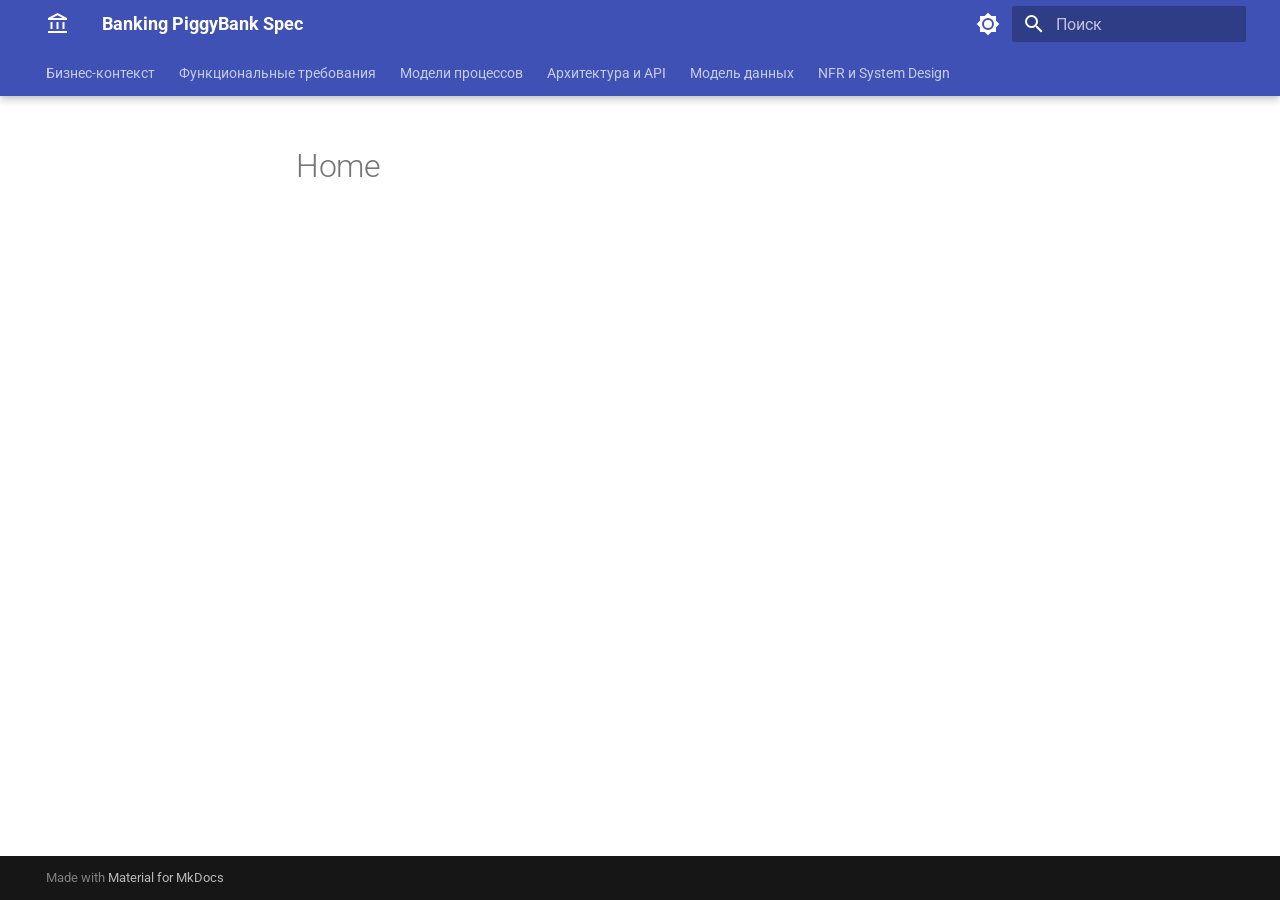
==== index.html @ 7bf96f74 "Deployed 687c444 with MkDocs version: 1.6.1" ====
<!doctype html>
<html lang="ru" class="no-js">
  <head>
    
      <meta charset="utf-8">
      <meta name="viewport" content="width=device-width,initial-scale=1">
      
        <meta name="description" content="Спецификация и ТЗ для банковского сервиса автонакоплений "Копилка"">
      
      
        <meta name="author" content="Ksenia">
      
      
        <link rel="canonical" href="https://ubivator5000.github.io/banking-piggybank-spec/">
      
      
      
      
        
      
      
      <link rel="icon" href="assets/images/favicon.png">
      <meta name="generator" content="mkdocs-1.6.1, mkdocs-material-9.7.7">
    
    
      
        <title>Banking PiggyBank Spec</title>
      
    
    
      <link rel="stylesheet" href="assets/stylesheets/main.ec1eaa64.min.css">
      
        
        <link rel="stylesheet" href="assets/stylesheets/palette.ab4e12ef.min.css">
      
      


    
    
      
    
    
      
        
        
        <link rel="preconnect" href="https://fonts.gstatic.com" crossorigin>
        <link rel="stylesheet" href="https://fonts.googleapis.com/css?family=Roboto:300,300i,400,400i,700,700i%7CRoboto+Mono:400,400i,700,700i&display=fallback">
        <style>:root{--md-text-font:"Roboto";--md-code-font:"Roboto Mono"}</style>
      
    
    
    <script>__md_scope=new URL(".",location),__md_hash=e=>[...e].reduce(((e,_)=>(e<<5)-e+_.charCodeAt(0)),0),__md_get=(e,_=localStorage,t=__md_scope)=>JSON.parse(_.getItem(t.pathname+"."+e)),__md_set=(e,_,t=localStorage,a=__md_scope)=>{try{t.setItem(a.pathname+"."+e,JSON.stringify(_))}catch(e){}}</script>
    
      

    
    
  </head>
  
  
    
    
      
    
    
    
    
    <body dir="ltr" data-md-color-scheme="default" data-md-color-primary="indigo" data-md-color-accent="blue">
  
    
    <input class="md-toggle" data-md-toggle="drawer" type="checkbox" id="__drawer" autocomplete="off">
    <input class="md-toggle" data-md-toggle="search" type="checkbox" id="__search" autocomplete="off">
    <label class="md-overlay" for="__drawer"></label>
    <div data-md-component="skip">
      
    </div>
    <div data-md-component="announce">
      
    </div>
    
    
      

  

<header class="md-header md-header--shadow md-header--lifted" data-md-component="header">
  <nav class="md-header__inner md-grid" aria-label="Верхний колонтитул">
    <a href="." title="Banking PiggyBank Spec" class="md-header__button md-logo" aria-label="Banking PiggyBank Spec" data-md-component="logo">
      
  
  <svg xmlns="http://www.w3.org/2000/svg" viewBox="0 0 24 24"><path d="M6.5 10h-2v7h2zm6 0h-2v7h2zm8.5 9H2v2h19zm-2.5-9h-2v7h2zm-7-6.74L16.71 6H6.29zm0-2.26L2 6v2h19V6z"/></svg>

    </a>
    <label class="md-header__button md-icon" for="__drawer">
      
      <svg xmlns="http://www.w3.org/2000/svg" viewBox="0 0 24 24"><path d="M3 6h18v2H3zm0 5h18v2H3zm0 5h18v2H3z"/></svg>
    </label>
    <div class="md-header__title" data-md-component="header-title">
      <div class="md-header__ellipsis">
        <div class="md-header__topic">
          <span class="md-ellipsis">
            Banking PiggyBank Spec
          </span>
        </div>
        <div class="md-header__topic" data-md-component="header-topic">
          <span class="md-ellipsis">
            
              Home
            
          </span>
        </div>
      </div>
    </div>
    
      
        <form class="md-header__option" data-md-component="palette">
  
    
    
    
    <input class="md-option" data-md-color-media="" data-md-color-scheme="default" data-md-color-primary="indigo" data-md-color-accent="blue"  aria-label="Переключить на тёмную тему"  type="radio" name="__palette" id="__palette_0">
    
      <label class="md-header__button md-icon" title="Переключить на тёмную тему" for="__palette_1" hidden>
        <svg xmlns="http://www.w3.org/2000/svg" viewBox="0 0 24 24"><path d="M12 8a4 4 0 0 0-4 4 4 4 0 0 0 4 4 4 4 0 0 0 4-4 4 4 0 0 0-4-4m0 10a6 6 0 0 1-6-6 6 6 0 0 1 6-6 6 6 0 0 1 6 6 6 6 0 0 1-6 6m8-9.31V4h-4.69L12 .69 8.69 4H4v4.69L.69 12 4 15.31V20h4.69L12 23.31 15.31 20H20v-4.69L23.31 12z"/></svg>
      </label>
    
  
    
    
    
    <input class="md-option" data-md-color-media="" data-md-color-scheme="slate" data-md-color-primary="indigo" data-md-color-accent="blue"  aria-label="Переключить на светлую тему"  type="radio" name="__palette" id="__palette_1">
    
      <label class="md-header__button md-icon" title="Переключить на светлую тему" for="__palette_0" hidden>
        <svg xmlns="http://www.w3.org/2000/svg" viewBox="0 0 24 24"><path d="M12 18c-.89 0-1.74-.2-2.5-.55C11.56 16.5 13 14.42 13 12s-1.44-4.5-3.5-5.45C10.26 6.2 11.11 6 12 6a6 6 0 0 1 6 6 6 6 0 0 1-6 6m8-9.31V4h-4.69L12 .69 8.69 4H4v4.69L.69 12 4 15.31V20h4.69L12 23.31 15.31 20H20v-4.69L23.31 12z"/></svg>
      </label>
    
  
</form>
      
    
    
      <script>var palette=__md_get("__palette");if(palette&&palette.color){if("(prefers-color-scheme)"===palette.color.media){var media=matchMedia("(prefers-color-scheme: light)"),input=document.querySelector(media.matches?"[data-md-color-media='(prefers-color-scheme: light)']":"[data-md-color-media='(prefers-color-scheme: dark)']");palette.color.media=input.getAttribute("data-md-color-media"),palette.color.scheme=input.getAttribute("data-md-color-scheme"),palette.color.primary=input.getAttribute("data-md-color-primary"),palette.color.accent=input.getAttribute("data-md-color-accent")}for(var[key,value]of Object.entries(palette.color))document.body.setAttribute("data-md-color-"+key,value)}</script>
    
    
    
      
      
        <label class="md-header__button md-icon" for="__search">
          
          <svg xmlns="http://www.w3.org/2000/svg" viewBox="0 0 24 24"><path d="M9.5 3A6.5 6.5 0 0 1 16 9.5c0 1.61-.59 3.09-1.56 4.23l.27.27h.79l5 5-1.5 1.5-5-5v-.79l-.27-.27A6.52 6.52 0 0 1 9.5 16 6.5 6.5 0 0 1 3 9.5 6.5 6.5 0 0 1 9.5 3m0 2C7 5 5 7 5 9.5S7 14 9.5 14 14 12 14 9.5 12 5 9.5 5"/></svg>
        </label>
        <div class="md-search" data-md-component="search" role="dialog">
  <label class="md-search__overlay" for="__search"></label>
  <div class="md-search__inner" role="search">
    <form class="md-search__form" name="search">
      <input type="text" class="md-search__input" name="query" aria-label="Поиск" placeholder="Поиск" autocapitalize="off" autocorrect="off" autocomplete="off" spellcheck="false" data-md-component="search-query" required>
      <label class="md-search__icon md-icon" for="__search">
        
        <svg xmlns="http://www.w3.org/2000/svg" viewBox="0 0 24 24"><path d="M9.5 3A6.5 6.5 0 0 1 16 9.5c0 1.61-.59 3.09-1.56 4.23l.27.27h.79l5 5-1.5 1.5-5-5v-.79l-.27-.27A6.52 6.52 0 0 1 9.5 16 6.5 6.5 0 0 1 3 9.5 6.5 6.5 0 0 1 9.5 3m0 2C7 5 5 7 5 9.5S7 14 9.5 14 14 12 14 9.5 12 5 9.5 5"/></svg>
        
        <svg xmlns="http://www.w3.org/2000/svg" viewBox="0 0 24 24"><path d="M20 11v2H8l5.5 5.5-1.42 1.42L4.16 12l7.92-7.92L13.5 5.5 8 11z"/></svg>
      </label>
      <nav class="md-search__options" aria-label="Поиск">
        
        <button type="reset" class="md-search__icon md-icon" title="Очистить" aria-label="Очистить" tabindex="-1">
          
          <svg xmlns="http://www.w3.org/2000/svg" viewBox="0 0 24 24"><path d="M19 6.41 17.59 5 12 10.59 6.41 5 5 6.41 10.59 12 5 17.59 6.41 19 12 13.41 17.59 19 19 17.59 13.41 12z"/></svg>
        </button>
      </nav>
      
        <div class="md-search__suggest" data-md-component="search-suggest"></div>
      
    </form>
    <div class="md-search__output">
      <div class="md-search__scrollwrap" tabindex="0" data-md-scrollfix>
        <div class="md-search-result" data-md-component="search-result">
          <div class="md-search-result__meta">
            Инициализация поиска
          </div>
          <ol class="md-search-result__list" role="presentation"></ol>
        </div>
      </div>
    </div>
  </div>
</div>
      
    
    
  </nav>
  
    
      
<nav class="md-tabs" aria-label="Вкладки" data-md-component="tabs">
  <div class="md-grid">
    <ul class="md-tabs__list">
      
        
  
  
  
  
    <li class="md-tabs__item">
      <a href="01-business-context/" class="md-tabs__link">
        
  
  
    
  
  Бизнес-контекст

      </a>
    </li>
  

      
        
  
  
  
  
    <li class="md-tabs__item">
      <a href="02-functional-reqs/" class="md-tabs__link">
        
  
  
    
  
  Функциональные требования

      </a>
    </li>
  

      
        
  
  
  
  
    <li class="md-tabs__item">
      <a href="03-process-models/" class="md-tabs__link">
        
  
  
    
  
  Модели процессов

      </a>
    </li>
  

      
        
  
  
  
  
    <li class="md-tabs__item">
      <a href="04-architecture-api/" class="md-tabs__link">
        
  
  
    
  
  Архитектура и API

      </a>
    </li>
  

      
        
  
  
  
  
    <li class="md-tabs__item">
      <a href="05-data-model/" class="md-tabs__link">
        
  
  
    
  
  Модель данных

      </a>
    </li>
  

      
        
  
  
  
  
    <li class="md-tabs__item">
      <a href="06-non-functional/" class="md-tabs__link">
        
  
  
    
  
  NFR и System Design

      </a>
    </li>
  

      
    </ul>
  </div>
</nav>
    
  
</header>
    
    <div class="md-container" data-md-component="container">
      
      
        
      
      <main class="md-main" data-md-component="main">
        <div class="md-main__inner md-grid">
          
            
              
              <div class="md-sidebar md-sidebar--primary" data-md-component="sidebar" data-md-type="navigation" >
                <div class="md-sidebar__scrollwrap">
                  <div class="md-sidebar__inner">
                    


  


<nav class="md-nav md-nav--primary md-nav--lifted" aria-label="Навигация" data-md-level="0">
  <label class="md-nav__title" for="__drawer">
    <a href="." title="Banking PiggyBank Spec" class="md-nav__button md-logo" aria-label="Banking PiggyBank Spec" data-md-component="logo">
      
  
  <svg xmlns="http://www.w3.org/2000/svg" viewBox="0 0 24 24"><path d="M6.5 10h-2v7h2zm6 0h-2v7h2zm8.5 9H2v2h19zm-2.5-9h-2v7h2zm-7-6.74L16.71 6H6.29zm0-2.26L2 6v2h19V6z"/></svg>

    </a>
    Banking PiggyBank Spec
  </label>
  
  <ul class="md-nav__list" data-md-scrollfix>
    
      
      
  
  
  
  
    <li class="md-nav__item">
      <a href="01-business-context/" class="md-nav__link">
        
  
  
  <span class="md-ellipsis">
    
  
    Бизнес-контекст
  

    
  </span>
  
  

      </a>
    </li>
  

    
      
      
  
  
  
  
    <li class="md-nav__item">
      <a href="02-functional-reqs/" class="md-nav__link">
        
  
  
  <span class="md-ellipsis">
    
  
    Функциональные требования
  

    
  </span>
  
  

      </a>
    </li>
  

    
      
      
  
  
  
  
    <li class="md-nav__item">
      <a href="03-process-models/" class="md-nav__link">
        
  
  
  <span class="md-ellipsis">
    
  
    Модели процессов
  

    
  </span>
  
  

      </a>
    </li>
  

    
      
      
  
  
  
  
    <li class="md-nav__item">
      <a href="04-architecture-api/" class="md-nav__link">
        
  
  
  <span class="md-ellipsis">
    
  
    Архитектура и API
  

    
  </span>
  
  

      </a>
    </li>
  

    
      
      
  
  
  
  
    <li class="md-nav__item">
      <a href="05-data-model/" class="md-nav__link">
        
  
  
  <span class="md-ellipsis">
    
  
    Модель данных
  

    
  </span>
  
  

      </a>
    </li>
  

    
      
      
  
  
  
  
    <li class="md-nav__item">
      <a href="06-non-functional/" class="md-nav__link">
        
  
  
  <span class="md-ellipsis">
    
  
    NFR и System Design
  

    
  </span>
  
  

      </a>
    </li>
  

    
  </ul>
</nav>
                  </div>
                </div>
              </div>
            
            
              
              <div class="md-sidebar md-sidebar--secondary" data-md-component="sidebar" data-md-type="toc" >
                <div class="md-sidebar__scrollwrap">
                  <div class="md-sidebar__inner">
                    

<nav class="md-nav md-nav--secondary" aria-label="Содержание">
  
  
  
  
</nav>
                  </div>
                </div>
              </div>
            
          
          
            <div class="md-content" data-md-component="content">
              
              <article class="md-content__inner md-typeset">
                
                  



  <h1>Home</h1>

<p><meta http-stream="refresh" content="0; url=01-business-context/"></p>












                
              </article>
            </div>
          
          
<script>var target=document.getElementById(location.hash.slice(1));target&&target.name&&(target.checked=target.name.startsWith("__tabbed_"))</script>
        </div>
        
          <button type="button" class="md-top md-icon" data-md-component="top" hidden>
  
  <svg xmlns="http://www.w3.org/2000/svg" viewBox="0 0 24 24"><path d="M13 20h-2V8l-5.5 5.5-1.42-1.42L12 4.16l7.92 7.92-1.42 1.42L13 8z"/></svg>
  К началу
</button>
        
      </main>
      
        <footer class="md-footer">
  
  <div class="md-footer-meta md-typeset">
    <div class="md-footer-meta__inner md-grid">
      <div class="md-copyright">
  
  
    Made with
    <a href="https://squidfunk.github.io/mkdocs-material/" target="_blank" rel="noopener">
      Material for MkDocs
    </a>
  
</div>
      
    </div>
  </div>
</footer>
      
    </div>
    <div class="md-dialog" data-md-component="dialog">
      <div class="md-dialog__inner md-typeset"></div>
    </div>
    
    
    
      
      
      <script id="__config" type="application/json">{"annotate": null, "base": ".", "features": ["navigation.instant", "navigation.tracking", "navigation.tabs", "navigation.tabs.sticky", "navigation.sections", "navigation.expand", "navigation.top", "search.suggest", "search.highlight", "content.code.copy", "content.code.annotate"], "search": "assets/javascripts/workers/search.2c215733.min.js", "tags": null, "translations": {"clipboard.copied": "\u0421\u043a\u043e\u043f\u0438\u0440\u043e\u0432\u0430\u043d\u043e \u0432 \u0431\u0443\u0444\u0435\u0440", "clipboard.copy": "\u041a\u043e\u043f\u0438\u0440\u043e\u0432\u0430\u0442\u044c \u0432 \u0431\u0443\u0444\u0435\u0440", "search.result.more.one": "\u0415\u0449\u0451 1 \u043d\u0430 \u044d\u0442\u043e\u0439 \u0441\u0442\u0440\u0430\u043d\u0438\u0446\u0435", "search.result.more.other": "\u0415\u0449\u0451 # \u043d\u0430 \u044d\u0442\u043e\u0439 \u0441\u0442\u0440\u0430\u043d\u0438\u0446\u0435", "search.result.none": "\u0421\u043e\u0432\u043f\u0430\u0434\u0435\u043d\u0438\u0439 \u043d\u0435 \u043d\u0430\u0439\u0434\u0435\u043d\u043e", "search.result.one": "\u041d\u0430\u0439\u0434\u0435\u043d\u043e 1 \u0441\u043e\u0432\u043f\u0430\u0434\u0435\u043d\u0438\u0435", "search.result.other": "\u041d\u0430\u0439\u0434\u0435\u043d\u043e \u0441\u043e\u0432\u043f\u0430\u0434\u0435\u043d\u0438\u0439: #", "search.result.placeholder": "\u041d\u0430\u0447\u043d\u0438\u0442\u0435 \u043f\u0435\u0447\u0430\u0442\u0430\u0442\u044c \u0434\u043b\u044f \u043f\u043e\u0438\u0441\u043a\u0430", "search.result.term.missing": "\u041e\u0442\u0441\u0443\u0442\u0441\u0442\u0432\u0443\u0435\u0442", "select.version": "\u0412\u044b\u0431\u0435\u0440\u0438\u0442\u0435 \u0432\u0435\u0440\u0441\u0438\u044e"}, "version": null}</script>
    
    
      <script src="assets/javascripts/bundle.d7400e89.min.js"></script>
      
    
  </body>
</html>
---- assets/stylesheets/main.ec1eaa64.min.css ----
@charset "UTF-8";html{-webkit-text-size-adjust:none;-moz-text-size-adjust:none;text-size-adjust:none;box-sizing:border-box}*,:after,:before{box-sizing:inherit}@media (prefers-reduced-motion){*,:after,:before{transition:none!important}}body{margin:0}a,button,input,label{-webkit-tap-highlight-color:transparent}a{color:inherit;text-decoration:none}hr{border:0;box-sizing:initial;display:block;height:.05rem;overflow:visible;padding:0}small{font-size:80%}sub,sup{line-height:1em}img{border-style:none}table{border-collapse:initial;border-spacing:0}td,th{font-weight:400;vertical-align:top}button{background:#0000;border:0;font-family:inherit;font-size:inherit;margin:0;padding:0}input{border:0;outline:none}:root{--md-primary-fg-color:#4051b5;--md-primary-fg-color--light:#5d6cc0;--md-primary-fg-color--dark:#303fa1;--md-primary-bg-color:#fff;--md-primary-bg-color--light:#ffffffb3;--md-accent-fg-color:#526cfe;--md-accent-fg-color--transparent:#526cfe1a;--md-accent-bg-color:#fff;--md-accent-bg-color--light:#ffffffb3}[data-md-color-scheme=default]{color-scheme:light}[data-md-color-scheme=default] img[src$="#gh-dark-mode-only"],[data-md-color-scheme=default] img[src$="#only-dark"]{display:none}:root,[data-md-color-scheme=default]{--md-hue:225deg;--md-default-fg-color:#000000de;--md-default-fg-color--light:#0000008a;--md-default-fg-color--lighter:#00000052;--md-default-fg-color--lightest:#00000012;--md-default-bg-color:#fff;--md-default-bg-color--light:#ffffffb3;--md-default-bg-color--lighter:#ffffff4d;--md-default-bg-color--lightest:#ffffff1f;--md-code-fg-color:#36464e;--md-code-bg-color:#f5f5f5;--md-code-bg-color--light:#f5f5f5b3;--md-code-bg-color--lighter:#f5f5f54d;--md-code-hl-color:#4287ff;--md-code-hl-color--light:#4287ff1a;--md-code-hl-number-color:#d52a2a;--md-code-hl-special-color:#db1457;--md-code-hl-function-color:#a846b9;--md-code-hl-constant-color:#6e59d9;--md-code-hl-keyword-color:#3f6ec6;--md-code-hl-string-color:#1c7d4d;--md-code-hl-name-color:var(--md-code-fg-color);--md-code-hl-operator-color:var(--md-default-fg-color--light);--md-code-hl-punctuation-color:var(--md-default-fg-color--light);--md-code-hl-comment-color:var(--md-default-fg-color--light);--md-code-hl-generic-color:var(--md-default-fg-color--light);--md-code-hl-variable-color:var(--md-default-fg-color--light);--md-typeset-color:var(--md-default-fg-color);--md-typeset-a-color:var(--md-primary-fg-color);--md-typeset-del-color:#f5503d26;--md-typeset-ins-color:#0bd57026;--md-typeset-kbd-color:#fafafa;--md-typeset-kbd-accent-color:#fff;--md-typeset-kbd-border-color:#b8b8b8;--md-typeset-mark-color:#ffff0080;--md-typeset-table-color:#0000001f;--md-typeset-table-color--light:rgba(0,0,0,.035);--md-admonition-fg-color:var(--md-default-fg-color);--md-admonition-bg-color:var(--md-default-bg-color);--md-warning-fg-color:#000000de;--md-warning-bg-color:#ff9;--md-footer-fg-color:#fff;--md-footer-fg-color--light:#ffffffb3;--md-footer-fg-color--lighter:#ffffff73;--md-footer-bg-color:#000000de;--md-footer-bg-color--dark:#00000052;--md-shadow-z1:0 0.2rem 0.5rem #0000000d,0 0 0.05rem #0000001a;--md-shadow-z2:0 0.2rem 0.5rem #0000001a,0 0 0.05rem #00000040;--md-shadow-z3:0 0.2rem 0.5rem #0003,0 0 0.05rem #00000059}.md-icon svg{fill:currentcolor;display:block;height:1.2rem;width:1.2rem}body{-webkit-font-smoothing:antialiased;-moz-osx-font-smoothing:grayscale;--md-text-font-family:var(--md-text-font,_),-apple-system,BlinkMacSystemFont,Helvetica,Arial,sans-serif;--md-code-font-family:var(--md-code-font,_),SFMono-Regular,Consolas,Menlo,monospace}aside,body,input{font-feature-settings:"kern","liga";color:var(--md-typeset-color);font-family:var(--md-text-font-family)}code,kbd,pre{font-feature-settings:"kern";font-family:var(--md-code-font-family)}:root{--md-typeset-table-sort-icon:url('data:image/svg+xml;charset=utf-8,<svg xmlns="http://www.w3.org/2000/svg" viewBox="0 0 24 24"><path d="m18 21-4-4h3V7h-3l4-4 4 4h-3v10h3M2 19v-2h10v2M2 13v-2h7v2M2 7V5h4v2z"/></svg>');--md-typeset-table-sort-icon--asc:url('data:image/svg+xml;charset=utf-8,<svg xmlns="http://www.w3.org/2000/svg" viewBox="0 0 24 24"><path d="M19 17h3l-4 4-4-4h3V3h2M2 17h10v2H2M6 5v2H2V5m0 6h7v2H2z"/></svg>');--md-typeset-table-sort-icon--desc:url('data:image/svg+xml;charset=utf-8,<svg xmlns="http://www.w3.org/2000/svg" viewBox="0 0 24 24"><path d="M19 7h3l-4-4-4 4h3v14h2M2 17h10v2H2M6 5v2H2V5m0 6h7v2H2z"/></svg>')}.md-typeset{-webkit-print-color-adjust:exact;color-adjust:exact;font-size:.8rem;line-height:1.6;overflow-wrap:break-word}@media print{.md-typeset{font-size:.68rem}}.md-typeset blockquote,.md-typeset dl,.md-typeset figure,.md-typeset ol,.md-typeset pre,.md-typeset ul{margin-bottom:1em;margin-top:1em}.md-typeset h1{color:var(--md-default-fg-color--light);font-size:2em;line-height:1.3;margin:0 0 1.25em}.md-typeset h1,.md-typeset h2{font-weight:300;letter-spacing:-.01em}.md-typeset h2{font-size:1.5625em;line-height:1.4;margin:1.6em 0 .64em}.md-typeset h3{font-size:1.25em;font-weight:400;letter-spacing:-.01em;line-height:1.5;margin:1.6em 0 .8em}.md-typeset h2+h3{margin-top:.8em}.md-typeset h4{font-weight:700;letter-spacing:-.01em;margin:1em 0}.md-typeset h5,.md-typeset h6{color:var(--md-default-fg-color--light);font-size:.8em;font-weight:700;letter-spacing:-.01em;margin:1.25em 0}.md-typeset h5{text-transform:uppercase}.md-typeset h5 code{text-transform:none}.md-typeset hr{border-bottom:.05rem solid var(--md-default-fg-color--lightest);display:flow-root;margin:1.5em 0}.md-typeset a{color:var(--md-typeset-a-color);word-break:break-word}.md-typeset a,.md-typeset a:before{transition:color 125ms}.md-typeset a:focus,.md-typeset a:hover{color:var(--md-accent-fg-color)}.md-typeset a:focus code,.md-typeset a:hover code{background-color:var(--md-accent-fg-color--transparent);color:var(--md-accent-fg-color)}.md-typeset a code{color:var(--md-typeset-a-color)}.md-typeset a.focus-visible{outline-color:var(--md-accent-fg-color);outline-offset:.2rem}.md-typeset code,.md-typeset kbd,.md-typeset pre{color:var(--md-code-fg-color);direction:ltr;font-variant-ligatures:none;transition:background-color 125ms}@media print{.md-typeset code,.md-typeset kbd,.md-typeset pre{white-space:pre-wrap}}.md-typeset code{background-color:var(--md-code-bg-color);border-radius:.1rem;-webkit-box-decoration-break:clone;box-decoration-break:clone;font-size:.85em;padding:0 .2941176471em;transition:color 125ms,background-color 125ms;word-break:break-word}.md-typeset code:not(.focus-visible){-webkit-tap-highlight-color:transparent;outline:none}.md-typeset pre{display:flow-root;line-height:1.4;position:relative}.md-typeset pre>code{-webkit-box-decoration-break:slice;box-decoration-break:slice;box-shadow:none;display:block;margin:0;outline-color:var(--md-accent-fg-color);overflow:auto;padding:.7720588235em 1.1764705882em;scrollbar-color:var(--md-default-fg-color--lighter) #0000;scrollbar-width:thin;touch-action:auto;word-break:normal}.md-typeset pre>code:hover{scrollbar-color:var(--md-accent-fg-color) #0000}.md-typeset pre>code::-webkit-scrollbar{height:.2rem;width:.2rem}.md-typeset pre>code::-webkit-scrollbar-thumb{background-color:var(--md-default-fg-color--lighter)}.md-typeset pre>code::-webkit-scrollbar-thumb:hover{background-color:var(--md-accent-fg-color)}.md-typeset kbd{background-color:var(--md-typeset-kbd-color);border-radius:.1rem;box-shadow:0 .1rem 0 .05rem var(--md-typeset-kbd-border-color),0 .1rem 0 var(--md-typeset-kbd-border-color),0 -.1rem .2rem var(--md-typeset-kbd-accent-color) inset;color:var(--md-default-fg-color);display:inline-block;font-size:.75em;padding:0 .6666666667em;vertical-align:text-top;word-break:break-word}.md-typeset mark{background-color:var(--md-typeset-mark-color);-webkit-box-decoration-break:clone;box-decoration-break:clone;color:inherit;word-break:break-word}.md-typeset abbr{cursor:help;text-decoration:none}.md-typeset [data-preview],.md-typeset abbr{border-bottom:.05rem dotted var(--md-default-fg-color--light)}.md-typeset small{opacity:.75}[dir=ltr] .md-typeset sub,[dir=ltr] .md-typeset sup{margin-left:.078125em}[dir=rtl] .md-typeset sub,[dir=rtl] .md-typeset sup{margin-right:.078125em}[dir=ltr] .md-typeset blockquote{padding-left:.6rem}[dir=rtl] .md-typeset blockquote{padding-right:.6rem}[dir=ltr] .md-typeset blockquote{border-left:.2rem solid var(--md-default-fg-color--lighter)}[dir=rtl] .md-typeset blockquote{border-right:.2rem solid var(--md-default-fg-color--lighter)}.md-typeset blockquote{color:var(--md-default-fg-color--light);margin-left:0;margin-right:0}.md-typeset ul{list-style-type:disc}.md-typeset ul[type]{list-style-type:revert-layer}[dir=ltr] .md-typeset ol,[dir=ltr] .md-typeset ul{margin-left:.625em}[dir=rtl] .md-typeset ol,[dir=rtl] .md-typeset ul{margin-right:.625em}.md-typeset ol,.md-typeset ul{padding:0}.md-typeset ol:not([hidden]),.md-typeset ul:not([hidden]){display:flow-root}.md-typeset ol ol,.md-typeset ul ol{list-style-type:lower-alpha}.md-typeset ol ol ol,.md-typeset ul ol ol{list-style-type:lower-roman}.md-typeset ol ol ol ol,.md-typeset ul ol ol ol{list-style-type:upper-alpha}.md-typeset ol ol ol ol ol,.md-typeset ul ol ol ol ol{list-style-type:upper-roman}.md-typeset ol[type],.md-typeset ul[type]{list-style-type:revert-layer}[dir=ltr] .md-typeset ol li,[dir=ltr] .md-typeset ul li{margin-left:1.25em}[dir=rtl] .md-typeset ol li,[dir=rtl] .md-typeset ul li{margin-right:1.25em}.md-typeset ol li,.md-typeset ul li{margin-bottom:.5em}.md-typeset ol li blockquote,.md-typeset ol li p,.md-typeset ul li blockquote,.md-typeset ul li p{margin:.5em 0}.md-typeset ol li:last-child,.md-typeset ul li:last-child{margin-bottom:0}[dir=ltr] .md-typeset ol li ol,[dir=ltr] .md-typeset ol li ul,[dir=ltr] .md-typeset ul li ol,[dir=ltr] .md-typeset ul li ul{margin-left:.625em}[dir=rtl] .md-typeset ol li ol,[dir=rtl] .md-typeset ol li ul,[dir=rtl] .md-typeset ul li ol,[dir=rtl] .md-typeset ul li ul{margin-right:.625em}.md-typeset ol li ol,.md-typeset ol li ul,.md-typeset ul li ol,.md-typeset ul li ul{margin-bottom:.5em;margin-top:.5em}[dir=ltr] .md-typeset dd{margin-left:1.875em}[dir=rtl] .md-typeset dd{margin-right:1.875em}.md-typeset dd{margin-bottom:1.5em;margin-top:1em}.md-typeset img,.md-typeset svg,.md-typeset video{height:auto;max-width:100%}.md-typeset img[align=left]{margin:1em 1em 1em 0}.md-typeset img[align=right]{margin:1em 0 1em 1em}.md-typeset img[align]:only-child{margin-top:0}.md-typeset figure{display:flow-root;margin:1em auto;max-width:100%;text-align:center;width:fit-content}.md-typeset figure img{display:block;margin:0 auto}.md-typeset figcaption{font-style:italic;margin:1em auto;max-width:24rem}.md-typeset iframe{max-width:100%}.md-typeset table:not([class]){background-color:var(--md-default-bg-color);border:.05rem solid var(--md-typeset-table-color);border-radius:.1rem;display:inline-block;font-size:.64rem;max-width:100%;overflow:auto;touch-action:auto}@media print{.md-typeset table:not([class]){display:table}}.md-typeset table:not([class])+*{margin-top:1.5em}.md-typeset table:not([class]) td>:first-child,.md-typeset table:not([class]) th>:first-child{margin-top:0}.md-typeset table:not([class]) td>:last-child,.md-typeset table:not([class]) th>:last-child{margin-bottom:0}.md-typeset table:not([class]) td:not([align]),.md-typeset table:not([class]) th:not([align]){text-align:left}[dir=rtl] .md-typeset table:not([class]) td:not([align]),[dir=rtl] .md-typeset table:not([class]) th:not([align]){text-align:right}.md-typeset table:not([class]) th{font-weight:700;min-width:5rem;padding:.9375em 1.25em;vertical-align:top}.md-typeset table:not([class]) td{border-top:.05rem solid var(--md-typeset-table-color);padding:.9375em 1.25em;vertical-align:top}.md-typeset table:not([class]) tbody tr{transition:background-color 125ms}.md-typeset table:not([class]) tbody tr:hover{background-color:var(--md-typeset-table-color--light);box-shadow:0 .05rem 0 var(--md-default-bg-color) inset}.md-typeset table:not([class]) a{word-break:normal}.md-typeset table th[role=columnheader]{cursor:pointer}[dir=ltr] .md-typeset table th[role=columnheader]:after{margin-left:.5em}[dir=rtl] .md-typeset table th[role=columnheader]:after{margin-right:.5em}.md-typeset table th[role=columnheader]:after{content:"";display:inline-block;height:1.2em;-webkit-mask-image:var(--md-typeset-table-sort-icon);mask-image:var(--md-typeset-table-sort-icon);-webkit-mask-repeat:no-repeat;mask-repeat:no-repeat;-webkit-mask-size:contain;mask-size:contain;transition:background-color 125ms;vertical-align:text-bottom;width:1.2em}.md-typeset table th[role=columnheader]:hover:after{background-color:var(--md-default-fg-color--lighter)}.md-typeset table th[role=columnheader][aria-sort=ascending]:after{background-color:var(--md-default-fg-color--light);-webkit-mask-image:var(--md-typeset-table-sort-icon--asc);mask-image:var(--md-typeset-table-sort-icon--asc)}.md-typeset table th[role=columnheader][aria-sort=descending]:after{background-color:var(--md-default-fg-color--light);-webkit-mask-image:var(--md-typeset-table-sort-icon--desc);mask-image:var(--md-typeset-table-sort-icon--desc)}.md-typeset__scrollwrap{margin:1em -.8rem;overflow-x:auto;touch-action:auto}.md-typeset__table{display:inline-block;margin-bottom:.5em;padding:0 .8rem}@media print{.md-typeset__table{display:block}}html .md-typeset__table table{display:table;margin:0;overflow:hidden;width:100%}@media screen and (max-width:44.984375em){.md-content__inner>pre{margin:1em -.8rem}.md-content__inner>pre code{border-radius:0}}.md-typeset .md-author{border-radius:100%;display:block;flex-shrink:0;height:1.6rem;overflow:hidden;position:relative;transition:color 125ms,transform 125ms;width:1.6rem}.md-typeset .md-author img{display:block}.md-typeset .md-author--more{background:var(--md-default-fg-color--lightest);color:var(--md-default-fg-color--lighter);font-size:.6rem;font-weight:700;line-height:1.6rem;text-align:center}.md-typeset .md-author--long{height:2.4rem;width:2.4rem}.md-typeset a.md-author{transform:scale(1)}.md-typeset a.md-author img{border-radius:100%;filter:grayscale(100%) opacity(75%);transition:filter 125ms}.md-typeset a.md-author:focus,.md-typeset a.md-author:hover{transform:scale(1.1);z-index:1}.md-typeset a.md-author:focus img,.md-typeset a.md-author:hover img{filter:grayscale(0)}.md-banner{background-color:var(--md-footer-bg-color);color:var(--md-footer-fg-color);overflow:auto}@media print{.md-banner{display:none}}.md-banner--warning{background-color:var(--md-warning-bg-color);color:var(--md-warning-fg-color)}.md-banner__inner{font-size:.7rem;margin:.6rem auto;padding:0 .8rem}[dir=ltr] .md-banner__button{float:right}[dir=rtl] .md-banner__button{float:left}.md-banner__button{color:inherit;cursor:pointer;transition:opacity .25s}.no-js .md-banner__button{display:none}.md-banner__button:hover{opacity:.7}html{font-size:125%;height:100%;overflow-x:hidden}@media screen and (min-width:100em){html{font-size:137.5%}}@media screen and (min-width:125em){html{font-size:150%}}body{background-color:var(--md-default-bg-color);display:flex;flex-direction:column;font-size:.5rem;min-height:100%;position:relative;width:100%}@media print{body{display:block}}@media screen and (max-width:59.984375em){body[data-md-scrolllock]{position:fixed}}.md-grid{margin-left:auto;margin-right:auto;max-width:61rem}.md-container{display:flex;flex-direction:column;flex-grow:1}@media print{.md-container{display:block}}.md-main{flex-grow:1}.md-main__inner{display:flex;height:100%;margin-top:1.5rem}.md-ellipsis{overflow:hidden;text-overflow:ellipsis}.md-toggle{display:none}.md-option{height:0;opacity:0;position:absolute;width:0}.md-option:checked+label:not([hidden]){display:block}.md-option.focus-visible+label{outline-color:var(--md-accent-fg-color);outline-style:auto}.md-skip{background-color:var(--md-default-fg-color);border-radius:.1rem;color:var(--md-default-bg-color);font-size:.64rem;margin:.5rem;opacity:0;outline-color:var(--md-accent-fg-color);padding:.3rem .5rem;position:fixed;transform:translateY(.4rem);z-index:-1}.md-skip:focus{opacity:1;transform:translateY(0);transition:transform .25s cubic-bezier(.4,0,.2,1),opacity 175ms 75ms;z-index:10}@page{margin:25mm}:root{--md-clipboard-icon:url('data:image/svg+xml;charset=utf-8,<svg xmlns="http://www.w3.org/2000/svg" viewBox="0 0 24 24"><path d="M19 21H8V7h11m0-2H8a2 2 0 0 0-2 2v14a2 2 0 0 0 2 2h11a2 2 0 0 0 2-2V7a2 2 0 0 0-2-2m-3-4H4a2 2 0 0 0-2 2v14h2V3h12z"/></svg>')}.md-clipboard{border-radius:.1rem;color:var(--md-default-fg-color--lightest);cursor:pointer;height:1.5em;outline-color:var(--md-accent-fg-color);outline-offset:.1rem;transition:color .25s;width:1.5em;z-index:1}@media print{.md-clipboard{display:none}}.md-clipboard:not(.focus-visible){-webkit-tap-highlight-color:transparent;outline:none}:hover>.md-clipboard{color:var(--md-default-fg-color--light)}.md-clipboard:focus,.md-clipboard:hover{color:var(--md-accent-fg-color)}.md-clipboard:after{background-color:currentcolor;content:"";display:block;height:1.125em;margin:0 auto;-webkit-mask-image:var(--md-clipboard-icon);mask-image:var(--md-clipboard-icon);-webkit-mask-position:center;mask-position:center;-webkit-mask-repeat:no-repeat;mask-repeat:no-repeat;-webkit-mask-size:contain;mask-size:contain;width:1.125em}.md-clipboard--inline{cursor:pointer}.md-clipboard--inline code{transition:color .25s,background-color .25s}.md-clipboard--inline:focus code,.md-clipboard--inline:hover code{background-color:var(--md-accent-fg-color--transparent);color:var(--md-accent-fg-color)}:root{--md-code-select-icon:url('data:image/svg+xml;charset=utf-8,<svg xmlns="http://www.w3.org/2000/svg" viewBox="0 0 24 24"><path d="M19 19h-4v2h4c1.1 0 2-.9 2-2v-4h-2m0-12h-4v2h4v4h2V5c0-1.1-.9-2-2-2M5 5h4V3H5c-1.1 0-2 .9-2 2v4h2m0 6H3v4c0 1.1.9 2 2 2h4v-2H5zm2-4h2v2H7zm4 0h2v2h-2zm4 0h2v2h-2zM7 7h2v2H7zm4 0h2v2h-2zm4 0h2v2h-2zm-8 8h2v2H7zm4 0h2v2h-2zm4 0h2v2h-2z"/></svg>');--md-code-copy-icon:url('data:image/svg+xml;charset=utf-8,<svg xmlns="http://www.w3.org/2000/svg" viewBox="0 0 24 24"><path d="M19 21H8V7h11m0-2H8a2 2 0 0 0-2 2v14a2 2 0 0 0 2 2h11a2 2 0 0 0 2-2V7a2 2 0 0 0-2-2m-3-4H4a2 2 0 0 0-2 2v14h2V3h12z"/></svg>')}.md-typeset .md-code__content{display:grid}.md-code__nav{background-color:var(--md-code-bg-color--lighter);border-radius:.1rem;display:flex;gap:.2rem;padding:.2rem;position:absolute;right:.25em;top:.25em;transition:background-color .25s;z-index:1}:hover>.md-code__nav{background-color:var(--md-code-bg-color--light)}.md-code__button{color:var(--md-default-fg-color--lightest);cursor:pointer;display:block;height:1.5em;outline-color:var(--md-accent-fg-color);outline-offset:.1rem;transition:color .25s;width:1.5em}:hover>*>.md-code__button{color:var(--md-default-fg-color--light)}.md-code__button.focus-visible,.md-code__button:hover{color:var(--md-accent-fg-color)}.md-code__button--active{color:var(--md-default-fg-color)!important}.md-code__button:after{background-color:currentcolor;content:"";display:block;height:1.125em;margin:0 auto;-webkit-mask-position:center;mask-position:center;-webkit-mask-repeat:no-repeat;mask-repeat:no-repeat;-webkit-mask-size:contain;mask-size:contain;width:1.125em}.md-code__button[data-md-type=select]:after{-webkit-mask-image:var(--md-code-select-icon);mask-image:var(--md-code-select-icon)}.md-code__button[data-md-type=copy]:after{-webkit-mask-image:var(--md-code-copy-icon);mask-image:var(--md-code-copy-icon)}@keyframes consent{0%{opacity:0;transform:translateY(100%)}to{opacity:1;transform:translateY(0)}}@keyframes overlay{0%{opacity:0}to{opacity:1}}.md-consent__overlay{animation:overlay .25s both;-webkit-backdrop-filter:blur(.1rem);backdrop-filter:blur(.1rem);background-color:#0000008a;height:100%;opacity:1;position:fixed;top:0;width:100%;z-index:5}.md-consent__inner{animation:consent .5s cubic-bezier(.1,.7,.1,1) both;background-color:var(--md-default-bg-color);border:0;border-radius:.1rem;bottom:0;box-shadow:0 0 .2rem #0000001a,0 .2rem .4rem #0003;max-height:100%;overflow:auto;padding:0;position:fixed;width:100%;z-index:5}.md-consent__form{padding:.8rem}.md-consent__settings{display:none;margin:1em 0}input:checked+.md-consent__settings{display:block}.md-consent__controls{margin-bottom:.8rem}.md-typeset .md-consent__controls .md-button{display:inline}@media screen and (max-width:44.984375em){.md-typeset .md-consent__controls .md-button{display:block;margin-top:.4rem;text-align:center;width:100%}}.md-consent label{cursor:pointer}.md-content{flex-grow:1;min-width:0}.md-content__inner{margin:0 .8rem 1.2rem;padding-top:.6rem}@media screen and (min-width:76.25em){[dir=ltr] .md-sidebar--primary:not([hidden])~.md-content>.md-content__inner{margin-left:1.2rem}[dir=ltr] .md-sidebar--secondary:not([hidden])~.md-content>.md-content__inner,[dir=rtl] .md-sidebar--primary:not([hidden])~.md-content>.md-content__inner{margin-right:1.2rem}[dir=rtl] .md-sidebar--secondary:not([hidden])~.md-content>.md-content__inner{margin-left:1.2rem}}.md-content__inner:before{content:"";display:block;height:.4rem}.md-content__inner>:last-child{margin-bottom:0}[dir=ltr] .md-content__button{float:right}[dir=rtl] .md-content__button{float:left}[dir=ltr] .md-content__button{margin-left:.4rem}[dir=rtl] .md-content__button{margin-right:.4rem}.md-content__button{margin:.4rem 0;padding:0}@media print{.md-content__button{display:none}}.md-typeset .md-content__button{color:var(--md-default-fg-color--lighter)}.md-content__button svg{display:inline;vertical-align:top}[dir=rtl] .md-content__button svg{transform:scaleX(-1)}[dir=ltr] .md-dialog{right:.8rem}[dir=rtl] .md-dialog{left:.8rem}.md-dialog{background-color:var(--md-default-fg-color);border-radius:.1rem;bottom:.8rem;box-shadow:var(--md-shadow-z3);min-width:11.1rem;opacity:0;padding:.4rem .6rem;pointer-events:none;position:fixed;transform:translateY(100%);transition:transform 0ms .4s,opacity .4s;z-index:4}@media print{.md-dialog{display:none}}.md-dialog--active{opacity:1;pointer-events:auto;transform:translateY(0);transition:transform .4s cubic-bezier(.075,.85,.175,1),opacity .4s}.md-dialog__inner{color:var(--md-default-bg-color);font-size:.7rem}.md-feedback{margin:2em 0 1em;text-align:center}.md-feedback fieldset{border:none;margin:0;padding:0}.md-feedback__title{font-weight:700;margin:1em auto}.md-feedback__inner{position:relative}.md-feedback__list{display:flex;flex-wrap:wrap;place-content:baseline center;position:relative}.md-feedback__list:hover .md-icon:not(:disabled){color:var(--md-default-fg-color--lighter)}:disabled .md-feedback__list{min-height:1.8rem}.md-feedback__icon{color:var(--md-default-fg-color--light);cursor:pointer;flex-shrink:0;margin:0 .1rem;transition:color 125ms}.md-feedback__icon:not(:disabled).md-icon:hover{color:var(--md-accent-fg-color)}.md-feedback__icon:disabled{color:var(--md-default-fg-color--lightest);pointer-events:none}.md-feedback__note{opacity:0;position:relative;transform:translateY(.4rem);transition:transform .4s cubic-bezier(.1,.7,.1,1),opacity .15s}.md-feedback__note>*{margin:0 auto;max-width:16rem}:disabled .md-feedback__note{opacity:1;transform:translateY(0)}@media print{.md-feedback{display:none}}.md-footer{background-color:var(--md-footer-bg-color);color:var(--md-footer-fg-color)}@media print{.md-footer{display:none}}.md-footer__inner{justify-content:space-between;overflow:auto;padding:.2rem}.md-footer__inner:not([hidden]){display:flex}.md-footer__link{align-items:end;display:flex;flex-grow:0.01;margin-bottom:.4rem;margin-top:1rem;max-width:100%;outline-color:var(--md-accent-fg-color);overflow:hidden;transition:opacity .25s}.md-footer__link:focus,.md-footer__link:hover{opacity:.7}[dir=rtl] .md-footer__link svg{transform:scaleX(-1)}@media screen and (max-width:44.984375em){.md-footer__link--prev{flex-shrink:0}.md-footer__link--prev .md-footer__title{display:none}}[dir=ltr] .md-footer__link--next{margin-left:auto}[dir=rtl] .md-footer__link--next{margin-right:auto}.md-footer__link--next{text-align:right}[dir=rtl] .md-footer__link--next{text-align:left}.md-footer__title{flex-grow:1;font-size:.9rem;margin-bottom:.7rem;max-width:calc(100% - 2.4rem);padding:0 1rem;white-space:nowrap}.md-footer__button{margin:.2rem;padding:.4rem}.md-footer__direction{font-size:.64rem;opacity:.7}.md-footer-meta{background-color:var(--md-footer-bg-color--dark)}.md-footer-meta__inner{display:flex;flex-wrap:wrap;justify-content:space-between;padding:.2rem}html .md-footer-meta.md-typeset a{color:var(--md-footer-fg-color--light)}html .md-footer-meta.md-typeset a:focus,html .md-footer-meta.md-typeset a:hover{color:var(--md-footer-fg-color)}.md-copyright{color:var(--md-footer-fg-color--lighter);font-size:.64rem;margin:auto .6rem;padding:.4rem 0;width:100%}@media screen and (min-width:45em){.md-copyright{width:auto}}.md-copyright__highlight{color:var(--md-footer-fg-color--light)}.md-social{display:inline-flex;gap:.2rem;margin:0 .4rem;padding:.2rem 0 .6rem}@media screen and (min-width:45em){.md-social{padding:.6rem 0}}.md-social__link{display:inline-block;height:1.6rem;text-align:center;width:1.6rem}.md-social__link:before{line-height:1.9}.md-social__link svg{fill:currentcolor;max-height:.8rem;vertical-align:-25%}.md-typeset .md-button{border:.1rem solid;border-radius:.1rem;color:var(--md-primary-fg-color);cursor:pointer;display:inline-block;font-weight:700;padding:.625em 2em;transition:color 125ms,background-color 125ms,border-color 125ms}.md-typeset .md-button--primary{background-color:var(--md-primary-fg-color);border-color:var(--md-primary-fg-color);color:var(--md-primary-bg-color)}.md-typeset .md-button:focus,.md-typeset .md-button:hover{background-color:var(--md-accent-fg-color);border-color:var(--md-accent-fg-color);color:var(--md-accent-bg-color)}[dir=ltr] .md-typeset .md-input{border-top-left-radius:.1rem}[dir=ltr] .md-typeset .md-input,[dir=rtl] .md-typeset .md-input{border-top-right-radius:.1rem}[dir=rtl] .md-typeset .md-input{border-top-left-radius:.1rem}.md-typeset .md-input{border-bottom:.1rem solid var(--md-default-fg-color--lighter);box-shadow:var(--md-shadow-z1);font-size:.8rem;height:1.8rem;padding:0 .6rem;transition:border .25s,box-shadow .25s}.md-typeset .md-input:focus,.md-typeset .md-input:hover{border-bottom-color:var(--md-accent-fg-color);box-shadow:var(--md-shadow-z2)}.md-typeset .md-input--stretch{width:100%}.md-header{background-color:var(--md-primary-fg-color);box-shadow:0 0 .2rem #0000,0 .2rem .4rem #0000;color:var(--md-primary-bg-color);display:block;left:0;position:sticky;right:0;top:0;z-index:4}@media print{.md-header{display:none}}.md-header[hidden]{transform:translateY(-100%);transition:transform .25s cubic-bezier(.8,0,.6,1),box-shadow .25s}.md-header--shadow{box-shadow:0 0 .2rem #0000001a,0 .2rem .4rem #0003;transition:transform .25s cubic-bezier(.1,.7,.1,1),box-shadow .25s}.md-header__inner{align-items:center;display:flex;padding:0 .2rem}.md-header__button{color:currentcolor;cursor:pointer;margin:.2rem;outline-color:var(--md-accent-fg-color);padding:.4rem;position:relative;transition:opacity .25s;vertical-align:middle;z-index:1}.md-header__button:hover{opacity:.7}.md-header__button:not([hidden]){display:inline-block}.md-header__button:not(.focus-visible){-webkit-tap-highlight-color:transparent;outline:none}.md-header__button.md-logo{margin:.2rem;padding:.4rem}@media screen and (max-width:76.234375em){.md-header__button.md-logo{display:none}}.md-header__button.md-logo img,.md-header__button.md-logo svg{fill:currentcolor;display:block;height:1.2rem;width:auto}@media screen and (min-width:60em){.md-header__button[for=__search]{display:none}}.no-js .md-header__button[for=__search]{display:none}[dir=rtl] .md-header__button[for=__search] svg{transform:scaleX(-1)}@media screen and (min-width:76.25em){.md-header__button[for=__drawer]{display:none}}.md-header__topic{display:flex;max-width:100%;position:absolute;transition:transform .4s cubic-bezier(.1,.7,.1,1),opacity .15s;white-space:nowrap}.md-header__topic+.md-header__topic{opacity:0;pointer-events:none;transform:translateX(1.25rem);transition:transform .4s cubic-bezier(1,.7,.1,.1),opacity .15s;z-index:-1}[dir=rtl] .md-header__topic+.md-header__topic{transform:translateX(-1.25rem)}.md-header__topic:first-child{font-weight:700}[dir=ltr] .md-header__title{margin-left:1rem;margin-right:.4rem}[dir=rtl] .md-header__title{margin-left:.4rem;margin-right:1rem}.md-header__title{flex-grow:1;font-size:.9rem;height:2.4rem;line-height:2.4rem}.md-header__title--active .md-header__topic{opacity:0;pointer-events:none;transform:translateX(-1.25rem);transition:transform .4s cubic-bezier(1,.7,.1,.1),opacity .15s;z-index:-1}[dir=rtl] .md-header__title--active .md-header__topic{transform:translateX(1.25rem)}.md-header__title--active .md-header__topic+.md-header__topic{opacity:1;pointer-events:auto;transform:translateX(0);transition:transform .4s cubic-bezier(.1,.7,.1,1),opacity .15s;z-index:0}.md-header__title>.md-header__ellipsis{height:100%;position:relative;width:100%}.md-header__option{display:flex;flex-shrink:0;max-width:100%;transition:max-width 0ms .25s,opacity .25s .25s;white-space:nowrap}[data-md-toggle=search]:checked~.md-header .md-header__option{max-width:0;opacity:0;transition:max-width 0ms,opacity 0ms}.md-header__option>input{bottom:0}.md-header__source{display:none}@media screen and (min-width:60em){[dir=ltr] .md-header__source{margin-left:1rem}[dir=rtl] .md-header__source{margin-right:1rem}.md-header__source{display:block;max-width:11.7rem;width:11.7rem}}@media screen and (min-width:76.25em){[dir=ltr] .md-header__source{margin-left:1.4rem}[dir=rtl] .md-header__source{margin-right:1.4rem}}.md-meta{color:var(--md-default-fg-color--light);font-size:.7rem;line-height:1.3}.md-meta__list{display:inline-flex;flex-wrap:wrap;list-style:none;margin:0;padding:0}.md-meta__item:not(:last-child):after{content:"·";margin-left:.2rem;margin-right:.2rem}.md-meta__link{color:var(--md-typeset-a-color)}.md-meta__link:focus,.md-meta__link:hover{color:var(--md-accent-fg-color)}.md-draft{background-color:#ff1744;border-radius:.125em;color:#fff;display:inline-block;font-weight:700;padding-left:.5714285714em;padding-right:.5714285714em}:root{--md-nav-icon--prev:url('data:image/svg+xml;charset=utf-8,<svg xmlns="http://www.w3.org/2000/svg" viewBox="0 0 24 24"><path d="M20 11v2H8l5.5 5.5-1.42 1.42L4.16 12l7.92-7.92L13.5 5.5 8 11z"/></svg>');--md-nav-icon--next:url('data:image/svg+xml;charset=utf-8,<svg xmlns="http://www.w3.org/2000/svg" viewBox="0 0 24 24"><path d="M8.59 16.58 13.17 12 8.59 7.41 10 6l6 6-6 6z"/></svg>');--md-toc-icon:url('data:image/svg+xml;charset=utf-8,<svg xmlns="http://www.w3.org/2000/svg" viewBox="0 0 24 24"><path d="M3 9h14V7H3zm0 4h14v-2H3zm0 4h14v-2H3zm16 0h2v-2h-2zm0-10v2h2V7zm0 6h2v-2h-2z"/></svg>')}.md-nav{font-size:.7rem;line-height:1.3}.md-nav__title{color:var(--md-default-fg-color--light);display:block;font-weight:700;overflow:hidden;padding:0 .6rem;text-overflow:ellipsis}.md-nav__title .md-nav__button{display:none}.md-nav__title .md-nav__button img{height:100%;width:auto}.md-nav__title .md-nav__button.md-logo img,.md-nav__title .md-nav__button.md-logo svg{fill:currentcolor;display:block;height:2.4rem;max-width:100%;object-fit:contain;width:auto}.md-nav__list{list-style:none;margin:0;padding:0}.md-nav__link{align-items:flex-start;display:flex;gap:.4rem;margin-top:.625em;scroll-snap-align:start;transition:color 125ms}.md-nav__link--passed,.md-nav__link--passed code{color:var(--md-default-fg-color--light)}.md-nav__item .md-nav__link--active,.md-nav__item .md-nav__link--active code{color:var(--md-typeset-a-color)}.md-nav__link .md-ellipsis{position:relative}.md-nav__link .md-ellipsis code{word-break:normal}[dir=ltr] .md-nav__link .md-icon:last-child{margin-left:auto}[dir=rtl] .md-nav__link .md-icon:last-child{margin-right:auto}.md-nav__link .md-typeset{font-size:.7rem;line-height:1.3}.md-nav__link svg{fill:currentcolor;flex-shrink:0;height:1.3em;position:relative}.md-nav__link[for]:focus,.md-nav__link[for]:hover,.md-nav__link[href]:focus,.md-nav__link[href]:hover{color:var(--md-accent-fg-color);cursor:pointer}.md-nav__link[for]:focus code,.md-nav__link[for]:hover code,.md-nav__link[href]:focus code,.md-nav__link[href]:hover code{background-color:var(--md-accent-fg-color--transparent);color:var(--md-accent-fg-color)}.md-nav__link.focus-visible{outline-color:var(--md-accent-fg-color);outline-offset:.2rem}.md-nav--primary .md-nav__link[for=__toc]{display:none}.md-nav--primary .md-nav__link[for=__toc] .md-icon:after{background-color:currentcolor;display:block;height:100%;-webkit-mask-image:var(--md-toc-icon);mask-image:var(--md-toc-icon);width:100%}.md-nav--primary .md-nav__link[for=__toc]~.md-nav{display:none}.md-nav__container>.md-nav__link{margin-top:0}.md-nav__container>.md-nav__link:first-child{flex-grow:1;min-width:0}.md-nav__icon{flex-shrink:0}.md-nav__source{display:none}@media screen and (max-width:76.234375em){.md-nav--primary,.md-nav--primary .md-nav{background-color:var(--md-default-bg-color);display:flex;flex-direction:column;height:100%;left:0;position:absolute;right:0;top:0;z-index:1}.md-nav--primary .md-nav__item,.md-nav--primary .md-nav__title{font-size:.8rem;line-height:1.5}.md-nav--primary .md-nav__title{background-color:var(--md-default-fg-color--lightest);color:var(--md-default-fg-color--light);cursor:pointer;height:5.6rem;line-height:2.4rem;padding:3rem .8rem .2rem;position:relative;white-space:nowrap}[dir=ltr] .md-nav--primary .md-nav__title .md-nav__icon{left:.4rem}[dir=rtl] .md-nav--primary .md-nav__title .md-nav__icon{right:.4rem}.md-nav--primary .md-nav__title .md-nav__icon{display:block;height:1.2rem;margin:.2rem;position:absolute;top:.4rem;width:1.2rem}.md-nav--primary .md-nav__title .md-nav__icon:after{background-color:currentcolor;content:"";display:block;height:100%;-webkit-mask-image:var(--md-nav-icon--prev);mask-image:var(--md-nav-icon--prev);-webkit-mask-position:center;mask-position:center;-webkit-mask-repeat:no-repeat;mask-repeat:no-repeat;-webkit-mask-size:contain;mask-size:contain;width:100%}.md-nav--primary .md-nav__title~.md-nav__list{background-color:var(--md-default-bg-color);box-shadow:0 .05rem 0 var(--md-default-fg-color--lightest) inset;overflow-y:auto;scroll-snap-type:y mandatory;touch-action:pan-y}.md-nav--primary .md-nav__title~.md-nav__list>:first-child{border-top:0}.md-nav--primary .md-nav__title[for=__drawer]{background-color:var(--md-primary-fg-color);color:var(--md-primary-bg-color);font-weight:700}.md-nav--primary .md-nav__title .md-logo{display:block;left:.2rem;margin:.2rem;padding:.4rem;position:absolute;right:.2rem;top:.2rem}.md-nav--primary .md-nav__list{flex:1}.md-nav--primary .md-nav__item{border-top:.05rem solid var(--md-default-fg-color--lightest)}.md-nav--primary .md-nav__item--active>.md-nav__link{color:var(--md-typeset-a-color)}.md-nav--primary .md-nav__item--active>.md-nav__link:focus,.md-nav--primary .md-nav__item--active>.md-nav__link:hover{color:var(--md-accent-fg-color)}.md-nav--primary .md-nav__link{margin-top:0;padding:.6rem .8rem}.md-nav--primary .md-nav__link svg{margin-top:.1em}.md-nav--primary .md-nav__link>.md-nav__link{padding:0}[dir=ltr] .md-nav--primary .md-nav__link .md-nav__icon{margin-right:-.2rem}[dir=rtl] .md-nav--primary .md-nav__link .md-nav__icon{margin-left:-.2rem}.md-nav--primary .md-nav__link .md-nav__icon{font-size:1.2rem;height:1.2rem;width:1.2rem}.md-nav--primary .md-nav__link .md-nav__icon:after{background-color:currentcolor;content:"";display:block;height:100%;-webkit-mask-image:var(--md-nav-icon--next);mask-image:var(--md-nav-icon--next);-webkit-mask-position:center;mask-position:center;-webkit-mask-repeat:no-repeat;mask-repeat:no-repeat;-webkit-mask-size:contain;mask-size:contain;width:100%}[dir=rtl] .md-nav--primary .md-nav__icon:after{transform:scale(-1)}.md-nav--primary .md-nav--secondary .md-nav{background-color:initial;position:static}[dir=ltr] .md-nav--primary .md-nav--secondary .md-nav .md-nav__link{padding-left:1.4rem}[dir=rtl] .md-nav--primary .md-nav--secondary .md-nav .md-nav__link{padding-right:1.4rem}[dir=ltr] .md-nav--primary .md-nav--secondary .md-nav .md-nav .md-nav__link{padding-left:2rem}[dir=rtl] .md-nav--primary .md-nav--secondary .md-nav .md-nav .md-nav__link{padding-right:2rem}[dir=ltr] .md-nav--primary .md-nav--secondary .md-nav .md-nav .md-nav .md-nav__link{padding-left:2.6rem}[dir=rtl] .md-nav--primary .md-nav--secondary .md-nav .md-nav .md-nav .md-nav__link{padding-right:2.6rem}[dir=ltr] .md-nav--primary .md-nav--secondary .md-nav .md-nav .md-nav .md-nav .md-nav__link{padding-left:3.2rem}[dir=rtl] .md-nav--primary .md-nav--secondary .md-nav .md-nav .md-nav .md-nav .md-nav__link{padding-right:3.2rem}.md-nav--secondary{background-color:initial}.md-nav__toggle~.md-nav{display:flex;opacity:0;transform:translateX(100%);transition:transform .25s cubic-bezier(.8,0,.6,1),opacity 125ms 50ms}[dir=rtl] .md-nav__toggle~.md-nav{transform:translateX(-100%)}.md-nav__toggle:checked~.md-nav{opacity:1;transform:translateX(0);transition:transform .25s cubic-bezier(.4,0,.2,1),opacity 125ms 125ms}.md-nav__toggle:checked~.md-nav>.md-nav__list{backface-visibility:hidden}}@media screen and (max-width:59.984375em){.md-nav--primary .md-nav__link[for=__toc]{display:flex}.md-nav--primary .md-nav__link[for=__toc] .md-icon:after{content:""}.md-nav--primary .md-nav__link[for=__toc]+.md-nav__link{display:none}.md-nav--primary .md-nav__link[for=__toc]~.md-nav{display:flex}.md-nav__source{background-color:var(--md-primary-fg-color--dark);color:var(--md-primary-bg-color);display:block;padding:0 .2rem}}@media screen and (min-width:60em) and (max-width:76.234375em){.md-nav--integrated .md-nav__link[for=__toc]{display:flex}.md-nav--integrated .md-nav__link[for=__toc] .md-icon:after{content:""}.md-nav--integrated .md-nav__link[for=__toc]+.md-nav__link{display:none}.md-nav--integrated .md-nav__link[for=__toc]~.md-nav{display:flex}}@media screen and (min-width:60em){.md-nav{margin-bottom:-.4rem}.md-nav--secondary .md-nav__title{background:var(--md-default-bg-color);box-shadow:0 0 .4rem .4rem var(--md-default-bg-color);position:sticky;top:0;z-index:1}.md-nav--secondary .md-nav__title[for=__toc]{scroll-snap-align:start}.md-nav--secondary .md-nav__title .md-nav__icon{display:none}[dir=ltr] .md-nav--secondary .md-nav__list{padding-left:.6rem}[dir=rtl] .md-nav--secondary .md-nav__list{padding-right:.6rem}.md-nav--secondary .md-nav__list{padding-bottom:.4rem}[dir=ltr] .md-nav--secondary .md-nav__item>.md-nav__link{margin-right:.4rem}[dir=rtl] .md-nav--secondary .md-nav__item>.md-nav__link{margin-left:.4rem}}@media screen and (min-width:76.25em){.md-nav{margin-bottom:-.4rem;transition:max-height .25s cubic-bezier(.86,0,.07,1)}.md-nav--primary .md-nav__title{background:var(--md-default-bg-color);box-shadow:0 0 .4rem .4rem var(--md-default-bg-color);position:sticky;top:0;z-index:1}.md-nav--primary .md-nav__title[for=__drawer]{scroll-snap-align:start}.md-nav--primary .md-nav__title .md-nav__icon{display:none}[dir=ltr] .md-nav--primary .md-nav__list{padding-left:.6rem}[dir=rtl] .md-nav--primary .md-nav__list{padding-right:.6rem}.md-nav--primary .md-nav__list{padding-bottom:.4rem}[dir=ltr] .md-nav--primary .md-nav__item>.md-nav__link{margin-right:.4rem}[dir=rtl] .md-nav--primary .md-nav__item>.md-nav__link{margin-left:.4rem}.md-nav__toggle~.md-nav{display:grid;grid-template-rows:minmax(.4rem,0fr);opacity:0;transition:grid-template-rows .25s cubic-bezier(.86,0,.07,1),opacity .25s,visibility 0ms .25s;visibility:collapse}.md-nav__toggle~.md-nav>.md-nav__list{overflow:hidden}.md-nav__toggle.md-toggle--indeterminate~.md-nav,.md-nav__toggle:checked~.md-nav{grid-template-rows:minmax(.4rem,1fr);opacity:1;transition:grid-template-rows .25s cubic-bezier(.86,0,.07,1),opacity .15s .1s,visibility 0ms;visibility:visible}.md-nav__toggle.md-toggle--indeterminate~.md-nav{transition:none}.md-nav__item--nested>.md-nav>.md-nav__title{display:none}.md-nav__item--section{display:block;margin:1.25em 0}.md-nav__item--section:last-child{margin-bottom:0}.md-nav__item--section>.md-nav__link{font-weight:700}.md-nav__item--section>.md-nav__link[for]{color:var(--md-default-fg-color--light)}.md-nav__item--section>.md-nav__link:not(.md-nav__container){pointer-events:none}.md-nav__item--section>.md-nav__link .md-icon,.md-nav__item--section>.md-nav__link>[for]{display:none}[dir=ltr] .md-nav__item--section>.md-nav{margin-left:-.6rem}[dir=rtl] .md-nav__item--section>.md-nav{margin-right:-.6rem}.md-nav__item--section>.md-nav{display:block;opacity:1;visibility:visible}.md-nav__item--section>.md-nav>.md-nav__list>.md-nav__item{padding:0}.md-nav__icon{border-radius:100%;height:.9rem;transition:background-color .25s;width:.9rem}.md-nav__icon:hover{background-color:var(--md-accent-fg-color--transparent)}.md-nav__icon:after{background-color:currentcolor;border-radius:100%;content:"";display:inline-block;height:100%;-webkit-mask-image:var(--md-nav-icon--next);mask-image:var(--md-nav-icon--next);-webkit-mask-position:center;mask-position:center;-webkit-mask-repeat:no-repeat;mask-repeat:no-repeat;-webkit-mask-size:contain;mask-size:contain;transition:transform .25s;vertical-align:-.1rem;width:100%}[dir=rtl] .md-nav__icon:after{transform:rotate(180deg)}.md-nav__item--nested .md-nav__toggle:checked~.md-nav__link .md-nav__icon:after,.md-nav__item--nested .md-toggle--indeterminate~.md-nav__link .md-nav__icon:after{transform:rotate(90deg)}.md-nav--lifted>.md-nav__list>.md-nav__item,.md-nav--lifted>.md-nav__title{display:none}.md-nav--lifted>.md-nav__list>.md-nav__item--active{display:block}.md-nav--lifted>.md-nav__list>.md-nav__item--active>.md-nav__link{background:var(--md-default-bg-color);box-shadow:0 0 .4rem .4rem var(--md-default-bg-color);margin-top:0;position:sticky;top:0;z-index:1}.md-nav--lifted>.md-nav__list>.md-nav__item--active>.md-nav__link:not(.md-nav__container){pointer-events:none}.md-nav--lifted>.md-nav__list>.md-nav__item--active.md-nav__item--section{margin:0}[dir=ltr] .md-nav--lifted>.md-nav__list>.md-nav__item>.md-nav:not(.md-nav--secondary){margin-left:-.6rem}[dir=rtl] .md-nav--lifted>.md-nav__list>.md-nav__item>.md-nav:not(.md-nav--secondary){margin-right:-.6rem}.md-nav--lifted>.md-nav__list>.md-nav__item>[for]{color:var(--md-default-fg-color--light)}.md-nav--lifted .md-nav[data-md-level="1"]{grid-template-rows:minmax(.4rem,1fr);opacity:1;visibility:visible}[dir=ltr] .md-nav--integrated>.md-nav__list>.md-nav__item--active .md-nav--secondary{border-left:.05rem solid var(--md-primary-fg-color)}[dir=rtl] .md-nav--integrated>.md-nav__list>.md-nav__item--active .md-nav--secondary{border-right:.05rem solid var(--md-primary-fg-color)}.md-nav--integrated>.md-nav__list>.md-nav__item--active .md-nav--secondary{display:block;margin-bottom:1.25em;opacity:1;visibility:visible}.md-nav--integrated>.md-nav__list>.md-nav__item--active .md-nav--secondary>.md-nav__list{overflow:visible;padding-bottom:0}.md-nav--integrated>.md-nav__list>.md-nav__item--active .md-nav--secondary>.md-nav__title{display:none}}.md-pagination{font-size:.8rem;font-weight:700;gap:.4rem}.md-pagination,.md-pagination>*{align-items:center;display:flex;justify-content:center}.md-pagination>*{border-radius:.2rem;height:1.8rem;min-width:1.8rem;text-align:center}.md-pagination__current{background-color:var(--md-default-fg-color--lightest);color:var(--md-default-fg-color--light)}.md-pagination__link{transition:color 125ms,background-color 125ms}.md-pagination__link:focus,.md-pagination__link:hover{background-color:var(--md-accent-fg-color--transparent);color:var(--md-accent-fg-color)}.md-pagination__link:focus svg,.md-pagination__link:hover svg{color:var(--md-accent-fg-color)}.md-pagination__link.focus-visible{outline-color:var(--md-accent-fg-color);outline-offset:.2rem}.md-pagination__link svg{fill:currentcolor;color:var(--md-default-fg-color--lighter);display:block;max-height:100%;width:1.2rem}:root{--md-path-icon:url('data:image/svg+xml;charset=utf-8,<svg xmlns="http://www.w3.org/2000/svg" viewBox="0 0 24 24"><path d="M8.59 16.58 13.17 12 8.59 7.41 10 6l6 6-6 6z"/></svg>')}.md-path{font-size:.7rem;margin:0 .8rem;overflow:auto;padding-top:1.2rem}.md-path:not([hidden]){display:block}@media screen and (min-width:76.25em){.md-path{margin:0 1.2rem}}.md-path__list{align-items:center;display:flex;gap:.2rem;list-style:none;margin:0;padding:0}.md-path__item:not(:first-child){display:inline-flex;gap:.2rem;white-space:nowrap}.md-path__item:not(:first-child):before{background-color:var(--md-default-fg-color--lighter);content:"";display:inline;height:.8rem;-webkit-mask-image:var(--md-path-icon);mask-image:var(--md-path-icon);width:.8rem}.md-path__link{align-items:center;color:var(--md-default-fg-color--light);display:flex}.md-path__link:focus,.md-path__link:hover{color:var(--md-accent-fg-color)}:root{--md-post-pin-icon:url('data:image/svg+xml;charset=utf-8,<svg xmlns="http://www.w3.org/2000/svg" viewBox="0 0 24 24"><path d="M16 12V4h1V2H7v2h1v8l-2 2v2h5.2v6h1.6v-6H18v-2z"/></svg>')}.md-post__back{border-bottom:.05rem solid var(--md-default-fg-color--lightest);margin-bottom:1.2rem;padding-bottom:1.2rem}@media screen and (max-width:76.234375em){.md-post__back{display:none}}[dir=rtl] .md-post__back svg{transform:scaleX(-1)}.md-post__authors{display:flex;flex-direction:column;gap:.6rem;margin:0 .6rem 1.2rem}.md-post .md-post__meta a{transition:color 125ms}.md-post .md-post__meta a:focus,.md-post .md-post__meta a:hover{color:var(--md-accent-fg-color)}.md-post__title{color:var(--md-default-fg-color--light);font-weight:700}.md-post--excerpt{margin-bottom:3.2rem}.md-post--excerpt .md-post__header{align-items:center;display:flex;gap:.6rem;min-height:1.6rem}.md-post--excerpt .md-post__authors{align-items:center;display:inline-flex;flex-direction:row;gap:.2rem;margin:0;min-height:2.4rem}[dir=ltr] .md-post--excerpt .md-post__meta .md-meta__list{margin-right:.4rem}[dir=rtl] .md-post--excerpt .md-post__meta .md-meta__list{margin-left:.4rem}.md-post--excerpt .md-post__content>:first-child{--md-scroll-margin:6rem;margin-top:0}.md-post>.md-nav--secondary{margin:1em 0}.md-pin{background:var(--md-default-fg-color--lightest);border-radius:1rem;margin-top:-.05rem;padding:.2rem}.md-pin:after{background-color:currentcolor;content:"";display:block;height:.6rem;margin:0 auto;-webkit-mask-image:var(--md-post-pin-icon);mask-image:var(--md-post-pin-icon);-webkit-mask-position:center;mask-position:center;-webkit-mask-repeat:no-repeat;mask-repeat:no-repeat;-webkit-mask-size:contain;mask-size:contain;width:.6rem}.md-profile{align-items:center;display:flex;font-size:.7rem;gap:.6rem;line-height:1.4;width:100%}.md-profile__description{flex-grow:1}.md-content--post{display:flex}@media screen and (max-width:76.234375em){.md-content--post{flex-flow:column-reverse}}.md-content--post>.md-content__inner{flex-grow:1;min-width:0}@media screen and (min-width:76.25em){[dir=ltr] .md-content--post>.md-content__inner{margin-left:1.2rem}[dir=rtl] .md-content--post>.md-content__inner{margin-right:1.2rem}}@media screen and (max-width:76.234375em){.md-sidebar.md-sidebar--post{padding:0;position:static;width:100%}.md-sidebar.md-sidebar--post .md-sidebar__scrollwrap{overflow:visible}.md-sidebar.md-sidebar--post .md-sidebar__inner{padding:0}.md-sidebar.md-sidebar--post .md-post__meta{margin-left:.6rem;margin-right:.6rem}.md-sidebar.md-sidebar--post .md-nav__item{border:none;display:inline}.md-sidebar.md-sidebar--post .md-nav__list{display:inline-flex;flex-wrap:wrap;gap:.6rem;padding-bottom:.6rem;padding-top:.6rem}.md-sidebar.md-sidebar--post .md-nav__link{padding:0}.md-sidebar.md-sidebar--post .md-nav{height:auto;margin-bottom:0;position:static}}:root{--md-progress-value:0;--md-progress-delay:400ms}.md-progress{background:var(--md-primary-bg-color);height:.075rem;opacity:min(clamp(0,var(--md-progress-value),1),clamp(0,100 - var(--md-progress-value),1));position:fixed;top:0;transform:scaleX(calc(var(--md-progress-value)*1%));transform-origin:left;transition:transform .5s cubic-bezier(.19,1,.22,1),opacity .25s var(--md-progress-delay);width:100%;z-index:4}:root{--md-search-result-icon:url('data:image/svg+xml;charset=utf-8,<svg xmlns="http://www.w3.org/2000/svg" viewBox="0 0 24 24"><path d="M14 2H6a2 2 0 0 0-2 2v16a2 2 0 0 0 2 2h7c-.41-.25-.8-.56-1.14-.9-.33-.33-.61-.7-.86-1.1H6V4h7v5h5v1.18c.71.16 1.39.43 2 .82V8zm6.31 16.9c1.33-2.11.69-4.9-1.4-6.22-2.11-1.33-4.91-.68-6.22 1.4-1.34 2.11-.69 4.89 1.4 6.22 1.46.93 3.32.93 4.79.02L22 23.39 23.39 22zm-3.81.1a2.5 2.5 0 0 1-2.5-2.5 2.5 2.5 0 0 1 2.5-2.5 2.5 2.5 0 0 1 2.5 2.5 2.5 2.5 0 0 1-2.5 2.5"/></svg>')}.md-search{position:relative}@media screen and (min-width:60em){.md-search{padding:.2rem 0}}.no-js .md-search{display:none}.md-search__overlay{opacity:0;z-index:1}@media screen and (max-width:59.984375em){[dir=ltr] .md-search__overlay{left:-2.2rem}[dir=rtl] .md-search__overlay{right:-2.2rem}.md-search__overlay{background-color:var(--md-default-bg-color);border-radius:1rem;height:2rem;overflow:hidden;pointer-events:none;position:absolute;top:-1rem;transform-origin:center;transition:transform .3s .1s,opacity .2s .2s;width:2rem}[data-md-toggle=search]:checked~.md-header .md-search__overlay{opacity:1;transition:transform .4s,opacity .1s}}@media screen and (min-width:60em){[dir=ltr] .md-search__overlay{left:0}[dir=rtl] .md-search__overlay{right:0}.md-search__overlay{background-color:#0000008a;cursor:pointer;height:0;position:fixed;top:0;transition:width 0ms .25s,height 0ms .25s,opacity .25s;width:0}[data-md-toggle=search]:checked~.md-header .md-search__overlay{height:200vh;opacity:1;transition:width 0ms,height 0ms,opacity .25s;width:100%}}@media screen and (max-width:29.984375em){[data-md-toggle=search]:checked~.md-header .md-search__overlay{transform:scale(45)}}@media screen and (min-width:30em) and (max-width:44.984375em){[data-md-toggle=search]:checked~.md-header .md-search__overlay{transform:scale(60)}}@media screen and (min-width:45em) and (max-width:59.984375em){[data-md-toggle=search]:checked~.md-header .md-search__overlay{transform:scale(75)}}.md-search__inner{backface-visibility:hidden}@media screen and (max-width:59.984375em){[dir=ltr] .md-search__inner{left:0}[dir=rtl] .md-search__inner{right:0}.md-search__inner{height:0;opacity:0;overflow:hidden;position:fixed;top:0;transform:translateX(5%);transition:width 0ms .3s,height 0ms .3s,transform .15s cubic-bezier(.4,0,.2,1) .15s,opacity .15s .15s;width:0;z-index:2}[dir=rtl] .md-search__inner{transform:translateX(-5%)}[data-md-toggle=search]:checked~.md-header .md-search__inner{height:100%;opacity:1;transform:translateX(0);transition:width 0ms 0ms,height 0ms 0ms,transform .15s cubic-bezier(.1,.7,.1,1) .15s,opacity .15s .15s;width:100%}}@media screen and (min-width:60em){[dir=ltr] .md-search__inner{float:right}[dir=rtl] .md-search__inner{float:left}.md-search__inner{padding:.1rem 0;position:relative;transition:width .25s cubic-bezier(.1,.7,.1,1);width:11.7rem}}@media screen and (min-width:60em) and (max-width:76.234375em){[data-md-toggle=search]:checked~.md-header .md-search__inner{width:23.4rem}}@media screen and (min-width:76.25em){[data-md-toggle=search]:checked~.md-header .md-search__inner{width:34.4rem}}.md-search__form{background-color:var(--md-default-bg-color);box-shadow:0 0 .6rem #0000;height:2.4rem;position:relative;transition:color .25s,background-color .25s;z-index:2}@media screen and (min-width:60em){.md-search__form{background-color:#00000042;border-radius:.1rem;height:1.8rem}.md-search__form:hover{background-color:#ffffff1f}}[data-md-toggle=search]:checked~.md-header .md-search__form{background-color:var(--md-default-bg-color);border-radius:.1rem .1rem 0 0;box-shadow:0 0 .6rem #00000012;color:var(--md-default-fg-color)}[dir=ltr] .md-search__input{padding-left:3.6rem;padding-right:2.2rem}[dir=rtl] .md-search__input{padding-left:2.2rem;padding-right:3.6rem}.md-search__input{background:#0000;font-size:.9rem;height:100%;position:relative;text-overflow:ellipsis;width:100%;z-index:2}.md-search__input::placeholder{transition:color .25s}.md-search__input::placeholder,.md-search__input~.md-search__icon{color:var(--md-default-fg-color--light)}.md-search__input::-ms-clear{display:none}@media screen and (max-width:59.984375em){.md-search__input{font-size:.9rem;height:2.4rem;width:100%}}@media screen and (min-width:60em){[dir=ltr] .md-search__input{padding-left:2.2rem}[dir=rtl] .md-search__input{padding-right:2.2rem}.md-search__input{color:inherit;font-size:.8rem}.md-search__input::placeholder{color:var(--md-primary-bg-color--light)}.md-search__input+.md-search__icon{color:var(--md-primary-bg-color)}[data-md-toggle=search]:checked~.md-header .md-search__input{text-overflow:clip}[data-md-toggle=search]:checked~.md-header .md-search__input+.md-search__icon{color:var(--md-default-fg-color--light)}[data-md-toggle=search]:checked~.md-header .md-search__input::placeholder{color:#0000}}.md-search__icon{cursor:pointer;display:inline-block;height:1.2rem;transition:color .25s,opacity .25s;width:1.2rem}.md-search__icon:hover{opacity:.7}[dir=ltr] .md-search__icon[for=__search]{left:.5rem}[dir=rtl] .md-search__icon[for=__search]{right:.5rem}.md-search__icon[for=__search]{position:absolute;top:.3rem;z-index:2}[dir=rtl] .md-search__icon[for=__search] svg{transform:scaleX(-1)}@media screen and (max-width:59.984375em){[dir=ltr] .md-search__icon[for=__search]{left:.8rem}[dir=rtl] .md-search__icon[for=__search]{right:.8rem}.md-search__icon[for=__search]{top:.6rem}.md-search__icon[for=__search] svg:first-child{display:none}}@media screen and (min-width:60em){.md-search__icon[for=__search]{pointer-events:none}.md-search__icon[for=__search] svg:last-child{display:none}}[dir=ltr] .md-search__options{right:.5rem}[dir=rtl] .md-search__options{left:.5rem}.md-search__options{pointer-events:none;position:absolute;top:.3rem;z-index:2}@media screen and (max-width:59.984375em){[dir=ltr] .md-search__options{right:.8rem}[dir=rtl] .md-search__options{left:.8rem}.md-search__options{top:.6rem}}[dir=ltr] .md-search__options>.md-icon{margin-left:.2rem}[dir=rtl] .md-search__options>.md-icon{margin-right:.2rem}.md-search__options>.md-icon{color:var(--md-default-fg-color--light);opacity:0;transform:scale(.75);transition:transform .15s cubic-bezier(.1,.7,.1,1),opacity .15s}.md-search__options>.md-icon:not(.focus-visible){-webkit-tap-highlight-color:transparent;outline:none}[data-md-toggle=search]:checked~.md-header .md-search__input:valid~.md-search__options>.md-icon{opacity:1;pointer-events:auto;transform:scale(1)}[data-md-toggle=search]:checked~.md-header .md-search__input:valid~.md-search__options>.md-icon:hover{opacity:.7}[dir=ltr] .md-search__suggest{padding-left:3.6rem;padding-right:2.2rem}[dir=rtl] .md-search__suggest{padding-left:2.2rem;padding-right:3.6rem}.md-search__suggest{align-items:center;color:var(--md-default-fg-color--lighter);display:flex;font-size:.9rem;height:100%;opacity:0;position:absolute;top:0;transition:opacity 50ms;white-space:pre;width:100%}@media screen and (min-width:60em){[dir=ltr] .md-search__suggest{padding-left:2.2rem}[dir=rtl] .md-search__suggest{padding-right:2.2rem}.md-search__suggest{font-size:.8rem}}[data-md-toggle=search]:checked~.md-header .md-search__suggest{opacity:1;transition:opacity .3s .1s}[dir=ltr] .md-search__output{border-bottom-left-radius:.1rem}[dir=ltr] .md-search__output,[dir=rtl] .md-search__output{border-bottom-right-radius:.1rem}[dir=rtl] .md-search__output{border-bottom-left-radius:.1rem}.md-search__output{overflow:hidden;position:absolute;width:100%;z-index:1}@media screen and (max-width:59.984375em){.md-search__output{bottom:0;top:2.4rem}}@media screen and (min-width:60em){.md-search__output{opacity:0;top:1.9rem;transition:opacity .4s}[data-md-toggle=search]:checked~.md-header .md-search__output{box-shadow:var(--md-shadow-z3);opacity:1}}.md-search__scrollwrap{backface-visibility:hidden;background-color:var(--md-default-bg-color);height:100%;overflow-y:auto;touch-action:pan-y}@media (-webkit-max-device-pixel-ratio:1),(max-resolution:1dppx){.md-search__scrollwrap{transform:translateZ(0)}}@media screen and (min-width:60em) and (max-width:76.234375em){.md-search__scrollwrap{width:23.4rem}}@media screen and (min-width:76.25em){.md-search__scrollwrap{width:34.4rem}}@media screen and (min-width:60em){.md-search__scrollwrap{max-height:0;scrollbar-color:var(--md-default-fg-color--lighter) #0000;scrollbar-width:thin}[data-md-toggle=search]:checked~.md-header .md-search__scrollwrap{max-height:75vh}.md-search__scrollwrap:hover{scrollbar-color:var(--md-accent-fg-color) #0000}.md-search__scrollwrap::-webkit-scrollbar{height:.2rem;width:.2rem}.md-search__scrollwrap::-webkit-scrollbar-thumb{background-color:var(--md-default-fg-color--lighter)}.md-search__scrollwrap::-webkit-scrollbar-thumb:hover{background-color:var(--md-accent-fg-color)}}.md-search-result{color:var(--md-default-fg-color);word-break:break-word}.md-search-result__meta{background-color:var(--md-default-fg-color--lightest);color:var(--md-default-fg-color--light);font-size:.64rem;line-height:1.8rem;padding:0 .8rem;scroll-snap-align:start}@media screen and (min-width:60em){[dir=ltr] .md-search-result__meta{padding-left:2.2rem}[dir=rtl] .md-search-result__meta{padding-right:2.2rem}}.md-search-result__list{list-style:none;margin:0;padding:0;-webkit-user-select:none;user-select:none}.md-search-result__item{box-shadow:0 -.05rem var(--md-default-fg-color--lightest)}.md-search-result__item:first-child{box-shadow:none}.md-search-result__link{display:block;outline:none;scroll-snap-align:start;transition:background-color .25s}.md-search-result__link:focus,.md-search-result__link:hover{background-color:var(--md-accent-fg-color--transparent)}.md-search-result__link:last-child p:last-child{margin-bottom:.6rem}.md-search-result__more>summary{cursor:pointer;display:block;outline:none;position:sticky;scroll-snap-align:start;top:0;z-index:1}.md-search-result__more>summary::marker{display:none}.md-search-result__more>summary::-webkit-details-marker{display:none}.md-search-result__more>summary>div{color:var(--md-typeset-a-color);font-size:.64rem;padding:.75em .8rem;transition:color .25s,background-color .25s}@media screen and (min-width:60em){[dir=ltr] .md-search-result__more>summary>div{padding-left:2.2rem}[dir=rtl] .md-search-result__more>summary>div{padding-right:2.2rem}}.md-search-result__more>summary:focus>div,.md-search-result__more>summary:hover>div{background-color:var(--md-accent-fg-color--transparent);color:var(--md-accent-fg-color)}.md-search-result__more[open]>summary{background-color:var(--md-default-bg-color)}.md-search-result__article{overflow:hidden;padding:0 .8rem;position:relative}@media screen and (min-width:60em){[dir=ltr] .md-search-result__article{padding-left:2.2rem}[dir=rtl] .md-search-result__article{padding-right:2.2rem}}[dir=ltr] .md-search-result__icon{left:0}[dir=rtl] .md-search-result__icon{right:0}.md-search-result__icon{color:var(--md-default-fg-color--light);height:1.2rem;margin:.5rem;position:absolute;width:1.2rem}@media screen and (max-width:59.984375em){.md-search-result__icon{display:none}}.md-search-result__icon:after{background-color:currentcolor;content:"";display:inline-block;height:100%;-webkit-mask-image:var(--md-search-result-icon);mask-image:var(--md-search-result-icon);-webkit-mask-position:center;mask-position:center;-webkit-mask-repeat:no-repeat;mask-repeat:no-repeat;-webkit-mask-size:contain;mask-size:contain;width:100%}[dir=rtl] .md-search-result__icon:after{transform:scaleX(-1)}.md-search-result .md-typeset{color:var(--md-default-fg-color--light);font-size:.64rem;line-height:1.6}.md-search-result .md-typeset h1{color:var(--md-default-fg-color);font-size:.8rem;font-weight:400;line-height:1.4;margin:.55rem 0}.md-search-result .md-typeset h1 mark{text-decoration:none}.md-search-result .md-typeset h2{color:var(--md-default-fg-color);font-size:.64rem;font-weight:700;line-height:1.6;margin:.5em 0}.md-search-result .md-typeset h2 mark{text-decoration:none}.md-search-result__terms{color:var(--md-default-fg-color);display:block;font-size:.64rem;font-style:italic;margin:.5em 0}.md-search-result mark{background-color:initial;color:var(--md-accent-fg-color);text-decoration:underline}.md-select{position:relative;z-index:1}.md-select__inner{background-color:var(--md-default-bg-color);border-radius:.1rem;box-shadow:var(--md-shadow-z2);color:var(--md-default-fg-color);left:50%;margin-top:.2rem;max-height:0;opacity:0;position:absolute;top:calc(100% - .2rem);transform:translate3d(-50%,.3rem,0);transition:transform .25s 375ms,opacity .25s .25s,max-height 0ms .5s}.md-select:focus-within .md-select__inner,.md-select:hover .md-select__inner{max-height:10rem;opacity:1;transform:translate3d(-50%,0,0);transition:transform .25s cubic-bezier(.1,.7,.1,1),opacity .25s,max-height 0ms}.md-select__inner:after{border-bottom:.2rem solid #0000;border-bottom-color:var(--md-default-bg-color);border-left:.2rem solid #0000;border-right:.2rem solid #0000;border-top:0;content:"";height:0;left:50%;margin-left:-.2rem;margin-top:-.2rem;position:absolute;top:0;width:0}.md-select__list{border-radius:.1rem;font-size:.8rem;list-style-type:none;margin:0;max-height:inherit;overflow:auto;padding:0}.md-select__item{line-height:1.8rem}[dir=ltr] .md-select__link{padding-left:.6rem;padding-right:1.2rem}[dir=rtl] .md-select__link{padding-left:1.2rem;padding-right:.6rem}.md-select__link{cursor:pointer;display:block;outline:none;scroll-snap-align:start;transition:background-color .25s,color .25s;width:100%}.md-select__link:focus,.md-select__link:hover{color:var(--md-accent-fg-color)}.md-select__link:focus{background-color:var(--md-default-fg-color--lightest)}.md-sidebar{align-self:flex-start;flex-shrink:0;padding:1.2rem 0;position:sticky;top:2.4rem;width:12.1rem}@media print{.md-sidebar{display:none}}@media screen and (max-width:76.234375em){[dir=ltr] .md-sidebar--primary{left:-12.1rem}[dir=rtl] .md-sidebar--primary{right:-12.1rem}.md-sidebar--primary{background-color:var(--md-default-bg-color);display:block;height:100%;position:fixed;top:0;transform:translateX(0);transition:transform .25s cubic-bezier(.4,0,.2,1),box-shadow .25s;width:12.1rem;z-index:5}[data-md-toggle=drawer]:checked~.md-container .md-sidebar--primary{box-shadow:var(--md-shadow-z3);transform:translateX(12.1rem)}[dir=rtl] [data-md-toggle=drawer]:checked~.md-container .md-sidebar--primary{transform:translateX(-12.1rem)}.md-sidebar--primary .md-sidebar__scrollwrap{bottom:0;left:0;margin:0;overflow:hidden;position:absolute;right:0;scroll-snap-type:none;top:0}}@media screen and (min-width:76.25em){.md-sidebar{height:0}.no-js .md-sidebar{height:auto}.md-header--lifted~.md-container .md-sidebar{top:4.8rem}}.md-sidebar--secondary{display:none;order:2}@media screen and (min-width:60em){.md-sidebar--secondary{height:0}.no-js .md-sidebar--secondary{height:auto}.md-sidebar--secondary:not([hidden]){display:block}.md-sidebar--secondary .md-sidebar__scrollwrap{touch-action:pan-y}}.md-sidebar__scrollwrap{backface-visibility:hidden;margin:0 .2rem;overflow-y:auto;scrollbar-color:var(--md-default-fg-color--lighter) #0000}@media screen and (min-width:60em){.md-sidebar__scrollwrap{scrollbar-gutter:stable;scrollbar-width:thin}}.md-sidebar__scrollwrap::-webkit-scrollbar{height:.2rem;width:.2rem}.md-sidebar__scrollwrap:focus-within,.md-sidebar__scrollwrap:hover{scrollbar-color:var(--md-accent-fg-color) #0000}.md-sidebar__scrollwrap:focus-within::-webkit-scrollbar-thumb,.md-sidebar__scrollwrap:hover::-webkit-scrollbar-thumb{background-color:var(--md-default-fg-color--lighter)}.md-sidebar__scrollwrap:focus-within::-webkit-scrollbar-thumb:hover,.md-sidebar__scrollwrap:hover::-webkit-scrollbar-thumb:hover{background-color:var(--md-accent-fg-color)}@supports selector(::-webkit-scrollbar){.md-sidebar__scrollwrap{scrollbar-gutter:auto}[dir=ltr] .md-sidebar__inner{padding-right:calc(100% - 11.5rem)}[dir=rtl] .md-sidebar__inner{padding-left:calc(100% - 11.5rem)}}@media screen and (max-width:76.234375em){.md-overlay{background-color:#0000008a;height:0;opacity:0;position:fixed;top:0;transition:width 0ms .25s,height 0ms .25s,opacity .25s;width:0;z-index:5}[data-md-toggle=drawer]:checked~.md-overlay{height:100%;opacity:1;transition:width 0ms,height 0ms,opacity .25s;width:100%}}@keyframes facts{0%{height:0}to{height:.65rem}}@keyframes fact{0%{opacity:0;transform:translateY(100%)}50%{opacity:0}to{opacity:1;transform:translateY(0)}}:root{--md-source-forks-icon:url('data:image/svg+xml;charset=utf-8,<svg xmlns="http://www.w3.org/2000/svg" viewBox="0 0 16 16"><path d="M5 5.372v.878c0 .414.336.75.75.75h4.5a.75.75 0 0 0 .75-.75v-.878a2.25 2.25 0 1 1 1.5 0v.878a2.25 2.25 0 0 1-2.25 2.25h-1.5v2.128a2.251 2.251 0 1 1-1.5 0V8.5h-1.5A2.25 2.25 0 0 1 3.5 6.25v-.878a2.25 2.25 0 1 1 1.5 0M5 3.25a.75.75 0 1 0-1.5 0 .75.75 0 0 0 1.5 0m6.75.75a.75.75 0 1 0 0-1.5.75.75 0 0 0 0 1.5m-3 8.75a.75.75 0 1 0-1.5 0 .75.75 0 0 0 1.5 0"/></svg>');--md-source-repositories-icon:url('data:image/svg+xml;charset=utf-8,<svg xmlns="http://www.w3.org/2000/svg" viewBox="0 0 16 16"><path d="M2 2.5A2.5 2.5 0 0 1 4.5 0h8.75a.75.75 0 0 1 .75.75v12.5a.75.75 0 0 1-.75.75h-2.5a.75.75 0 0 1 0-1.5h1.75v-2h-8a1 1 0 0 0-.714 1.7.75.75 0 1 1-1.072 1.05A2.5 2.5 0 0 1 2 11.5Zm10.5-1h-8a1 1 0 0 0-1 1v6.708A2.5 2.5 0 0 1 4.5 9h8ZM5 12.25a.25.25 0 0 1 .25-.25h3.5a.25.25 0 0 1 .25.25v3.25a.25.25 0 0 1-.4.2l-1.45-1.087a.25.25 0 0 0-.3 0L5.4 15.7a.25.25 0 0 1-.4-.2Z"/></svg>');--md-source-stars-icon:url('data:image/svg+xml;charset=utf-8,<svg xmlns="http://www.w3.org/2000/svg" viewBox="0 0 16 16"><path d="M8 .25a.75.75 0 0 1 .673.418l1.882 3.815 4.21.612a.75.75 0 0 1 .416 1.279l-3.046 2.97.719 4.192a.751.751 0 0 1-1.088.791L8 12.347l-3.766 1.98a.75.75 0 0 1-1.088-.79l.72-4.194L.818 6.374a.75.75 0 0 1 .416-1.28l4.21-.611L7.327.668A.75.75 0 0 1 8 .25m0 2.445L6.615 5.5a.75.75 0 0 1-.564.41l-3.097.45 2.24 2.184a.75.75 0 0 1 .216.664l-.528 3.084 2.769-1.456a.75.75 0 0 1 .698 0l2.77 1.456-.53-3.084a.75.75 0 0 1 .216-.664l2.24-2.183-3.096-.45a.75.75 0 0 1-.564-.41z"/></svg>');--md-source-version-icon:url('data:image/svg+xml;charset=utf-8,<svg xmlns="http://www.w3.org/2000/svg" viewBox="0 0 16 16"><path d="M1 7.775V2.75C1 1.784 1.784 1 2.75 1h5.025c.464 0 .91.184 1.238.513l6.25 6.25a1.75 1.75 0 0 1 0 2.474l-5.026 5.026a1.75 1.75 0 0 1-2.474 0l-6.25-6.25A1.75 1.75 0 0 1 1 7.775m1.5 0c0 .066.026.13.073.177l6.25 6.25a.25.25 0 0 0 .354 0l5.025-5.025a.25.25 0 0 0 0-.354l-6.25-6.25a.25.25 0 0 0-.177-.073H2.75a.25.25 0 0 0-.25.25ZM6 5a1 1 0 1 1 0 2 1 1 0 0 1 0-2"/></svg>')}.md-source{backface-visibility:hidden;display:block;font-size:.65rem;line-height:1.2;outline-color:var(--md-accent-fg-color);transition:opacity .25s;white-space:nowrap}.md-source:hover{opacity:.7}.md-source__icon{display:inline-block;height:2.4rem;vertical-align:middle;width:2rem}[dir=ltr] .md-source__icon svg{margin-left:.6rem}[dir=rtl] .md-source__icon svg{margin-right:.6rem}.md-source__icon svg{margin-top:.6rem}[dir=ltr] .md-source__icon+.md-source__repository{padding-left:2rem}[dir=rtl] .md-source__icon+.md-source__repository{padding-right:2rem}[dir=ltr] .md-source__icon+.md-source__repository{margin-left:-2rem}[dir=rtl] .md-source__icon+.md-source__repository{margin-right:-2rem}[dir=ltr] .md-source__repository{margin-left:.6rem}[dir=rtl] .md-source__repository{margin-right:.6rem}.md-source__repository{display:inline-block;max-width:calc(100% - 1.2rem);overflow:hidden;text-overflow:ellipsis;vertical-align:middle}.md-source__facts{display:flex;font-size:.55rem;gap:.4rem;list-style-type:none;margin:.1rem 0 0;opacity:.75;overflow:hidden;padding:0;width:100%}.md-source__repository--active .md-source__facts{animation:facts .25s ease-in}.md-source__fact{overflow:hidden;text-overflow:ellipsis}.md-source__repository--active .md-source__fact{animation:fact .4s ease-out}[dir=ltr] .md-source__fact:before{margin-right:.1rem}[dir=rtl] .md-source__fact:before{margin-left:.1rem}.md-source__fact:before{background-color:currentcolor;content:"";display:inline-block;height:.6rem;-webkit-mask-position:center;mask-position:center;-webkit-mask-repeat:no-repeat;mask-repeat:no-repeat;-webkit-mask-size:contain;mask-size:contain;vertical-align:text-top;width:.6rem}.md-source__fact:nth-child(1n+2){flex-shrink:0}.md-source__fact--version:before{-webkit-mask-image:var(--md-source-version-icon);mask-image:var(--md-source-version-icon)}.md-source__fact--stars:before{-webkit-mask-image:var(--md-source-stars-icon);mask-image:var(--md-source-stars-icon)}.md-source__fact--forks:before{-webkit-mask-image:var(--md-source-forks-icon);mask-image:var(--md-source-forks-icon)}.md-source__fact--repositories:before{-webkit-mask-image:var(--md-source-repositories-icon);mask-image:var(--md-source-repositories-icon)}.md-source-file{margin:1em 0}[dir=ltr] .md-source-file__fact{margin-right:.6rem}[dir=rtl] .md-source-file__fact{margin-left:.6rem}.md-source-file__fact{align-items:center;color:var(--md-default-fg-color--light);display:inline-flex;font-size:.68rem;gap:.3rem}.md-source-file__fact .md-icon{flex-shrink:0;margin-bottom:.05rem}[dir=ltr] .md-source-file__fact .md-author{float:left}[dir=rtl] .md-source-file__fact .md-author{float:right}.md-source-file__fact .md-author{margin-right:.2rem}.md-source-file__fact svg{width:.9rem}:root{--md-status:url('data:image/svg+xml;charset=utf-8,<svg xmlns="http://www.w3.org/2000/svg" viewBox="0 0 24 24"><path d="M11 9h2V7h-2m1 13c-4.41 0-8-3.59-8-8s3.59-8 8-8 8 3.59 8 8-3.59 8-8 8m0-18A10 10 0 0 0 2 12a10 10 0 0 0 10 10 10 10 0 0 0 10-10A10 10 0 0 0 12 2m-1 15h2v-6h-2z"/></svg>');--md-status--new:url('data:image/svg+xml;charset=utf-8,<svg xmlns="http://www.w3.org/2000/svg" viewBox="0 0 24 24"><path d="m23 12-2.44-2.78.34-3.68-3.61-.82-1.89-3.18L12 3 8.6 1.54 6.71 4.72l-3.61.81.34 3.68L1 12l2.44 2.78-.34 3.69 3.61.82 1.89 3.18L12 21l3.4 1.46 1.89-3.18 3.61-.82-.34-3.68zm-10 5h-2v-2h2zm0-4h-2V7h2z"/></svg>');--md-status--deprecated:url('data:image/svg+xml;charset=utf-8,<svg xmlns="http://www.w3.org/2000/svg" viewBox="0 0 24 24"><path d="M9 3v1H4v2h1v13a2 2 0 0 0 2 2h10a2 2 0 0 0 2-2V6h1V4h-5V3zm0 5h2v9H9zm4 0h2v9h-2z"/></svg>');--md-status--encrypted:url('data:image/svg+xml;charset=utf-8,<svg xmlns="http://www.w3.org/2000/svg" viewBox="0 0 24 24"><path d="M12 1 3 5v6c0 5.55 3.84 10.74 9 12 5.16-1.26 9-6.45 9-12V5zm0 6c1.4 0 2.8 1.1 2.8 2.5V11c.6 0 1.2.6 1.2 1.3v3.5c0 .6-.6 1.2-1.3 1.2H9.2c-.6 0-1.2-.6-1.2-1.3v-3.5c0-.6.6-1.2 1.2-1.2V9.5C9.2 8.1 10.6 7 12 7m0 1.2c-.8 0-1.5.5-1.5 1.3V11h3V9.5c0-.8-.7-1.3-1.5-1.3"/></svg>')}.md-status:after{background-color:var(--md-default-fg-color--light);content:"";display:inline-block;height:1.125em;-webkit-mask-image:var(--md-status);mask-image:var(--md-status);-webkit-mask-position:center;mask-position:center;-webkit-mask-repeat:no-repeat;mask-repeat:no-repeat;-webkit-mask-size:contain;mask-size:contain;vertical-align:text-bottom;width:1.125em}.md-status:hover:after{background-color:currentcolor}.md-status--new:after{-webkit-mask-image:var(--md-status--new);mask-image:var(--md-status--new)}.md-status--deprecated:after{-webkit-mask-image:var(--md-status--deprecated);mask-image:var(--md-status--deprecated)}.md-status--encrypted:after{-webkit-mask-image:var(--md-status--encrypted);mask-image:var(--md-status--encrypted)}.md-tabs{background-color:var(--md-primary-fg-color);color:var(--md-primary-bg-color);display:block;line-height:1.3;overflow:auto;width:100%;z-index:3}@media print{.md-tabs{display:none}}@media screen and (max-width:76.234375em){.md-tabs{display:none}}.md-tabs[hidden]{pointer-events:none}[dir=ltr] .md-tabs__list{margin-left:.2rem}[dir=rtl] .md-tabs__list{margin-right:.2rem}.md-tabs__list{contain:content;display:flex;list-style:none;margin:0;overflow:auto;padding:0;scrollbar-width:none;white-space:nowrap}.md-tabs__list::-webkit-scrollbar{display:none}.md-tabs__item{height:2.4rem;padding-left:.6rem;padding-right:.6rem}.md-tabs__item--active .md-tabs__link{color:inherit;opacity:1}.md-tabs__link{backface-visibility:hidden;display:flex;font-size:.7rem;margin-top:.8rem;opacity:.7;outline-color:var(--md-accent-fg-color);outline-offset:.2rem;transition:transform .4s cubic-bezier(.1,.7,.1,1),opacity .25s}.md-tabs__link:focus,.md-tabs__link:hover{color:inherit;opacity:1}[dir=ltr] .md-tabs__link svg{margin-right:.4rem}[dir=rtl] .md-tabs__link svg{margin-left:.4rem}.md-tabs__link svg{fill:currentcolor;height:1.3em}.md-tabs__item:nth-child(2) .md-tabs__link{transition-delay:20ms}.md-tabs__item:nth-child(3) .md-tabs__link{transition-delay:40ms}.md-tabs__item:nth-child(4) .md-tabs__link{transition-delay:60ms}.md-tabs__item:nth-child(5) .md-tabs__link{transition-delay:80ms}.md-tabs__item:nth-child(6) .md-tabs__link{transition-delay:.1s}.md-tabs__item:nth-child(7) .md-tabs__link{transition-delay:.12s}.md-tabs__item:nth-child(8) .md-tabs__link{transition-delay:.14s}.md-tabs__item:nth-child(9) .md-tabs__link{transition-delay:.16s}.md-tabs__item:nth-child(10) .md-tabs__link{transition-delay:.18s}.md-tabs__item:nth-child(11) .md-tabs__link{transition-delay:.2s}.md-tabs__item:nth-child(12) .md-tabs__link{transition-delay:.22s}.md-tabs__item:nth-child(13) .md-tabs__link{transition-delay:.24s}.md-tabs__item:nth-child(14) .md-tabs__link{transition-delay:.26s}.md-tabs__item:nth-child(15) .md-tabs__link{transition-delay:.28s}.md-tabs__item:nth-child(16) .md-tabs__link{transition-delay:.3s}.md-tabs[hidden] .md-tabs__link{opacity:0;transform:translateY(50%);transition:transform 0ms .1s,opacity .1s}:root{--md-tag-icon:url('data:image/svg+xml;charset=utf-8,<svg xmlns="http://www.w3.org/2000/svg" viewBox="0 0 24 24"><path d="m5.41 21 .71-4h-4l.35-2h4l1.06-6h-4l.35-2h4l.71-4h2l-.71 4h6l.71-4h2l-.71 4h4l-.35 2h-4l-1.06 6h4l-.35 2h-4l-.71 4h-2l.71-4h-6l-.71 4zM9.53 9l-1.06 6h6l1.06-6z"/></svg>')}.md-typeset .md-tags:not([hidden]){display:inline-flex;flex-wrap:wrap;gap:.5em;margin-bottom:.75em;margin-top:-.125em}.md-typeset .md-tag{align-items:center;background:var(--md-default-fg-color--lightest);border-radius:2.4rem;display:inline-flex;font-size:.64rem;font-size:min(.8em,.64rem);font-weight:700;gap:.5em;letter-spacing:normal;line-height:1.6;padding:.3125em .78125em}.md-typeset .md-tag[href]{-webkit-tap-highlight-color:transparent;color:inherit;outline:none;transition:color 125ms,background-color 125ms}.md-typeset .md-tag[href]:focus,.md-typeset .md-tag[href]:hover{background-color:var(--md-accent-fg-color);color:var(--md-accent-bg-color)}[id]>.md-typeset .md-tag{vertical-align:text-top}.md-typeset .md-tag-shadow{opacity:.5}.md-typeset .md-tag-icon:before{background-color:var(--md-default-fg-color--lighter);content:"";display:inline-block;height:1.2em;-webkit-mask-image:var(--md-tag-icon);mask-image:var(--md-tag-icon);-webkit-mask-position:center;mask-position:center;-webkit-mask-repeat:no-repeat;mask-repeat:no-repeat;-webkit-mask-size:contain;mask-size:contain;transition:background-color 125ms;vertical-align:text-bottom;width:1.2em}.md-typeset .md-tag-icon[href]:focus:before,.md-typeset .md-tag-icon[href]:hover:before{background-color:var(--md-accent-bg-color)}@keyframes pulse{0%{transform:scale(.95)}75%{transform:scale(1)}to{transform:scale(.95)}}:root{--md-annotation-bg-icon:url('data:image/svg+xml;charset=utf-8,<svg xmlns="http://www.w3.org/2000/svg" viewBox="0 0 24 24"><path d="M12 2A10 10 0 0 0 2 12a10 10 0 0 0 10 10 10 10 0 0 0 10-10A10 10 0 0 0 12 2"/></svg>');--md-annotation-icon:url('data:image/svg+xml;charset=utf-8,<svg xmlns="http://www.w3.org/2000/svg" viewBox="0 0 24 24"><path d="M17 13h-4v4h-2v-4H7v-2h4V7h2v4h4m-5-9A10 10 0 0 0 2 12a10 10 0 0 0 10 10 10 10 0 0 0 10-10A10 10 0 0 0 12 2"/></svg>')}.md-tooltip{backface-visibility:hidden;background-color:var(--md-default-bg-color);border-radius:.1rem;box-shadow:var(--md-shadow-z2);color:var(--md-default-fg-color);font-family:var(--md-text-font-family);left:clamp(var(--md-tooltip-0,0rem) + .8rem,var(--md-tooltip-x),100vw + var(--md-tooltip-0,0rem) + .8rem - var(--md-tooltip-width) - 2 * .8rem);max-width:calc(100vw - 1.6rem);opacity:0;position:absolute;top:var(--md-tooltip-y);transform:translateY(-.4rem);transition:transform 0ms .25s,opacity .25s,z-index .25s;width:var(--md-tooltip-width);z-index:0}.md-tooltip--active{opacity:1;transform:translateY(0);transition:transform .25s cubic-bezier(.1,.7,.1,1),opacity .25s,z-index 0ms;z-index:2}.md-tooltip--inline{font-weight:700;-webkit-user-select:none;user-select:none;width:auto}.md-tooltip--inline:not(.md-tooltip--active){transform:translateY(.2rem) scale(.9)}.md-tooltip--inline .md-tooltip__inner{font-size:.5rem;padding:.2rem .4rem}[hidden]+.md-tooltip--inline{display:none}.focus-visible>.md-tooltip,.md-tooltip:target{outline:var(--md-accent-fg-color) auto}.md-tooltip__inner{font-size:.64rem;padding:.8rem}.md-tooltip__inner.md-typeset>:first-child{margin-top:0}.md-tooltip__inner.md-typeset>:last-child{margin-bottom:0}.md-annotation{font-style:normal;font-weight:400;outline:none;text-align:initial;vertical-align:text-bottom;white-space:normal}[dir=rtl] .md-annotation{direction:rtl}code .md-annotation{font-family:var(--md-code-font-family);font-size:inherit}.md-annotation:not([hidden]){display:inline-block;line-height:1.25}.md-annotation__index{border-radius:.01px;cursor:pointer;display:inline-block;margin-left:.4ch;margin-right:.4ch;outline:none;overflow:hidden;position:relative;-webkit-user-select:none;user-select:none;vertical-align:text-top;z-index:0}.md-annotation .md-annotation__index{transition:z-index .25s}@media screen{.md-annotation__index{width:2.2ch}[data-md-visible]>.md-annotation__index{animation:pulse 2s infinite}.md-annotation__index:before{background:var(--md-default-bg-color);-webkit-mask-image:var(--md-annotation-bg-icon);mask-image:var(--md-annotation-bg-icon)}.md-annotation__index:after,.md-annotation__index:before{content:"";height:2.2ch;-webkit-mask-position:center;mask-position:center;-webkit-mask-repeat:no-repeat;mask-repeat:no-repeat;-webkit-mask-size:contain;mask-size:contain;position:absolute;top:-.1ch;width:2.2ch;z-index:-1}.md-annotation__index:after{background-color:var(--md-default-fg-color--lighter);-webkit-mask-image:var(--md-annotation-icon);mask-image:var(--md-annotation-icon);transform:scale(1.0001);transition:background-color .25s,transform .25s}.md-tooltip--active+.md-annotation__index:after{transform:rotate(45deg)}.md-tooltip--active+.md-annotation__index:after,:hover>.md-annotation__index:after{background-color:var(--md-accent-fg-color)}}.md-tooltip--active+.md-annotation__index{animation-play-state:paused;transition-duration:0ms;z-index:2}.md-annotation__index [data-md-annotation-id]{display:inline-block}@media print{.md-annotation__index [data-md-annotation-id]{background:var(--md-default-fg-color--lighter);border-radius:2ch;color:var(--md-default-bg-color);font-weight:700;padding:0 .6ch;white-space:nowrap}.md-annotation__index [data-md-annotation-id]:after{content:attr(data-md-annotation-id)}}.md-typeset .md-annotation-list{counter-reset:annotation;list-style:none!important}.md-typeset .md-annotation-list li{position:relative}[dir=ltr] .md-typeset .md-annotation-list li:before{left:-2.125em}[dir=rtl] .md-typeset .md-annotation-list li:before{right:-2.125em}.md-typeset .md-annotation-list li:before{background:var(--md-default-fg-color--lighter);border-radius:2ch;color:var(--md-default-bg-color);content:counter(annotation);counter-increment:annotation;font-size:.8875em;font-weight:700;height:2ch;line-height:1.25;min-width:2ch;padding:0 .6ch;position:absolute;text-align:center;top:.25em}:root{--md-tooltip-width:20rem;--md-tooltip-tail:0.3rem}.md-tooltip2{backface-visibility:hidden;color:var(--md-default-fg-color);font-family:var(--md-text-font-family);opacity:0;pointer-events:none;position:absolute;top:calc(var(--md-tooltip-host-y) + var(--md-tooltip-y));transform:translateY(-.4rem);transform-origin:calc(var(--md-tooltip-host-x) + var(--md-tooltip-x)) 0;transition:transform 0ms .25s,opacity .25s,z-index .25s;width:100%;z-index:0}.md-tooltip2:before{border-left:var(--md-tooltip-tail) solid #0000;border-right:var(--md-tooltip-tail) solid #0000;content:"";display:block;left:clamp(1.5 * .8rem,var(--md-tooltip-host-x) + var(--md-tooltip-x) - var(--md-tooltip-tail),100vw - 2 * var(--md-tooltip-tail) - 1.5 * .8rem);position:absolute;z-index:1}.md-tooltip2--top:before{border-top:var(--md-tooltip-tail) solid var(--md-default-bg-color);bottom:calc(var(--md-tooltip-tail)*-1 + .025rem);filter:drop-shadow(0 1px 0 hsla(0,0%,0%,.05))}.md-tooltip2--bottom:before{border-bottom:var(--md-tooltip-tail) solid var(--md-default-bg-color);filter:drop-shadow(0 -1px 0 hsla(0,0%,0%,.05));top:calc(var(--md-tooltip-tail)*-1 + .025rem)}.md-tooltip2--active{opacity:1;transform:translateY(0);transition:transform .4s cubic-bezier(0,1,.5,1),opacity .25s,z-index 0ms;z-index:2}.md-tooltip2__inner{scrollbar-gutter:stable;background-color:var(--md-default-bg-color);border-radius:.1rem;box-shadow:var(--md-shadow-z2);left:clamp(.8rem,var(--md-tooltip-host-x) - .8rem,100vw - var(--md-tooltip-width) - .8rem);max-height:40vh;max-width:calc(100vw - 1.6rem);position:relative;scrollbar-width:thin}.md-tooltip2__inner::-webkit-scrollbar{height:.2rem;width:.2rem}.md-tooltip2__inner::-webkit-scrollbar-thumb{background-color:var(--md-default-fg-color--lighter)}.md-tooltip2__inner::-webkit-scrollbar-thumb:hover{background-color:var(--md-accent-fg-color)}[role=dialog]>.md-tooltip2__inner{font-size:.64rem;overflow:auto;padding:0 .8rem;pointer-events:auto;width:var(--md-tooltip-width)}[role=dialog]>.md-tooltip2__inner:after,[role=dialog]>.md-tooltip2__inner:before{content:"";display:block;height:.8rem;position:sticky;width:100%;z-index:10}[role=dialog]>.md-tooltip2__inner:before{background:linear-gradient(var(--md-default-bg-color),#0000 75%);top:0}[role=dialog]>.md-tooltip2__inner:after{background:linear-gradient(#0000,var(--md-default-bg-color) 75%);bottom:0}[role=tooltip]>.md-tooltip2__inner{font-size:.5rem;font-weight:700;left:clamp(.8rem,var(--md-tooltip-host-x) + var(--md-tooltip-x) - var(--md-tooltip-width)/2,100vw - var(--md-tooltip-width) - .8rem);max-width:min(100vw - 2 * .8rem,400px);padding:.2rem .4rem;-webkit-user-select:none;user-select:none;width:fit-content}.md-tooltip2__inner.md-typeset>:first-child{margin-top:0}.md-tooltip2__inner.md-typeset>:last-child{margin-bottom:0}[dir=ltr] .md-top{margin-left:50%}[dir=rtl] .md-top{margin-right:50%}.md-top{background-color:var(--md-default-bg-color);border-radius:1.6rem;box-shadow:var(--md-shadow-z2);color:var(--md-default-fg-color--light);cursor:pointer;display:block;font-size:.7rem;outline:none;padding:.4rem .8rem;position:fixed;top:3.2rem;transform:translate(-50%);transition:color 125ms,background-color 125ms,transform 125ms cubic-bezier(.4,0,.2,1),opacity 125ms;z-index:2}@media print{.md-top{display:none}}[dir=rtl] .md-top{transform:translate(50%)}.md-top[hidden]{opacity:0;pointer-events:none;transform:translate(-50%,.2rem);transition-duration:0ms}[dir=rtl] .md-top[hidden]{transform:translate(50%,.2rem)}.md-top:focus,.md-top:hover{background-color:var(--md-accent-fg-color);color:var(--md-accent-bg-color)}.md-top svg{display:inline-block;vertical-align:-.5em}@keyframes hoverfix{0%{pointer-events:none}}:root{--md-version-icon:url('data:image/svg+xml;charset=utf-8,<svg xmlns="http://www.w3.org/2000/svg" viewBox="0 0 320 512"><!--! Font Awesome Free 7.1.0 by @fontawesome - https://fontawesome.com License - https://fontawesome.com/license/free (Icons: CC BY 4.0, Fonts: SIL OFL 1.1, Code: MIT License) Copyright 2025 Fonticons, Inc.--><path d="M140.3 376.8c12.6 10.2 31.1 9.5 42.8-2.2l128-128c9.2-9.2 11.9-22.9 6.9-34.9S301.4 192 288.5 192h-256c-12.9 0-24.6 7.8-29.6 19.8s-2.2 25.7 7 34.8l128 128z"/></svg>')}.md-version{flex-shrink:0;font-size:.8rem;height:2.4rem}[dir=ltr] .md-version__current{margin-left:1.4rem;margin-right:.4rem}[dir=rtl] .md-version__current{margin-left:.4rem;margin-right:1.4rem}.md-version__current{color:inherit;cursor:pointer;outline:none;position:relative;top:.05rem}[dir=ltr] .md-version__current:after{margin-left:.4rem}[dir=rtl] .md-version__current:after{margin-right:.4rem}.md-version__current:after{background-color:currentcolor;content:"";display:inline-block;height:.6rem;-webkit-mask-image:var(--md-version-icon);mask-image:var(--md-version-icon);-webkit-mask-position:center;mask-position:center;-webkit-mask-repeat:no-repeat;mask-repeat:no-repeat;-webkit-mask-size:contain;mask-size:contain;width:.4rem}.md-version__alias{margin-left:.3rem;opacity:.7}.md-version__list{background-color:var(--md-default-bg-color);border-radius:.1rem;box-shadow:var(--md-shadow-z2);color:var(--md-default-fg-color);list-style-type:none;margin:.2rem .8rem;max-height:0;opacity:0;overflow:auto;padding:0;position:absolute;scroll-snap-type:y mandatory;top:.15rem;transition:max-height 0ms .5s,opacity .25s .25s;z-index:3}.md-version:focus-within .md-version__list,.md-version:hover .md-version__list{max-height:10rem;opacity:1;transition:max-height 0ms,opacity .25s}@media (hover:none),(pointer:coarse){.md-version:hover .md-version__list{animation:hoverfix .25s forwards}.md-version:focus-within .md-version__list{animation:none}}.md-version__item{line-height:1.8rem}[dir=ltr] .md-version__link{padding-left:.6rem;padding-right:1.2rem}[dir=rtl] .md-version__link{padding-left:1.2rem;padding-right:.6rem}.md-version__link{cursor:pointer;display:block;outline:none;scroll-snap-align:start;transition:color .25s,background-color .25s;white-space:nowrap;width:100%}.md-version__link:focus,.md-version__link:hover{color:var(--md-accent-fg-color)}.md-version__link:focus{background-color:var(--md-default-fg-color--lightest)}:root{--md-admonition-icon--note:url('data:image/svg+xml;charset=utf-8,<svg xmlns="http://www.w3.org/2000/svg" viewBox="0 0 24 24"><path d="M12 2C6.47 2 2 6.47 2 12s4.47 10 10 10 10-4.47 10-10S17.53 2 12 2m3.1 5.07c.14 0 .28.05.4.16l1.27 1.27c.23.22.23.57 0 .78l-1 1-2.05-2.05 1-1c.1-.11.24-.16.38-.16m-1.97 1.74 2.06 2.06-6.06 6.06H7.07v-2.06z"/></svg>');--md-admonition-icon--abstract:url('data:image/svg+xml;charset=utf-8,<svg xmlns="http://www.w3.org/2000/svg" viewBox="0 0 24 24"><path d="M17 9H7V7h10m0 6H7v-2h10m-3 6H7v-2h7M12 3a1 1 0 0 1 1 1 1 1 0 0 1-1 1 1 1 0 0 1-1-1 1 1 0 0 1 1-1m7 0h-4.18C14.4 1.84 13.3 1 12 1s-2.4.84-2.82 2H5a2 2 0 0 0-2 2v14a2 2 0 0 0 2 2h14a2 2 0 0 0 2-2V5a2 2 0 0 0-2-2"/></svg>');--md-admonition-icon--info:url('data:image/svg+xml;charset=utf-8,<svg xmlns="http://www.w3.org/2000/svg" viewBox="0 0 24 24"><path d="M13 9h-2V7h2m0 10h-2v-6h2m-1-9A10 10 0 0 0 2 12a10 10 0 0 0 10 10 10 10 0 0 0 10-10A10 10 0 0 0 12 2"/></svg>');--md-admonition-icon--tip:url('data:image/svg+xml;charset=utf-8,<svg xmlns="http://www.w3.org/2000/svg" viewBox="0 0 24 24"><path d="M17.66 11.2c-.23-.3-.51-.56-.77-.82-.67-.6-1.43-1.03-2.07-1.66C13.33 7.26 13 4.85 13.95 3c-.95.23-1.78.75-2.49 1.32-2.59 2.08-3.61 5.75-2.39 8.9.04.1.08.2.08.33 0 .22-.15.42-.35.5-.23.1-.47.04-.66-.12a.6.6 0 0 1-.14-.17c-1.13-1.43-1.31-3.48-.55-5.12C5.78 10 4.87 12.3 5 14.47c.06.5.12 1 .29 1.5.14.6.41 1.2.71 1.73 1.08 1.73 2.95 2.97 4.96 3.22 2.14.27 4.43-.12 6.07-1.6 1.83-1.66 2.47-4.32 1.53-6.6l-.13-.26c-.21-.46-.77-1.26-.77-1.26m-3.16 6.3c-.28.24-.74.5-1.1.6-1.12.4-2.24-.16-2.9-.82 1.19-.28 1.9-1.16 2.11-2.05.17-.8-.15-1.46-.28-2.23-.12-.74-.1-1.37.17-2.06.19.38.39.76.63 1.06.77 1 1.98 1.44 2.24 2.8.04.14.06.28.06.43.03.82-.33 1.72-.93 2.27"/></svg>');--md-admonition-icon--success:url('data:image/svg+xml;charset=utf-8,<svg xmlns="http://www.w3.org/2000/svg" viewBox="0 0 24 24"><path d="M21 7 9 19l-5.5-5.5 1.41-1.41L9 16.17 19.59 5.59z"/></svg>');--md-admonition-icon--question:url('data:image/svg+xml;charset=utf-8,<svg xmlns="http://www.w3.org/2000/svg" viewBox="0 0 24 24"><path d="m15.07 11.25-.9.92C13.45 12.89 13 13.5 13 15h-2v-.5c0-1.11.45-2.11 1.17-2.83l1.24-1.26c.37-.36.59-.86.59-1.41a2 2 0 0 0-2-2 2 2 0 0 0-2 2H8a4 4 0 0 1 4-4 4 4 0 0 1 4 4 3.2 3.2 0 0 1-.93 2.25M13 19h-2v-2h2M12 2A10 10 0 0 0 2 12a10 10 0 0 0 10 10 10 10 0 0 0 10-10c0-5.53-4.5-10-10-10"/></svg>');--md-admonition-icon--warning:url('data:image/svg+xml;charset=utf-8,<svg xmlns="http://www.w3.org/2000/svg" viewBox="0 0 24 24"><path d="M13 14h-2V9h2m0 9h-2v-2h2M1 21h22L12 2z"/></svg>');--md-admonition-icon--failure:url('data:image/svg+xml;charset=utf-8,<svg xmlns="http://www.w3.org/2000/svg" viewBox="0 0 24 24"><path d="M19 6.41 17.59 5 12 10.59 6.41 5 5 6.41 10.59 12 5 17.59 6.41 19 12 13.41 17.59 19 19 17.59 13.41 12z"/></svg>');--md-admonition-icon--danger:url('data:image/svg+xml;charset=utf-8,<svg xmlns="http://www.w3.org/2000/svg" viewBox="0 0 24 24"><path d="m11.5 20 4.86-9.73H13V4l-5 9.73h3.5zM12 2c2.75 0 5.1 1 7.05 2.95S22 9.25 22 12s-1 5.1-2.95 7.05S14.75 22 12 22s-5.1-1-7.05-2.95S2 14.75 2 12s1-5.1 2.95-7.05S9.25 2 12 2"/></svg>');--md-admonition-icon--bug:url('data:image/svg+xml;charset=utf-8,<svg xmlns="http://www.w3.org/2000/svg" viewBox="0 0 24 24"><path d="M11 13h2v1h-2zm10-8v6c0 5.5-3.8 10.7-9 12-5.2-1.3-9-6.5-9-12V5l9-4zm-4 5h-2.2c-.2-.6-.6-1.1-1.1-1.5l1.2-1.2-.7-.7L12.8 8H12c-.2 0-.5 0-.7.1L9.9 6.6l-.8.8 1.2 1.2c-.5.3-.9.8-1.1 1.4H7v1h2v1H7v1h2v1H7v1h2.2c.4 1.2 1.5 2 2.8 2s2.4-.8 2.8-2H17v-1h-2v-1h2v-1h-2v-1h2zm-6 2h2v-1h-2z"/></svg>');--md-admonition-icon--example:url('data:image/svg+xml;charset=utf-8,<svg xmlns="http://www.w3.org/2000/svg" viewBox="0 0 24 24"><path d="M7 2v2h1v14a4 4 0 0 0 4 4 4 4 0 0 0 4-4V4h1V2zm4 14c-.6 0-1-.4-1-1s.4-1 1-1 1 .4 1 1-.4 1-1 1m2-4c-.6 0-1-.4-1-1s.4-1 1-1 1 .4 1 1-.4 1-1 1m1-5h-4V4h4z"/></svg>');--md-admonition-icon--quote:url('data:image/svg+xml;charset=utf-8,<svg xmlns="http://www.w3.org/2000/svg" viewBox="0 0 24 24"><path d="M14 17h3l2-4V7h-6v6h3M6 17h3l2-4V7H5v6h3z"/></svg>')}.md-typeset .admonition,.md-typeset details{background-color:var(--md-admonition-bg-color);border:.075rem solid #448aff;border-radius:.2rem;box-shadow:var(--md-shadow-z1);color:var(--md-admonition-fg-color);display:flow-root;font-size:.64rem;margin:1.5625em 0;padding:0 .6rem;page-break-inside:avoid;transition:box-shadow 125ms}@media print{.md-typeset .admonition,.md-typeset details{box-shadow:none}}.md-typeset .admonition:focus-within,.md-typeset details:focus-within{box-shadow:0 0 0 .2rem #448aff1a}.md-typeset .admonition>*,.md-typeset details>*{box-sizing:border-box}.md-typeset .admonition .admonition,.md-typeset .admonition details,.md-typeset details .admonition,.md-typeset details details{margin-bottom:1em;margin-top:1em}.md-typeset .admonition .md-typeset__scrollwrap,.md-typeset details .md-typeset__scrollwrap{margin:1em -.6rem}.md-typeset .admonition .md-typeset__table,.md-typeset details .md-typeset__table{padding:0 .6rem}.md-typeset .admonition>.tabbed-set:only-child,.md-typeset details>.tabbed-set:only-child{margin-top:0}html .md-typeset .admonition>:last-child,html .md-typeset details>:last-child{margin-bottom:.6rem}[dir=ltr] .md-typeset .admonition-title,[dir=ltr] .md-typeset summary{padding-left:2rem;padding-right:.6rem}[dir=rtl] .md-typeset .admonition-title,[dir=rtl] .md-typeset summary{padding-left:.6rem;padding-right:2rem}[dir=ltr] .md-typeset .admonition-title,[dir=ltr] .md-typeset summary{border-left-width:.2rem}[dir=rtl] .md-typeset .admonition-title,[dir=rtl] .md-typeset summary{border-right-width:.2rem}[dir=ltr] .md-typeset .admonition-title,[dir=ltr] .md-typeset summary{border-top-left-radius:.1rem}[dir=ltr] .md-typeset .admonition-title,[dir=ltr] .md-typeset summary,[dir=rtl] .md-typeset .admonition-title,[dir=rtl] .md-typeset summary{border-top-right-radius:.1rem}[dir=rtl] .md-typeset .admonition-title,[dir=rtl] .md-typeset summary{border-top-left-radius:.1rem}.md-typeset .admonition-title,.md-typeset summary{background-color:#448aff1a;border:none;font-weight:700;margin:0 -.6rem;padding-bottom:.4rem;padding-top:.4rem;position:relative}html .md-typeset .admonition-title:last-child,html .md-typeset summary:last-child{margin-bottom:0}[dir=ltr] .md-typeset .admonition-title:before,[dir=ltr] .md-typeset summary:before{left:.6rem}[dir=rtl] .md-typeset .admonition-title:before,[dir=rtl] .md-typeset summary:before{right:.6rem}.md-typeset .admonition-title:before,.md-typeset summary:before{background-color:#448aff;content:"";height:1rem;-webkit-mask-image:var(--md-admonition-icon--note);mask-image:var(--md-admonition-icon--note);-webkit-mask-position:center;mask-position:center;-webkit-mask-repeat:no-repeat;mask-repeat:no-repeat;-webkit-mask-size:contain;mask-size:contain;position:absolute;top:.625em;width:1rem}.md-typeset .admonition-title code,.md-typeset summary code{box-shadow:0 0 0 .05rem var(--md-default-fg-color--lightest)}.md-typeset .admonition.note,.md-typeset details.note{border-color:#448aff}.md-typeset .admonition.note:focus-within,.md-typeset details.note:focus-within{box-shadow:0 0 0 .2rem #448aff1a}.md-typeset .note>.admonition-title,.md-typeset .note>summary{background-color:#448aff1a}.md-typeset .note>.admonition-title:before,.md-typeset .note>summary:before{background-color:#448aff;-webkit-mask-image:var(--md-admonition-icon--note);mask-image:var(--md-admonition-icon--note)}.md-typeset .note>.admonition-title:after,.md-typeset .note>summary:after{color:#448aff}.md-typeset .admonition.abstract,.md-typeset details.abstract{border-color:#00b0ff}.md-typeset .admonition.abstract:focus-within,.md-typeset details.abstract:focus-within{box-shadow:0 0 0 .2rem #00b0ff1a}.md-typeset .abstract>.admonition-title,.md-typeset .abstract>summary{background-color:#00b0ff1a}.md-typeset .abstract>.admonition-title:before,.md-typeset .abstract>summary:before{background-color:#00b0ff;-webkit-mask-image:var(--md-admonition-icon--abstract);mask-image:var(--md-admonition-icon--abstract)}.md-typeset .abstract>.admonition-title:after,.md-typeset .abstract>summary:after{color:#00b0ff}.md-typeset .admonition.info,.md-typeset details.info{border-color:#00b8d4}.md-typeset .admonition.info:focus-within,.md-typeset details.info:focus-within{box-shadow:0 0 0 .2rem #00b8d41a}.md-typeset .info>.admonition-title,.md-typeset .info>summary{background-color:#00b8d41a}.md-typeset .info>.admonition-title:before,.md-typeset .info>summary:before{background-color:#00b8d4;-webkit-mask-image:var(--md-admonition-icon--info);mask-image:var(--md-admonition-icon--info)}.md-typeset .info>.admonition-title:after,.md-typeset .info>summary:after{color:#00b8d4}.md-typeset .admonition.tip,.md-typeset details.tip{border-color:#00bfa5}.md-typeset .admonition.tip:focus-within,.md-typeset details.tip:focus-within{box-shadow:0 0 0 .2rem #00bfa51a}.md-typeset .tip>.admonition-title,.md-typeset .tip>summary{background-color:#00bfa51a}.md-typeset .tip>.admonition-title:before,.md-typeset .tip>summary:before{background-color:#00bfa5;-webkit-mask-image:var(--md-admonition-icon--tip);mask-image:var(--md-admonition-icon--tip)}.md-typeset .tip>.admonition-title:after,.md-typeset .tip>summary:after{color:#00bfa5}.md-typeset .admonition.success,.md-typeset details.success{border-color:#00c853}.md-typeset .admonition.success:focus-within,.md-typeset details.success:focus-within{box-shadow:0 0 0 .2rem #00c8531a}.md-typeset .success>.admonition-title,.md-typeset .success>summary{background-color:#00c8531a}.md-typeset .success>.admonition-title:before,.md-typeset .success>summary:before{background-color:#00c853;-webkit-mask-image:var(--md-admonition-icon--success);mask-image:var(--md-admonition-icon--success)}.md-typeset .success>.admonition-title:after,.md-typeset .success>summary:after{color:#00c853}.md-typeset .admonition.question,.md-typeset details.question{border-color:#64dd17}.md-typeset .admonition.question:focus-within,.md-typeset details.question:focus-within{box-shadow:0 0 0 .2rem #64dd171a}.md-typeset .question>.admonition-title,.md-typeset .question>summary{background-color:#64dd171a}.md-typeset .question>.admonition-title:before,.md-typeset .question>summary:before{background-color:#64dd17;-webkit-mask-image:var(--md-admonition-icon--question);mask-image:var(--md-admonition-icon--question)}.md-typeset .question>.admonition-title:after,.md-typeset .question>summary:after{color:#64dd17}.md-typeset .admonition.warning,.md-typeset details.warning{border-color:#ff9100}.md-typeset .admonition.warning:focus-within,.md-typeset details.warning:focus-within{box-shadow:0 0 0 .2rem #ff91001a}.md-typeset .warning>.admonition-title,.md-typeset .warning>summary{background-color:#ff91001a}.md-typeset .warning>.admonition-title:before,.md-typeset .warning>summary:before{background-color:#ff9100;-webkit-mask-image:var(--md-admonition-icon--warning);mask-image:var(--md-admonition-icon--warning)}.md-typeset .warning>.admonition-title:after,.md-typeset .warning>summary:after{color:#ff9100}.md-typeset .admonition.failure,.md-typeset details.failure{border-color:#ff5252}.md-typeset .admonition.failure:focus-within,.md-typeset details.failure:focus-within{box-shadow:0 0 0 .2rem #ff52521a}.md-typeset .failure>.admonition-title,.md-typeset .failure>summary{background-color:#ff52521a}.md-typeset .failure>.admonition-title:before,.md-typeset .failure>summary:before{background-color:#ff5252;-webkit-mask-image:var(--md-admonition-icon--failure);mask-image:var(--md-admonition-icon--failure)}.md-typeset .failure>.admonition-title:after,.md-typeset .failure>summary:after{color:#ff5252}.md-typeset .admonition.danger,.md-typeset details.danger{border-color:#ff1744}.md-typeset .admonition.danger:focus-within,.md-typeset details.danger:focus-within{box-shadow:0 0 0 .2rem #ff17441a}.md-typeset .danger>.admonition-title,.md-typeset .danger>summary{background-color:#ff17441a}.md-typeset .danger>.admonition-title:before,.md-typeset .danger>summary:before{background-color:#ff1744;-webkit-mask-image:var(--md-admonition-icon--danger);mask-image:var(--md-admonition-icon--danger)}.md-typeset .danger>.admonition-title:after,.md-typeset .danger>summary:after{color:#ff1744}.md-typeset .admonition.bug,.md-typeset details.bug{border-color:#f50057}.md-typeset .admonition.bug:focus-within,.md-typeset details.bug:focus-within{box-shadow:0 0 0 .2rem #f500571a}.md-typeset .bug>.admonition-title,.md-typeset .bug>summary{background-color:#f500571a}.md-typeset .bug>.admonition-title:before,.md-typeset .bug>summary:before{background-color:#f50057;-webkit-mask-image:var(--md-admonition-icon--bug);mask-image:var(--md-admonition-icon--bug)}.md-typeset .bug>.admonition-title:after,.md-typeset .bug>summary:after{color:#f50057}.md-typeset .admonition.example,.md-typeset details.example{border-color:#7c4dff}.md-typeset .admonition.example:focus-within,.md-typeset details.example:focus-within{box-shadow:0 0 0 .2rem #7c4dff1a}.md-typeset .example>.admonition-title,.md-typeset .example>summary{background-color:#7c4dff1a}.md-typeset .example>.admonition-title:before,.md-typeset .example>summary:before{background-color:#7c4dff;-webkit-mask-image:var(--md-admonition-icon--example);mask-image:var(--md-admonition-icon--example)}.md-typeset .example>.admonition-title:after,.md-typeset .example>summary:after{color:#7c4dff}.md-typeset .admonition.quote,.md-typeset details.quote{border-color:#9e9e9e}.md-typeset .admonition.quote:focus-within,.md-typeset details.quote:focus-within{box-shadow:0 0 0 .2rem #9e9e9e1a}.md-typeset .quote>.admonition-title,.md-typeset .quote>summary{background-color:#9e9e9e1a}.md-typeset .quote>.admonition-title:before,.md-typeset .quote>summary:before{background-color:#9e9e9e;-webkit-mask-image:var(--md-admonition-icon--quote);mask-image:var(--md-admonition-icon--quote)}.md-typeset .quote>.admonition-title:after,.md-typeset .quote>summary:after{color:#9e9e9e}:root{--md-footnotes-icon:url('data:image/svg+xml;charset=utf-8,<svg xmlns="http://www.w3.org/2000/svg" viewBox="0 0 24 24"><path d="M19 7v4H5.83l3.58-3.59L8 6l-6 6 6 6 1.41-1.42L5.83 13H21V7z"/></svg>')}.md-typeset .footnote{color:var(--md-default-fg-color--light);font-size:.64rem}[dir=ltr] .md-typeset .footnote>ol{margin-left:0}[dir=rtl] .md-typeset .footnote>ol{margin-right:0}.md-typeset .footnote>ol>li{transition:color 125ms}.md-typeset .footnote>ol>li:target{color:var(--md-default-fg-color)}.md-typeset .footnote>ol>li:focus-within .footnote-backref{opacity:1;transform:translateX(0);transition:none}.md-typeset .footnote>ol>li:hover .footnote-backref,.md-typeset .footnote>ol>li:target .footnote-backref{opacity:1;transform:translateX(0)}.md-typeset .footnote>ol>li>:first-child{margin-top:0}.md-typeset .footnote-ref{font-size:.75em;font-weight:700}html .md-typeset .footnote-ref{outline-offset:.1rem}.md-typeset [id^="fnref:"]:target>.footnote-ref{outline:auto}.md-typeset .footnote-backref{color:var(--md-typeset-a-color);display:inline-block;font-size:0;opacity:0;transform:translateX(.25rem);transition:color .25s,transform .25s .25s,opacity 125ms .25s;vertical-align:text-bottom}@media print{.md-typeset .footnote-backref{color:var(--md-typeset-a-color);opacity:1;transform:translateX(0)}}[dir=rtl] .md-typeset .footnote-backref{transform:translateX(-.25rem)}.md-typeset .footnote-backref:hover{color:var(--md-accent-fg-color)}.md-typeset .footnote-backref:before{background-color:currentcolor;content:"";display:inline-block;height:.8rem;-webkit-mask-image:var(--md-footnotes-icon);mask-image:var(--md-footnotes-icon);-webkit-mask-position:center;mask-position:center;-webkit-mask-repeat:no-repeat;mask-repeat:no-repeat;-webkit-mask-size:contain;mask-size:contain;width:.8rem}[dir=rtl] .md-typeset .footnote-backref:before{transform:scaleX(-1)}[dir=ltr] .md-typeset .headerlink{margin-left:.5rem}[dir=rtl] .md-typeset .headerlink{margin-right:.5rem}.md-typeset .headerlink{color:var(--md-default-fg-color--lighter);display:inline-block;opacity:0;transition:color .25s,opacity 125ms}@media print{.md-typeset .headerlink{display:none}}.md-typeset .headerlink:focus,.md-typeset :hover>.headerlink,.md-typeset :target>.headerlink{opacity:1;transition:color .25s,opacity 125ms}.md-typeset .headerlink:focus,.md-typeset .headerlink:hover,.md-typeset :target>.headerlink{color:var(--md-accent-fg-color)}.md-typeset :target{--md-scroll-margin:3.6rem;--md-scroll-offset:0rem;scroll-margin-top:calc(var(--md-scroll-margin) - var(--md-scroll-offset))}@media screen and (min-width:76.25em){.md-header--lifted~.md-container .md-typeset :target{--md-scroll-margin:6rem}}.md-typeset h1:target,.md-typeset h2:target,.md-typeset h3:target{--md-scroll-offset:0.2rem}.md-typeset h4:target{--md-scroll-offset:0.15rem}.md-typeset div.arithmatex{overflow:auto}@media screen and (max-width:44.984375em){.md-typeset div.arithmatex{margin:0 -.8rem}.md-typeset div.arithmatex>*{width:min-content}}.md-typeset div.arithmatex>*{margin-left:auto!important;margin-right:auto!important;padding:0 .8rem;touch-action:auto}.md-typeset div.arithmatex>* mjx-container{margin:0!important}.md-typeset div.arithmatex mjx-assistive-mml{height:0}.md-typeset .katex-html svg{max-width:revert}.md-typeset del.critic{background-color:var(--md-typeset-del-color)}.md-typeset del.critic,.md-typeset ins.critic{-webkit-box-decoration-break:clone;box-decoration-break:clone}.md-typeset ins.critic{background-color:var(--md-typeset-ins-color)}.md-typeset .critic.comment{-webkit-box-decoration-break:clone;box-decoration-break:clone;color:var(--md-code-hl-comment-color)}.md-typeset .critic.comment:before{content:"/* "}.md-typeset .critic.comment:after{content:" */"}.md-typeset .critic.block{box-shadow:none;display:block;margin:1em 0;overflow:auto;padding-left:.8rem;padding-right:.8rem}.md-typeset .critic.block>:first-child{margin-top:.5em}.md-typeset .critic.block>:last-child{margin-bottom:.5em}:root{--md-details-icon:url('data:image/svg+xml;charset=utf-8,<svg xmlns="http://www.w3.org/2000/svg" viewBox="0 0 24 24"><path d="M8.59 16.58 13.17 12 8.59 7.41 10 6l6 6-6 6z"/></svg>')}.md-typeset details{display:flow-root;overflow:visible;padding-top:0}.md-typeset details[open]>summary:after{transform:rotate(90deg)}.md-typeset details:not([open]){box-shadow:none;padding-bottom:0}.md-typeset details:not([open])>summary{border-radius:.1rem}[dir=ltr] .md-typeset summary{padding-right:1.8rem}[dir=rtl] .md-typeset summary{padding-left:1.8rem}[dir=ltr] .md-typeset summary{border-top-left-radius:.1rem}[dir=ltr] .md-typeset summary,[dir=rtl] .md-typeset summary{border-top-right-radius:.1rem}[dir=rtl] .md-typeset summary{border-top-left-radius:.1rem}.md-typeset summary{cursor:pointer;display:block;min-height:1rem;overflow:hidden}.md-typeset summary.focus-visible{outline-color:var(--md-accent-fg-color);outline-offset:.2rem}.md-typeset summary:not(.focus-visible){-webkit-tap-highlight-color:transparent;outline:none}[dir=ltr] .md-typeset summary:after{right:.4rem}[dir=rtl] .md-typeset summary:after{left:.4rem}.md-typeset summary:after{background-color:currentcolor;content:"";height:1rem;-webkit-mask-image:var(--md-details-icon);mask-image:var(--md-details-icon);-webkit-mask-position:center;mask-position:center;-webkit-mask-repeat:no-repeat;mask-repeat:no-repeat;-webkit-mask-size:contain;mask-size:contain;position:absolute;top:.625em;transform:rotate(0deg);transition:transform .25s;width:1rem}[dir=rtl] .md-typeset summary:after{transform:rotate(180deg)}.md-typeset summary::marker{display:none}.md-typeset summary::-webkit-details-marker{display:none}.md-typeset .emojione,.md-typeset .gemoji,.md-typeset .twemoji{--md-icon-size:1.125em;display:inline-flex;height:var(--md-icon-size);vertical-align:text-top}.md-typeset .emojione svg,.md-typeset .gemoji svg,.md-typeset .twemoji svg{fill:currentcolor;max-height:100%;width:var(--md-icon-size)}.md-typeset .lg,.md-typeset .xl,.md-typeset .xxl,.md-typeset .xxxl{vertical-align:text-bottom}.md-typeset .middle{vertical-align:middle}.md-typeset .lg{--md-icon-size:1.5em}.md-typeset .xl{--md-icon-size:2.25em}.md-typeset .xxl{--md-icon-size:3em}.md-typeset .xxxl{--md-icon-size:4em}.highlight .o,.highlight .ow{color:var(--md-code-hl-operator-color)}.highlight .p{color:var(--md-code-hl-punctuation-color)}.highlight .cpf,.highlight .l,.highlight .s,.highlight .s1,.highlight .s2,.highlight .sb,.highlight .sc,.highlight .si,.highlight .ss{color:var(--md-code-hl-string-color)}.highlight .cp,.highlight .se,.highlight .sh,.highlight .sr,.highlight .sx{color:var(--md-code-hl-special-color)}.highlight .il,.highlight .m,.highlight .mb,.highlight .mf,.highlight .mh,.highlight .mi,.highlight .mo{color:var(--md-code-hl-number-color)}.highlight .k,.highlight .kd,.highlight .kn,.highlight .kp,.highlight .kr,.highlight .kt{color:var(--md-code-hl-keyword-color)}.highlight .kc,.highlight .n{color:var(--md-code-hl-name-color)}.highlight .bp,.highlight .nb,.highlight .no{color:var(--md-code-hl-constant-color)}.highlight .nc,.highlight .ne,.highlight .nf,.highlight .nn{color:var(--md-code-hl-function-color)}.highlight .nd,.highlight .ni,.highlight .nl,.highlight .nt{color:var(--md-code-hl-keyword-color)}.highlight .c,.highlight .c1,.highlight .ch,.highlight .cm,.highlight .cs,.highlight .sd{color:var(--md-code-hl-comment-color)}.highlight .na,.highlight .nv,.highlight .vc,.highlight .vg,.highlight .vi{color:var(--md-code-hl-variable-color)}.highlight .ge,.highlight .gh,.highlight .go,.highlight .gp,.highlight .gr,.highlight .gs,.highlight .gt,.highlight .gu{color:var(--md-code-hl-generic-color)}.highlight .gd,.highlight .gi{border-radius:.1rem;margin:0 -.125em;padding:0 .125em}.highlight .gd{background-color:var(--md-typeset-del-color)}.highlight .gi{background-color:var(--md-typeset-ins-color)}.highlight .hll{background-color:var(--md-code-hl-color--light);box-shadow:2px 0 0 0 var(--md-code-hl-color) inset;display:block;margin:0 -1.1764705882em;padding:0 1.1764705882em}.highlight span.filename{background-color:var(--md-code-bg-color);border-bottom:.05rem solid var(--md-default-fg-color--lightest);border-top-left-radius:.1rem;border-top-right-radius:.1rem;display:flow-root;font-size:.85em;font-weight:700;margin-top:1em;padding:.6617647059em 1.1764705882em;position:relative}.highlight span.filename+pre{margin-top:0}.highlight span.filename+pre>code{border-top-left-radius:0;border-top-right-radius:0}.highlight [data-linenos]:before{background-color:var(--md-code-bg-color);box-shadow:-.05rem 0 var(--md-default-fg-color--lightest) inset;color:var(--md-default-fg-color--light);content:attr(data-linenos);float:left;left:-1.1764705882em;margin-left:-1.1764705882em;margin-right:1.1764705882em;padding-left:1.1764705882em;position:sticky;-webkit-user-select:none;user-select:none;z-index:3}.highlight code a[id]{position:absolute;visibility:hidden}.highlight code[data-md-copying]{display:initial}.highlight code[data-md-copying] .hll{display:contents}.highlight code[data-md-copying] .md-annotation{display:none}.highlighttable{display:flow-root}.highlighttable tbody,.highlighttable td{display:block;padding:0}.highlighttable tr{display:flex}.highlighttable pre{margin:0}.highlighttable th.filename{flex-grow:1;padding:0;text-align:left}.highlighttable th.filename span.filename{margin-top:0}.highlighttable .linenos{background-color:var(--md-code-bg-color);border-bottom-left-radius:.1rem;border-top-left-radius:.1rem;font-size:.85em;padding:.7720588235em 0 .7720588235em 1.1764705882em;-webkit-user-select:none;user-select:none}.highlighttable .linenodiv{box-shadow:-.05rem 0 var(--md-default-fg-color--lightest) inset}.highlighttable .linenodiv pre{color:var(--md-default-fg-color--light);text-align:right}.highlighttable .linenodiv span[class]{padding-right:.5882352941em}.highlighttable .code{flex:1;min-width:0}.linenodiv a{color:inherit}.md-typeset .highlighttable{direction:ltr;margin:1em 0}.md-typeset .highlighttable>tbody>tr>.code>div>pre>code{border-bottom-left-radius:0;border-top-left-radius:0}.md-typeset .highlight+.result{border:.05rem solid var(--md-code-bg-color);border-bottom-left-radius:.1rem;border-bottom-right-radius:.1rem;border-top-width:.1rem;margin-top:-1.125em;overflow:visible;padding:0 1em}.md-typeset .highlight+.result:after{clear:both;content:"";display:block}@media screen and (max-width:44.984375em){.md-content__inner>.highlight{margin:1em -.8rem}.md-content__inner>.highlight>.filename,.md-content__inner>.highlight>.highlighttable>tbody>tr>.code>div>pre>code,.md-content__inner>.highlight>.highlighttable>tbody>tr>.filename span.filename,.md-content__inner>.highlight>.highlighttable>tbody>tr>.linenos,.md-content__inner>.highlight>pre>code{border-radius:0}.md-content__inner>.highlight+.result{border-left-width:0;border-radius:0;border-right-width:0;margin-left:-.8rem;margin-right:-.8rem}}.md-typeset .keys kbd:after,.md-typeset .keys kbd:before{-moz-osx-font-smoothing:initial;-webkit-font-smoothing:initial;color:inherit;margin:0;position:relative}.md-typeset .keys span{color:var(--md-default-fg-color--light);padding:0 .2em}.md-typeset .keys .key-alt:before,.md-typeset .keys .key-left-alt:before,.md-typeset .keys .key-right-alt:before{content:"⎇";padding-right:.4em}.md-typeset .keys .key-command:before,.md-typeset .keys .key-left-command:before,.md-typeset .keys .key-right-command:before{content:"⌘";padding-right:.4em}.md-typeset .keys .key-control:before,.md-typeset .keys .key-left-control:before,.md-typeset .keys .key-right-control:before{content:"⌃";padding-right:.4em}.md-typeset .keys .key-left-meta:before,.md-typeset .keys .key-meta:before,.md-typeset .keys .key-right-meta:before{content:"◆";padding-right:.4em}.md-typeset .keys .key-left-option:before,.md-typeset .keys .key-option:before,.md-typeset .keys .key-right-option:before{content:"⌥";padding-right:.4em}.md-typeset .keys .key-left-shift:before,.md-typeset .keys .key-right-shift:before,.md-typeset .keys .key-shift:before{content:"⇧";padding-right:.4em}.md-typeset .keys .key-left-super:before,.md-typeset .keys .key-right-super:before,.md-typeset .keys .key-super:before{content:"❖";padding-right:.4em}.md-typeset .keys .key-left-windows:before,.md-typeset .keys .key-right-windows:before,.md-typeset .keys .key-windows:before{content:"⊞";padding-right:.4em}.md-typeset .keys .key-arrow-down:before{content:"↓";padding-right:.4em}.md-typeset .keys .key-arrow-left:before{content:"←";padding-right:.4em}.md-typeset .keys .key-arrow-right:before{content:"→";padding-right:.4em}.md-typeset .keys .key-arrow-up:before{content:"↑";padding-right:.4em}.md-typeset .keys .key-backspace:before{content:"⌫";padding-right:.4em}.md-typeset .keys .key-backtab:before{content:"⇤";padding-right:.4em}.md-typeset .keys .key-caps-lock:before{content:"⇪";padding-right:.4em}.md-typeset .keys .key-clear:before{content:"⌧";padding-right:.4em}.md-typeset .keys .key-context-menu:before{content:"☰";padding-right:.4em}.md-typeset .keys .key-delete:before{content:"⌦";padding-right:.4em}.md-typeset .keys .key-eject:before{content:"⏏";padding-right:.4em}.md-typeset .keys .key-end:before{content:"⤓";padding-right:.4em}.md-typeset .keys .key-escape:before{content:"⎋";padding-right:.4em}.md-typeset .keys .key-home:before{content:"⤒";padding-right:.4em}.md-typeset .keys .key-insert:before{content:"⎀";padding-right:.4em}.md-typeset .keys .key-page-down:before{content:"⇟";padding-right:.4em}.md-typeset .keys .key-page-up:before{content:"⇞";padding-right:.4em}.md-typeset .keys .key-print-screen:before{content:"⎙";padding-right:.4em}.md-typeset .keys .key-tab:after{content:"⇥";padding-left:.4em}.md-typeset .keys .key-num-enter:after{content:"⌤";padding-left:.4em}.md-typeset .keys .key-enter:after{content:"⏎";padding-left:.4em}:root{--md-tabbed-icon--prev:url('data:image/svg+xml;charset=utf-8,<svg xmlns="http://www.w3.org/2000/svg" viewBox="0 0 24 24"><path d="M15.41 16.58 10.83 12l4.58-4.59L14 6l-6 6 6 6z"/></svg>');--md-tabbed-icon--next:url('data:image/svg+xml;charset=utf-8,<svg xmlns="http://www.w3.org/2000/svg" viewBox="0 0 24 24"><path d="M8.59 16.58 13.17 12 8.59 7.41 10 6l6 6-6 6z"/></svg>')}.md-typeset .tabbed-set{border-radius:.1rem;display:flex;flex-flow:column wrap;margin:1em 0;position:relative}.md-typeset .tabbed-set>input{height:0;opacity:0;position:absolute;width:0}.md-typeset .tabbed-set>input:target{--md-scroll-offset:0.625em}.md-typeset .tabbed-set>input.focus-visible~.tabbed-labels:before{background-color:var(--md-accent-fg-color)}.md-typeset .tabbed-labels{-ms-overflow-style:none;box-shadow:0 -.05rem var(--md-default-fg-color--lightest) inset;display:flex;max-width:100%;overflow:auto;scrollbar-width:none}@media print{.md-typeset .tabbed-labels{display:contents}}@media screen{.js .md-typeset .tabbed-labels{position:relative}.js .md-typeset .tabbed-labels:before{background:var(--md-default-fg-color);bottom:0;content:"";display:block;height:2px;left:0;position:absolute;transform:translateX(var(--md-indicator-x));transition:width 225ms,background-color .25s,transform .25s;transition-timing-function:cubic-bezier(.4,0,.2,1);width:var(--md-indicator-width)}}.md-typeset .tabbed-labels::-webkit-scrollbar{display:none}.md-typeset .tabbed-labels>label{border-bottom:.1rem solid #0000;border-radius:.1rem .1rem 0 0;color:var(--md-default-fg-color--light);cursor:pointer;flex-shrink:0;font-size:.64rem;font-weight:700;padding:.78125em 1.25em .625em;scroll-margin-inline-start:1rem;transition:background-color .25s,color .25s;white-space:nowrap;width:auto}@media print{.md-typeset .tabbed-labels>label:first-child{order:1}.md-typeset .tabbed-labels>label:nth-child(2){order:2}.md-typeset .tabbed-labels>label:nth-child(3){order:3}.md-typeset .tabbed-labels>label:nth-child(4){order:4}.md-typeset .tabbed-labels>label:nth-child(5){order:5}.md-typeset .tabbed-labels>label:nth-child(6){order:6}.md-typeset .tabbed-labels>label:nth-child(7){order:7}.md-typeset .tabbed-labels>label:nth-child(8){order:8}.md-typeset .tabbed-labels>label:nth-child(9){order:9}.md-typeset .tabbed-labels>label:nth-child(10){order:10}.md-typeset .tabbed-labels>label:nth-child(11){order:11}.md-typeset .tabbed-labels>label:nth-child(12){order:12}.md-typeset .tabbed-labels>label:nth-child(13){order:13}.md-typeset .tabbed-labels>label:nth-child(14){order:14}.md-typeset .tabbed-labels>label:nth-child(15){order:15}.md-typeset .tabbed-labels>label:nth-child(16){order:16}.md-typeset .tabbed-labels>label:nth-child(17){order:17}.md-typeset .tabbed-labels>label:nth-child(18){order:18}.md-typeset .tabbed-labels>label:nth-child(19){order:19}.md-typeset .tabbed-labels>label:nth-child(20){order:20}}.md-typeset .tabbed-labels>label:hover{color:var(--md-default-fg-color)}.md-typeset .tabbed-labels>label>[href]:first-child{color:inherit}.md-typeset .tabbed-labels--linked>label{padding:0}.md-typeset .tabbed-labels--linked>label>a{display:block;padding:.78125em 1.25em .625em}.md-typeset .tabbed-content{width:100%}@media print{.md-typeset .tabbed-content{display:contents}}.md-typeset .tabbed-block{display:none}@media print{.md-typeset .tabbed-block{display:block}.md-typeset .tabbed-block:first-child{order:1}.md-typeset .tabbed-block:nth-child(2){order:2}.md-typeset .tabbed-block:nth-child(3){order:3}.md-typeset .tabbed-block:nth-child(4){order:4}.md-typeset .tabbed-block:nth-child(5){order:5}.md-typeset .tabbed-block:nth-child(6){order:6}.md-typeset .tabbed-block:nth-child(7){order:7}.md-typeset .tabbed-block:nth-child(8){order:8}.md-typeset .tabbed-block:nth-child(9){order:9}.md-typeset .tabbed-block:nth-child(10){order:10}.md-typeset .tabbed-block:nth-child(11){order:11}.md-typeset .tabbed-block:nth-child(12){order:12}.md-typeset .tabbed-block:nth-child(13){order:13}.md-typeset .tabbed-block:nth-child(14){order:14}.md-typeset .tabbed-block:nth-child(15){order:15}.md-typeset .tabbed-block:nth-child(16){order:16}.md-typeset .tabbed-block:nth-child(17){order:17}.md-typeset .tabbed-block:nth-child(18){order:18}.md-typeset .tabbed-block:nth-child(19){order:19}.md-typeset .tabbed-block:nth-child(20){order:20}}.md-typeset .tabbed-block>.highlight:first-child>pre,.md-typeset .tabbed-block>pre:first-child{margin:0}.md-typeset .tabbed-block>.highlight:first-child>pre>code,.md-typeset .tabbed-block>pre:first-child>code{border-top-left-radius:0;border-top-right-radius:0}.md-typeset .tabbed-block>.highlight:first-child>.filename{border-top-left-radius:0;border-top-right-radius:0;margin:0}.md-typeset .tabbed-block>.highlight:first-child>.highlighttable{margin:0}.md-typeset .tabbed-block>.highlight:first-child>.highlighttable>tbody>tr>.filename span.filename,.md-typeset .tabbed-block>.highlight:first-child>.highlighttable>tbody>tr>.linenos{border-top-left-radius:0;border-top-right-radius:0;margin:0}.md-typeset .tabbed-block>.highlight:first-child>.highlighttable>tbody>tr>.code>div>pre>code{border-top-left-radius:0;border-top-right-radius:0}.md-typeset .tabbed-block>.highlight:first-child+.result{margin-top:-.125em}.md-typeset .tabbed-block>.tabbed-set{margin:0}.md-typeset .tabbed-button{align-self:center;border-radius:100%;color:var(--md-default-fg-color--light);cursor:pointer;display:block;height:.9rem;margin-top:.1rem;pointer-events:auto;transition:background-color .25s;width:.9rem}.md-typeset .tabbed-button:hover{background-color:var(--md-accent-fg-color--transparent);color:var(--md-accent-fg-color)}.md-typeset .tabbed-button:after{background-color:currentcolor;content:"";display:block;height:100%;-webkit-mask-image:var(--md-tabbed-icon--prev);mask-image:var(--md-tabbed-icon--prev);-webkit-mask-position:center;mask-position:center;-webkit-mask-repeat:no-repeat;mask-repeat:no-repeat;-webkit-mask-size:contain;mask-size:contain;transition:background-color .25s,transform .25s;width:100%}.md-typeset .tabbed-control{background:linear-gradient(to right,var(--md-default-bg-color) 60%,#0000);display:flex;height:1.9rem;justify-content:start;pointer-events:none;position:absolute;transition:opacity 125ms;width:1.2rem}[dir=rtl] .md-typeset .tabbed-control{transform:rotate(180deg)}.md-typeset .tabbed-control[hidden]{opacity:0}.md-typeset .tabbed-control--next{background:linear-gradient(to left,var(--md-default-bg-color) 60%,#0000);justify-content:end;right:0}.md-typeset .tabbed-control--next .tabbed-button:after{-webkit-mask-image:var(--md-tabbed-icon--next);mask-image:var(--md-tabbed-icon--next)}@media screen and (max-width:44.984375em){[dir=ltr] .md-content__inner>.tabbed-set .tabbed-labels{padding-left:.8rem}[dir=rtl] .md-content__inner>.tabbed-set .tabbed-labels{padding-right:.8rem}.md-content__inner>.tabbed-set .tabbed-labels{margin:0 -.8rem;max-width:100vw;scroll-padding-inline-start:.8rem}[dir=ltr] .md-content__inner>.tabbed-set .tabbed-labels:after{padding-right:.8rem}[dir=rtl] .md-content__inner>.tabbed-set .tabbed-labels:after{padding-left:.8rem}.md-content__inner>.tabbed-set .tabbed-labels:after{content:""}[dir=ltr] .md-content__inner>.tabbed-set .tabbed-labels~.tabbed-control--prev{padding-left:.8rem}[dir=rtl] .md-content__inner>.tabbed-set .tabbed-labels~.tabbed-control--prev{padding-right:.8rem}[dir=ltr] .md-content__inner>.tabbed-set .tabbed-labels~.tabbed-control--prev{margin-left:-.8rem}[dir=rtl] .md-content__inner>.tabbed-set .tabbed-labels~.tabbed-control--prev{margin-right:-.8rem}.md-content__inner>.tabbed-set .tabbed-labels~.tabbed-control--prev{width:2rem}[dir=ltr] .md-content__inner>.tabbed-set .tabbed-labels~.tabbed-control--next{padding-right:.8rem}[dir=rtl] .md-content__inner>.tabbed-set .tabbed-labels~.tabbed-control--next{padding-left:.8rem}[dir=ltr] .md-content__inner>.tabbed-set .tabbed-labels~.tabbed-control--next{margin-right:-.8rem}[dir=rtl] .md-content__inner>.tabbed-set .tabbed-labels~.tabbed-control--next{margin-left:-.8rem}.md-content__inner>.tabbed-set .tabbed-labels~.tabbed-control--next{width:2rem}}@media screen{.md-typeset .tabbed-set>input:first-child:checked~.tabbed-labels>:first-child,.md-typeset .tabbed-set>input:nth-child(10):checked~.tabbed-labels>:nth-child(10),.md-typeset .tabbed-set>input:nth-child(11):checked~.tabbed-labels>:nth-child(11),.md-typeset .tabbed-set>input:nth-child(12):checked~.tabbed-labels>:nth-child(12),.md-typeset .tabbed-set>input:nth-child(13):checked~.tabbed-labels>:nth-child(13),.md-typeset .tabbed-set>input:nth-child(14):checked~.tabbed-labels>:nth-child(14),.md-typeset .tabbed-set>input:nth-child(15):checked~.tabbed-labels>:nth-child(15),.md-typeset .tabbed-set>input:nth-child(16):checked~.tabbed-labels>:nth-child(16),.md-typeset .tabbed-set>input:nth-child(17):checked~.tabbed-labels>:nth-child(17),.md-typeset .tabbed-set>input:nth-child(18):checked~.tabbed-labels>:nth-child(18),.md-typeset .tabbed-set>input:nth-child(19):checked~.tabbed-labels>:nth-child(19),.md-typeset .tabbed-set>input:nth-child(2):checked~.tabbed-labels>:nth-child(2),.md-typeset .tabbed-set>input:nth-child(20):checked~.tabbed-labels>:nth-child(20),.md-typeset .tabbed-set>input:nth-child(3):checked~.tabbed-labels>:nth-child(3),.md-typeset .tabbed-set>input:nth-child(4):checked~.tabbed-labels>:nth-child(4),.md-typeset .tabbed-set>input:nth-child(5):checked~.tabbed-labels>:nth-child(5),.md-typeset .tabbed-set>input:nth-child(6):checked~.tabbed-labels>:nth-child(6),.md-typeset .tabbed-set>input:nth-child(7):checked~.tabbed-labels>:nth-child(7),.md-typeset .tabbed-set>input:nth-child(8):checked~.tabbed-labels>:nth-child(8),.md-typeset .tabbed-set>input:nth-child(9):checked~.tabbed-labels>:nth-child(9){color:var(--md-default-fg-color)}.md-typeset .no-js .tabbed-set>input:first-child:checked~.tabbed-labels>:first-child,.md-typeset .no-js .tabbed-set>input:nth-child(10):checked~.tabbed-labels>:nth-child(10),.md-typeset .no-js .tabbed-set>input:nth-child(11):checked~.tabbed-labels>:nth-child(11),.md-typeset .no-js .tabbed-set>input:nth-child(12):checked~.tabbed-labels>:nth-child(12),.md-typeset .no-js .tabbed-set>input:nth-child(13):checked~.tabbed-labels>:nth-child(13),.md-typeset .no-js .tabbed-set>input:nth-child(14):checked~.tabbed-labels>:nth-child(14),.md-typeset .no-js .tabbed-set>input:nth-child(15):checked~.tabbed-labels>:nth-child(15),.md-typeset .no-js .tabbed-set>input:nth-child(16):checked~.tabbed-labels>:nth-child(16),.md-typeset .no-js .tabbed-set>input:nth-child(17):checked~.tabbed-labels>:nth-child(17),.md-typeset .no-js .tabbed-set>input:nth-child(18):checked~.tabbed-labels>:nth-child(18),.md-typeset .no-js .tabbed-set>input:nth-child(19):checked~.tabbed-labels>:nth-child(19),.md-typeset .no-js .tabbed-set>input:nth-child(2):checked~.tabbed-labels>:nth-child(2),.md-typeset .no-js .tabbed-set>input:nth-child(20):checked~.tabbed-labels>:nth-child(20),.md-typeset .no-js .tabbed-set>input:nth-child(3):checked~.tabbed-labels>:nth-child(3),.md-typeset .no-js .tabbed-set>input:nth-child(4):checked~.tabbed-labels>:nth-child(4),.md-typeset .no-js .tabbed-set>input:nth-child(5):checked~.tabbed-labels>:nth-child(5),.md-typeset .no-js .tabbed-set>input:nth-child(6):checked~.tabbed-labels>:nth-child(6),.md-typeset .no-js .tabbed-set>input:nth-child(7):checked~.tabbed-labels>:nth-child(7),.md-typeset .no-js .tabbed-set>input:nth-child(8):checked~.tabbed-labels>:nth-child(8),.md-typeset .no-js .tabbed-set>input:nth-child(9):checked~.tabbed-labels>:nth-child(9),.md-typeset [role=dialog] .tabbed-set>input:first-child:checked~.tabbed-labels>:first-child,.md-typeset [role=dialog] .tabbed-set>input:nth-child(10):checked~.tabbed-labels>:nth-child(10),.md-typeset [role=dialog] .tabbed-set>input:nth-child(11):checked~.tabbed-labels>:nth-child(11),.md-typeset [role=dialog] .tabbed-set>input:nth-child(12):checked~.tabbed-labels>:nth-child(12),.md-typeset [role=dialog] .tabbed-set>input:nth-child(13):checked~.tabbed-labels>:nth-child(13),.md-typeset [role=dialog] .tabbed-set>input:nth-child(14):checked~.tabbed-labels>:nth-child(14),.md-typeset [role=dialog] .tabbed-set>input:nth-child(15):checked~.tabbed-labels>:nth-child(15),.md-typeset [role=dialog] .tabbed-set>input:nth-child(16):checked~.tabbed-labels>:nth-child(16),.md-typeset [role=dialog] .tabbed-set>input:nth-child(17):checked~.tabbed-labels>:nth-child(17),.md-typeset [role=dialog] .tabbed-set>input:nth-child(18):checked~.tabbed-labels>:nth-child(18),.md-typeset [role=dialog] .tabbed-set>input:nth-child(19):checked~.tabbed-labels>:nth-child(19),.md-typeset [role=dialog] .tabbed-set>input:nth-child(2):checked~.tabbed-labels>:nth-child(2),.md-typeset [role=dialog] .tabbed-set>input:nth-child(20):checked~.tabbed-labels>:nth-child(20),.md-typeset [role=dialog] .tabbed-set>input:nth-child(3):checked~.tabbed-labels>:nth-child(3),.md-typeset [role=dialog] .tabbed-set>input:nth-child(4):checked~.tabbed-labels>:nth-child(4),.md-typeset [role=dialog] .tabbed-set>input:nth-child(5):checked~.tabbed-labels>:nth-child(5),.md-typeset [role=dialog] .tabbed-set>input:nth-child(6):checked~.tabbed-labels>:nth-child(6),.md-typeset [role=dialog] .tabbed-set>input:nth-child(7):checked~.tabbed-labels>:nth-child(7),.md-typeset [role=dialog] .tabbed-set>input:nth-child(8):checked~.tabbed-labels>:nth-child(8),.md-typeset [role=dialog] .tabbed-set>input:nth-child(9):checked~.tabbed-labels>:nth-child(9),.no-js .md-typeset .tabbed-set>input:first-child:checked~.tabbed-labels>:first-child,.no-js .md-typeset .tabbed-set>input:nth-child(10):checked~.tabbed-labels>:nth-child(10),.no-js .md-typeset .tabbed-set>input:nth-child(11):checked~.tabbed-labels>:nth-child(11),.no-js .md-typeset .tabbed-set>input:nth-child(12):checked~.tabbed-labels>:nth-child(12),.no-js .md-typeset .tabbed-set>input:nth-child(13):checked~.tabbed-labels>:nth-child(13),.no-js .md-typeset .tabbed-set>input:nth-child(14):checked~.tabbed-labels>:nth-child(14),.no-js .md-typeset .tabbed-set>input:nth-child(15):checked~.tabbed-labels>:nth-child(15),.no-js .md-typeset .tabbed-set>input:nth-child(16):checked~.tabbed-labels>:nth-child(16),.no-js .md-typeset .tabbed-set>input:nth-child(17):checked~.tabbed-labels>:nth-child(17),.no-js .md-typeset .tabbed-set>input:nth-child(18):checked~.tabbed-labels>:nth-child(18),.no-js .md-typeset .tabbed-set>input:nth-child(19):checked~.tabbed-labels>:nth-child(19),.no-js .md-typeset .tabbed-set>input:nth-child(2):checked~.tabbed-labels>:nth-child(2),.no-js .md-typeset .tabbed-set>input:nth-child(20):checked~.tabbed-labels>:nth-child(20),.no-js .md-typeset .tabbed-set>input:nth-child(3):checked~.tabbed-labels>:nth-child(3),.no-js .md-typeset .tabbed-set>input:nth-child(4):checked~.tabbed-labels>:nth-child(4),.no-js .md-typeset .tabbed-set>input:nth-child(5):checked~.tabbed-labels>:nth-child(5),.no-js .md-typeset .tabbed-set>input:nth-child(6):checked~.tabbed-labels>:nth-child(6),.no-js .md-typeset .tabbed-set>input:nth-child(7):checked~.tabbed-labels>:nth-child(7),.no-js .md-typeset .tabbed-set>input:nth-child(8):checked~.tabbed-labels>:nth-child(8),.no-js .md-typeset .tabbed-set>input:nth-child(9):checked~.tabbed-labels>:nth-child(9),[role=dialog] .md-typeset .tabbed-set>input:first-child:checked~.tabbed-labels>:first-child,[role=dialog] .md-typeset .tabbed-set>input:nth-child(10):checked~.tabbed-labels>:nth-child(10),[role=dialog] .md-typeset .tabbed-set>input:nth-child(11):checked~.tabbed-labels>:nth-child(11),[role=dialog] .md-typeset .tabbed-set>input:nth-child(12):checked~.tabbed-labels>:nth-child(12),[role=dialog] .md-typeset .tabbed-set>input:nth-child(13):checked~.tabbed-labels>:nth-child(13),[role=dialog] .md-typeset .tabbed-set>input:nth-child(14):checked~.tabbed-labels>:nth-child(14),[role=dialog] .md-typeset .tabbed-set>input:nth-child(15):checked~.tabbed-labels>:nth-child(15),[role=dialog] .md-typeset .tabbed-set>input:nth-child(16):checked~.tabbed-labels>:nth-child(16),[role=dialog] .md-typeset .tabbed-set>input:nth-child(17):checked~.tabbed-labels>:nth-child(17),[role=dialog] .md-typeset .tabbed-set>input:nth-child(18):checked~.tabbed-labels>:nth-child(18),[role=dialog] .md-typeset .tabbed-set>input:nth-child(19):checked~.tabbed-labels>:nth-child(19),[role=dialog] .md-typeset .tabbed-set>input:nth-child(2):checked~.tabbed-labels>:nth-child(2),[role=dialog] .md-typeset .tabbed-set>input:nth-child(20):checked~.tabbed-labels>:nth-child(20),[role=dialog] .md-typeset .tabbed-set>input:nth-child(3):checked~.tabbed-labels>:nth-child(3),[role=dialog] .md-typeset .tabbed-set>input:nth-child(4):checked~.tabbed-labels>:nth-child(4),[role=dialog] .md-typeset .tabbed-set>input:nth-child(5):checked~.tabbed-labels>:nth-child(5),[role=dialog] .md-typeset .tabbed-set>input:nth-child(6):checked~.tabbed-labels>:nth-child(6),[role=dialog] .md-typeset .tabbed-set>input:nth-child(7):checked~.tabbed-labels>:nth-child(7),[role=dialog] .md-typeset .tabbed-set>input:nth-child(8):checked~.tabbed-labels>:nth-child(8),[role=dialog] .md-typeset .tabbed-set>input:nth-child(9):checked~.tabbed-labels>:nth-child(9){border-color:var(--md-default-fg-color)}}.md-typeset .tabbed-set>input:first-child.focus-visible~.tabbed-labels>:first-child,.md-typeset .tabbed-set>input:nth-child(10).focus-visible~.tabbed-labels>:nth-child(10),.md-typeset .tabbed-set>input:nth-child(11).focus-visible~.tabbed-labels>:nth-child(11),.md-typeset .tabbed-set>input:nth-child(12).focus-visible~.tabbed-labels>:nth-child(12),.md-typeset .tabbed-set>input:nth-child(13).focus-visible~.tabbed-labels>:nth-child(13),.md-typeset .tabbed-set>input:nth-child(14).focus-visible~.tabbed-labels>:nth-child(14),.md-typeset .tabbed-set>input:nth-child(15).focus-visible~.tabbed-labels>:nth-child(15),.md-typeset .tabbed-set>input:nth-child(16).focus-visible~.tabbed-labels>:nth-child(16),.md-typeset .tabbed-set>input:nth-child(17).focus-visible~.tabbed-labels>:nth-child(17),.md-typeset .tabbed-set>input:nth-child(18).focus-visible~.tabbed-labels>:nth-child(18),.md-typeset .tabbed-set>input:nth-child(19).focus-visible~.tabbed-labels>:nth-child(19),.md-typeset .tabbed-set>input:nth-child(2).focus-visible~.tabbed-labels>:nth-child(2),.md-typeset .tabbed-set>input:nth-child(20).focus-visible~.tabbed-labels>:nth-child(20),.md-typeset .tabbed-set>input:nth-child(3).focus-visible~.tabbed-labels>:nth-child(3),.md-typeset .tabbed-set>input:nth-child(4).focus-visible~.tabbed-labels>:nth-child(4),.md-typeset .tabbed-set>input:nth-child(5).focus-visible~.tabbed-labels>:nth-child(5),.md-typeset .tabbed-set>input:nth-child(6).focus-visible~.tabbed-labels>:nth-child(6),.md-typeset .tabbed-set>input:nth-child(7).focus-visible~.tabbed-labels>:nth-child(7),.md-typeset .tabbed-set>input:nth-child(8).focus-visible~.tabbed-labels>:nth-child(8),.md-typeset .tabbed-set>input:nth-child(9).focus-visible~.tabbed-labels>:nth-child(9){color:var(--md-accent-fg-color)}.md-typeset .tabbed-set>input:first-child:checked~.tabbed-content>:first-child,.md-typeset .tabbed-set>input:nth-child(10):checked~.tabbed-content>:nth-child(10),.md-typeset .tabbed-set>input:nth-child(11):checked~.tabbed-content>:nth-child(11),.md-typeset .tabbed-set>input:nth-child(12):checked~.tabbed-content>:nth-child(12),.md-typeset .tabbed-set>input:nth-child(13):checked~.tabbed-content>:nth-child(13),.md-typeset .tabbed-set>input:nth-child(14):checked~.tabbed-content>:nth-child(14),.md-typeset .tabbed-set>input:nth-child(15):checked~.tabbed-content>:nth-child(15),.md-typeset .tabbed-set>input:nth-child(16):checked~.tabbed-content>:nth-child(16),.md-typeset .tabbed-set>input:nth-child(17):checked~.tabbed-content>:nth-child(17),.md-typeset .tabbed-set>input:nth-child(18):checked~.tabbed-content>:nth-child(18),.md-typeset .tabbed-set>input:nth-child(19):checked~.tabbed-content>:nth-child(19),.md-typeset .tabbed-set>input:nth-child(2):checked~.tabbed-content>:nth-child(2),.md-typeset .tabbed-set>input:nth-child(20):checked~.tabbed-content>:nth-child(20),.md-typeset .tabbed-set>input:nth-child(3):checked~.tabbed-content>:nth-child(3),.md-typeset .tabbed-set>input:nth-child(4):checked~.tabbed-content>:nth-child(4),.md-typeset .tabbed-set>input:nth-child(5):checked~.tabbed-content>:nth-child(5),.md-typeset .tabbed-set>input:nth-child(6):checked~.tabbed-content>:nth-child(6),.md-typeset .tabbed-set>input:nth-child(7):checked~.tabbed-content>:nth-child(7),.md-typeset .tabbed-set>input:nth-child(8):checked~.tabbed-content>:nth-child(8),.md-typeset .tabbed-set>input:nth-child(9):checked~.tabbed-content>:nth-child(9){display:block}:root{--md-tasklist-icon:url('data:image/svg+xml;charset=utf-8,<svg xmlns="http://www.w3.org/2000/svg" viewBox="0 0 24 24"><path d="M1 12C1 5.925 5.925 1 12 1s11 4.925 11 11-4.925 11-11 11S1 18.075 1 12m16.28-2.72a.75.75 0 0 0-.018-1.042.75.75 0 0 0-1.042-.018l-5.97 5.97-2.47-2.47a.75.75 0 0 0-1.042.018.75.75 0 0 0-.018 1.042l3 3a.75.75 0 0 0 1.06 0Z"/></svg>');--md-tasklist-icon--checked:url('data:image/svg+xml;charset=utf-8,<svg xmlns="http://www.w3.org/2000/svg" viewBox="0 0 24 24"><path d="M1 12C1 5.925 5.925 1 12 1s11 4.925 11 11-4.925 11-11 11S1 18.075 1 12m16.28-2.72a.75.75 0 0 0-.018-1.042.75.75 0 0 0-1.042-.018l-5.97 5.97-2.47-2.47a.75.75 0 0 0-1.042.018.75.75 0 0 0-.018 1.042l3 3a.75.75 0 0 0 1.06 0Z"/></svg>')}.md-typeset .task-list-item{list-style-type:none;position:relative}[dir=ltr] .md-typeset .task-list-item [type=checkbox]{left:-2em}[dir=rtl] .md-typeset .task-list-item [type=checkbox]{right:-2em}.md-typeset .task-list-item [type=checkbox]{position:absolute;top:.45em}.md-typeset .task-list-control [type=checkbox]{opacity:0;z-index:-1}[dir=ltr] .md-typeset .task-list-indicator:before{left:-1.5em}[dir=rtl] .md-typeset .task-list-indicator:before{right:-1.5em}.md-typeset .task-list-indicator:before{background-color:var(--md-default-fg-color--lightest);content:"";height:1.25em;-webkit-mask-image:var(--md-tasklist-icon);mask-image:var(--md-tasklist-icon);-webkit-mask-position:center;mask-position:center;-webkit-mask-repeat:no-repeat;mask-repeat:no-repeat;-webkit-mask-size:contain;mask-size:contain;position:absolute;top:.15em;width:1.25em}.md-typeset [type=checkbox]:checked+.task-list-indicator:before{background-color:#00e676;-webkit-mask-image:var(--md-tasklist-icon--checked);mask-image:var(--md-tasklist-icon--checked)}@media print{.giscus,[id=__comments]{display:none}}:root>*{--md-mermaid-font-family:var(--md-text-font-family),sans-serif;--md-mermaid-edge-color:var(--md-code-fg-color);--md-mermaid-node-bg-color:var(--md-accent-fg-color--transparent);--md-mermaid-node-fg-color:var(--md-accent-fg-color);--md-mermaid-label-bg-color:var(--md-default-bg-color);--md-mermaid-label-fg-color:var(--md-code-fg-color);--md-mermaid-sequence-actor-bg-color:var(--md-mermaid-label-bg-color);--md-mermaid-sequence-actor-fg-color:var(--md-mermaid-label-fg-color);--md-mermaid-sequence-actor-border-color:var(--md-mermaid-node-fg-color);--md-mermaid-sequence-actor-line-color:var(--md-default-fg-color--lighter);--md-mermaid-sequence-actorman-bg-color:var(--md-mermaid-label-bg-color);--md-mermaid-sequence-actorman-line-color:var(--md-mermaid-node-fg-color);--md-mermaid-sequence-box-bg-color:var(--md-mermaid-node-bg-color);--md-mermaid-sequence-box-fg-color:var(--md-mermaid-edge-color);--md-mermaid-sequence-label-bg-color:var(--md-mermaid-node-bg-color);--md-mermaid-sequence-label-fg-color:var(--md-mermaid-node-fg-color);--md-mermaid-sequence-loop-bg-color:var(--md-mermaid-node-bg-color);--md-mermaid-sequence-loop-fg-color:var(--md-mermaid-edge-color);--md-mermaid-sequence-loop-border-color:var(--md-mermaid-node-fg-color);--md-mermaid-sequence-message-fg-color:var(--md-mermaid-edge-color);--md-mermaid-sequence-message-line-color:var(--md-mermaid-edge-color);--md-mermaid-sequence-note-bg-color:var(--md-mermaid-label-bg-color);--md-mermaid-sequence-note-fg-color:var(--md-mermaid-edge-color);--md-mermaid-sequence-note-border-color:var(--md-mermaid-label-fg-color);--md-mermaid-sequence-number-bg-color:var(--md-mermaid-node-fg-color);--md-mermaid-sequence-number-fg-color:var(--md-accent-bg-color)}.mermaid{line-height:normal;margin:1em 0}.md-typeset .grid{grid-gap:.4rem;display:grid;grid-template-columns:repeat(auto-fit,minmax(min(100%,16rem),1fr));margin:1em 0}.md-typeset .grid.cards>ol,.md-typeset .grid.cards>ul{display:contents}.md-typeset .grid.cards>ol>li,.md-typeset .grid.cards>ul>li,.md-typeset .grid>.card{border:.05rem solid var(--md-default-fg-color--lightest);border-radius:.1rem;display:block;margin:0;padding:.8rem;transition:border .25s,box-shadow .25s}.md-typeset .grid.cards>ol>li:focus-within,.md-typeset .grid.cards>ol>li:hover,.md-typeset .grid.cards>ul>li:focus-within,.md-typeset .grid.cards>ul>li:hover,.md-typeset .grid>.card:focus-within,.md-typeset .grid>.card:hover{border-color:#0000;box-shadow:var(--md-shadow-z2)}.md-typeset .grid.cards>ol>li>hr,.md-typeset .grid.cards>ul>li>hr,.md-typeset .grid>.card>hr{margin-bottom:1em;margin-top:1em}.md-typeset .grid.cards>ol>li>:first-child,.md-typeset .grid.cards>ul>li>:first-child,.md-typeset .grid>.card>:first-child{margin-top:0}.md-typeset .grid.cards>ol>li>:last-child,.md-typeset .grid.cards>ul>li>:last-child,.md-typeset .grid>.card>:last-child{margin-bottom:0}.md-typeset .grid>*,.md-typeset .grid>.admonition,.md-typeset .grid>.highlight>*,.md-typeset .grid>.highlighttable,.md-typeset .grid>.md-typeset details,.md-typeset .grid>details,.md-typeset .grid>pre{margin-bottom:0;margin-top:0}.md-typeset .grid>.highlight>pre:only-child,.md-typeset .grid>.highlight>pre>code,.md-typeset .grid>.highlighttable,.md-typeset .grid>.highlighttable>tbody,.md-typeset .grid>.highlighttable>tbody>tr,.md-typeset .grid>.highlighttable>tbody>tr>.code,.md-typeset .grid>.highlighttable>tbody>tr>.code>.highlight,.md-typeset .grid>.highlighttable>tbody>tr>.code>.highlight>pre,.md-typeset .grid>.highlighttable>tbody>tr>.code>.highlight>pre>code{height:100%}.md-typeset .grid>.tabbed-set{margin-bottom:0;margin-top:0}@media screen and (min-width:45em){[dir=ltr] .md-typeset .inline{float:left}[dir=rtl] .md-typeset .inline{float:right}[dir=ltr] .md-typeset .inline{margin-right:.8rem}[dir=rtl] .md-typeset .inline{margin-left:.8rem}.md-typeset .inline{margin-bottom:.8rem;margin-top:0;width:11.7rem}[dir=ltr] .md-typeset .inline.end{float:right}[dir=rtl] .md-typeset .inline.end{float:left}[dir=ltr] .md-typeset .inline.end{margin-left:.8rem;margin-right:0}[dir=rtl] .md-typeset .inline.end{margin-left:0;margin-right:.8rem}}
---- assets/stylesheets/palette.ab4e12ef.min.css ----
@media screen{[data-md-color-scheme=slate]{--md-default-fg-color:hsla(var(--md-hue),15%,90%,0.82);--md-default-fg-color--light:hsla(var(--md-hue),15%,90%,0.56);--md-default-fg-color--lighter:hsla(var(--md-hue),15%,90%,0.32);--md-default-fg-color--lightest:hsla(var(--md-hue),15%,90%,0.12);--md-default-bg-color:hsla(var(--md-hue),15%,14%,1);--md-default-bg-color--light:hsla(var(--md-hue),15%,14%,0.54);--md-default-bg-color--lighter:hsla(var(--md-hue),15%,14%,0.26);--md-default-bg-color--lightest:hsla(var(--md-hue),15%,14%,0.07);--md-code-fg-color:hsla(var(--md-hue),18%,86%,0.82);--md-code-bg-color:hsla(var(--md-hue),15%,18%,1);--md-code-bg-color--light:hsla(var(--md-hue),15%,18%,0.9);--md-code-bg-color--lighter:hsla(var(--md-hue),15%,18%,0.54);--md-code-hl-color:#2977ff;--md-code-hl-color--light:#2977ff1a;--md-code-hl-number-color:#e6695b;--md-code-hl-special-color:#f06090;--md-code-hl-function-color:#c973d9;--md-code-hl-constant-color:#9383e2;--md-code-hl-keyword-color:#6791e0;--md-code-hl-string-color:#2fb170;--md-code-hl-name-color:var(--md-code-fg-color);--md-code-hl-operator-color:var(--md-default-fg-color--light);--md-code-hl-punctuation-color:var(--md-default-fg-color--light);--md-code-hl-comment-color:var(--md-default-fg-color--light);--md-code-hl-generic-color:var(--md-default-fg-color--light);--md-code-hl-variable-color:var(--md-default-fg-color--light);--md-typeset-color:var(--md-default-fg-color);--md-typeset-a-color:var(--md-primary-fg-color);--md-typeset-kbd-color:hsla(var(--md-hue),15%,90%,0.12);--md-typeset-kbd-accent-color:hsla(var(--md-hue),15%,90%,0.2);--md-typeset-kbd-border-color:hsla(var(--md-hue),15%,14%,1);--md-typeset-mark-color:#4287ff4d;--md-typeset-table-color:hsla(var(--md-hue),15%,95%,0.12);--md-typeset-table-color--light:hsla(var(--md-hue),15%,95%,0.035);--md-admonition-fg-color:var(--md-default-fg-color);--md-admonition-bg-color:var(--md-default-bg-color);--md-footer-bg-color:hsla(var(--md-hue),15%,10%,0.87);--md-footer-bg-color--dark:hsla(var(--md-hue),15%,8%,1);--md-shadow-z1:0 0.2rem 0.5rem #0000000d,0 0 0.05rem #0000001a;--md-shadow-z2:0 0.2rem 0.5rem #00000040,0 0 0.05rem #00000040;--md-shadow-z3:0 0.2rem 0.5rem #0006,0 0 0.05rem #00000059;color-scheme:dark}[data-md-color-scheme=slate] img[src$="#gh-light-mode-only"],[data-md-color-scheme=slate] img[src$="#only-light"]{display:none}[data-md-color-scheme=slate][data-md-color-primary=pink]{--md-typeset-a-color:#ed5487}[data-md-color-scheme=slate][data-md-color-primary=purple]{--md-typeset-a-color:#c46fd3}[data-md-color-scheme=slate][data-md-color-primary=deep-purple]{--md-typeset-a-color:#a47bea}[data-md-color-scheme=slate][data-md-color-primary=indigo]{--md-typeset-a-color:#5488e8}[data-md-color-scheme=slate][data-md-color-primary=teal]{--md-typeset-a-color:#00ccb8}[data-md-color-scheme=slate][data-md-color-primary=green]{--md-typeset-a-color:#71c174}[data-md-color-scheme=slate][data-md-color-primary=deep-orange]{--md-typeset-a-color:#ff764d}[data-md-color-scheme=slate][data-md-color-primary=brown]{--md-typeset-a-color:#c1775c}[data-md-color-scheme=slate][data-md-color-primary=black],[data-md-color-scheme=slate][data-md-color-primary=blue-grey],[data-md-color-scheme=slate][data-md-color-primary=grey],[data-md-color-scheme=slate][data-md-color-primary=white]{--md-typeset-a-color:#5e8bde}[data-md-color-switching] *,[data-md-color-switching] :after,[data-md-color-switching] :before{transition-duration:0ms!important}}[data-md-color-accent=red]{--md-accent-fg-color:#ff1947;--md-accent-fg-color--transparent:#ff19471a;--md-accent-bg-color:#fff;--md-accent-bg-color--light:#ffffffb3}[data-md-color-accent=pink]{--md-accent-fg-color:#f50056;--md-accent-fg-color--transparent:#f500561a;--md-accent-bg-color:#fff;--md-accent-bg-color--light:#ffffffb3}[data-md-color-accent=purple]{--md-accent-fg-color:#df41fb;--md-accent-fg-color--transparent:#df41fb1a;--md-accent-bg-color:#fff;--md-accent-bg-color--light:#ffffffb3}[data-md-color-accent=deep-purple]{--md-accent-fg-color:#7c4dff;--md-accent-fg-color--transparent:#7c4dff1a;--md-accent-bg-color:#fff;--md-accent-bg-color--light:#ffffffb3}[data-md-color-accent=indigo]{--md-accent-fg-color:#526cfe;--md-accent-fg-color--transparent:#526cfe1a;--md-accent-bg-color:#fff;--md-accent-bg-color--light:#ffffffb3}[data-md-color-accent=blue]{--md-accent-fg-color:#4287ff;--md-accent-fg-color--transparent:#4287ff1a;--md-accent-bg-color:#fff;--md-accent-bg-color--light:#ffffffb3}[data-md-color-accent=light-blue]{--md-accent-fg-color:#0091eb;--md-accent-fg-color--transparent:#0091eb1a;--md-accent-bg-color:#fff;--md-accent-bg-color--light:#ffffffb3}[data-md-color-accent=cyan]{--md-accent-fg-color:#00bad6;--md-accent-fg-color--transparent:#00bad61a;--md-accent-bg-color:#fff;--md-accent-bg-color--light:#ffffffb3}[data-md-color-accent=teal]{--md-accent-fg-color:#00bda4;--md-accent-fg-color--transparent:#00bda41a;--md-accent-bg-color:#fff;--md-accent-bg-color--light:#ffffffb3}[data-md-color-accent=green]{--md-accent-fg-color:#00c753;--md-accent-fg-color--transparent:#00c7531a;--md-accent-bg-color:#fff;--md-accent-bg-color--light:#ffffffb3}[data-md-color-accent=light-green]{--md-accent-fg-color:#63de17;--md-accent-fg-color--transparent:#63de171a;--md-accent-bg-color:#fff;--md-accent-bg-color--light:#ffffffb3}[data-md-color-accent=lime]{--md-accent-fg-color:#b0eb00;--md-accent-fg-color--transparent:#b0eb001a;--md-accent-bg-color:#000000de;--md-accent-bg-color--light:#0000008a}[data-md-color-accent=yellow]{--md-accent-fg-color:#ffd500;--md-accent-fg-color--transparent:#ffd5001a;--md-accent-bg-color:#000000de;--md-accent-bg-color--light:#0000008a}[data-md-color-accent=amber]{--md-accent-fg-color:#fa0;--md-accent-fg-color--transparent:#ffaa001a;--md-accent-bg-color:#000000de;--md-accent-bg-color--light:#0000008a}[data-md-color-accent=orange]{--md-accent-fg-color:#ff9100;--md-accent-fg-color--transparent:#ff91001a;--md-accent-bg-color:#000000de;--md-accent-bg-color--light:#0000008a}[data-md-color-accent=deep-orange]{--md-accent-fg-color:#ff6e42;--md-accent-fg-color--transparent:#ff6e421a;--md-accent-bg-color:#fff;--md-accent-bg-color--light:#ffffffb3}[data-md-color-primary=red]{--md-primary-fg-color:#ef5552;--md-primary-fg-color--light:#e57171;--md-primary-fg-color--dark:#e53734;--md-primary-bg-color:#fff;--md-primary-bg-color--light:#ffffffb3}[data-md-color-primary=pink]{--md-primary-fg-color:#e92063;--md-primary-fg-color--light:#ec417a;--md-primary-fg-color--dark:#c3185d;--md-primary-bg-color:#fff;--md-primary-bg-color--light:#ffffffb3}[data-md-color-primary=purple]{--md-primary-fg-color:#ab47bd;--md-primary-fg-color--light:#bb69c9;--md-primary-fg-color--dark:#8c24a8;--md-primary-bg-color:#fff;--md-primary-bg-color--light:#ffffffb3}[data-md-color-primary=deep-purple]{--md-primary-fg-color:#7e56c2;--md-primary-fg-color--light:#9574cd;--md-primary-fg-color--dark:#673ab6;--md-primary-bg-color:#fff;--md-primary-bg-color--light:#ffffffb3}[data-md-color-primary=indigo]{--md-primary-fg-color:#4051b5;--md-primary-fg-color--light:#5d6cc0;--md-primary-fg-color--dark:#303fa1;--md-primary-bg-color:#fff;--md-primary-bg-color--light:#ffffffb3}[data-md-color-primary=blue]{--md-primary-fg-color:#2094f3;--md-primary-fg-color--light:#42a5f5;--md-primary-fg-color--dark:#1975d2;--md-primary-bg-color:#fff;--md-primary-bg-color--light:#ffffffb3}[data-md-color-primary=light-blue]{--md-primary-fg-color:#02a6f2;--md-primary-fg-color--light:#28b5f6;--md-primary-fg-color--dark:#0287cf;--md-primary-bg-color:#fff;--md-primary-bg-color--light:#ffffffb3}[data-md-color-primary=cyan]{--md-primary-fg-color:#00bdd6;--md-primary-fg-color--light:#25c5da;--md-primary-fg-color--dark:#0097a8;--md-primary-bg-color:#fff;--md-primary-bg-color--light:#ffffffb3}[data-md-color-primary=teal]{--md-primary-fg-color:#009485;--md-primary-fg-color--light:#26a699;--md-primary-fg-color--dark:#007a6c;--md-primary-bg-color:#fff;--md-primary-bg-color--light:#ffffffb3}[data-md-color-primary=green]{--md-primary-fg-color:#4cae4f;--md-primary-fg-color--light:#68bb6c;--md-primary-fg-color--dark:#398e3d;--md-primary-bg-color:#fff;--md-primary-bg-color--light:#ffffffb3}[data-md-color-primary=light-green]{--md-primary-fg-color:#8bc34b;--md-primary-fg-color--light:#9ccc66;--md-primary-fg-color--dark:#689f38;--md-primary-bg-color:#fff;--md-primary-bg-color--light:#ffffffb3}[data-md-color-primary=lime]{--md-primary-fg-color:#cbdc38;--md-primary-fg-color--light:#d3e156;--md-primary-fg-color--dark:#b0b52c;--md-primary-bg-color:#000000de;--md-primary-bg-color--light:#0000008a}[data-md-color-primary=yellow]{--md-primary-fg-color:#ffec3d;--md-primary-fg-color--light:#ffee57;--md-primary-fg-color--dark:#fbc02d;--md-primary-bg-color:#000000de;--md-primary-bg-color--light:#0000008a}[data-md-color-primary=amber]{--md-primary-fg-color:#ffc105;--md-primary-fg-color--light:#ffc929;--md-primary-fg-color--dark:#ffa200;--md-primary-bg-color:#000000de;--md-primary-bg-color--light:#0000008a}[data-md-color-primary=orange]{--md-primary-fg-color:#ffa724;--md-primary-fg-color--light:#ffa724;--md-primary-fg-color--dark:#fa8900;--md-primary-bg-color:#000000de;--md-primary-bg-color--light:#0000008a}[data-md-color-primary=deep-orange]{--md-primary-fg-color:#ff6e42;--md-primary-fg-color--light:#ff8a66;--md-primary-fg-color--dark:#f4511f;--md-primary-bg-color:#fff;--md-primary-bg-color--light:#ffffffb3}[data-md-color-primary=brown]{--md-primary-fg-color:#795649;--md-primary-fg-color--light:#8d6e62;--md-primary-fg-color--dark:#5d4037;--md-primary-bg-color:#fff;--md-primary-bg-color--light:#ffffffb3}[data-md-color-primary=grey]{--md-primary-fg-color:#757575;--md-primary-fg-color--light:#9e9e9e;--md-primary-fg-color--dark:#616161;--md-primary-bg-color:#fff;--md-primary-bg-color--light:#ffffffb3;--md-typeset-a-color:#4051b5}[data-md-color-primary=blue-grey]{--md-primary-fg-color:#546d78;--md-primary-fg-color--light:#607c8a;--md-primary-fg-color--dark:#455a63;--md-primary-bg-color:#fff;--md-primary-bg-color--light:#ffffffb3;--md-typeset-a-color:#4051b5}[data-md-color-primary=light-green]:not([data-md-color-scheme=slate]){--md-typeset-a-color:#72ad2e}[data-md-color-primary=lime]:not([data-md-color-scheme=slate]){--md-typeset-a-color:#8b990a}[data-md-color-primary=yellow]:not([data-md-color-scheme=slate]){--md-typeset-a-color:#b8a500}[data-md-color-primary=amber]:not([data-md-color-scheme=slate]){--md-typeset-a-color:#d19d00}[data-md-color-primary=orange]:not([data-md-color-scheme=slate]){--md-typeset-a-color:#e68a00}[data-md-color-primary=white]{--md-primary-fg-color:hsla(var(--md-hue),0%,100%,1);--md-primary-fg-color--light:hsla(var(--md-hue),0%,100%,0.7);--md-primary-fg-color--dark:hsla(var(--md-hue),0%,0%,0.07);--md-primary-bg-color:hsla(var(--md-hue),0%,0%,0.87);--md-primary-bg-color--light:hsla(var(--md-hue),0%,0%,0.54);--md-typeset-a-color:#4051b5}[data-md-color-primary=white] .md-button{color:var(--md-typeset-a-color)}[data-md-color-primary=white] .md-button--primary{background-color:var(--md-typeset-a-color);border-color:var(--md-typeset-a-color);color:hsla(var(--md-hue),0%,100%,1)}@media screen and (min-width:60em){[data-md-color-primary=white] .md-search__form{background-color:hsla(var(--md-hue),0%,0%,.07)}[data-md-color-primary=white] .md-search__form:hover{background-color:hsla(var(--md-hue),0%,0%,.32)}[data-md-color-primary=white] .md-search__input+.md-search__icon{color:hsla(var(--md-hue),0%,0%,.87)}}@media screen and (min-width:76.25em){[data-md-color-primary=white] .md-tabs{border-bottom:.05rem solid #00000012}}[data-md-color-primary=black]{--md-primary-fg-color:hsla(var(--md-hue),15%,9%,1);--md-primary-fg-color--light:hsla(var(--md-hue),15%,9%,0.54);--md-primary-fg-color--dark:hsla(var(--md-hue),15%,9%,1);--md-primary-bg-color:hsla(var(--md-hue),15%,100%,1);--md-primary-bg-color--light:hsla(var(--md-hue),15%,100%,0.7);--md-typeset-a-color:#4051b5}[data-md-color-primary=black] .md-button{color:var(--md-typeset-a-color)}[data-md-color-primary=black] .md-button--primary{background-color:var(--md-typeset-a-color);border-color:var(--md-typeset-a-color);color:hsla(var(--md-hue),0%,100%,1)}[data-md-color-primary=black] .md-header{background-color:hsla(var(--md-hue),15%,9%,1)}@media screen and (max-width:59.984375em){[data-md-color-primary=black] .md-nav__source{background-color:hsla(var(--md-hue),15%,11%,.87)}}@media screen and (max-width:76.234375em){html [data-md-color-primary=black] .md-nav--primary .md-nav__title[for=__drawer]{background-color:hsla(var(--md-hue),15%,9%,1)}}@media screen and (min-width:76.25em){[data-md-color-primary=black] .md-tabs{background-color:hsla(var(--md-hue),15%,9%,1)}}
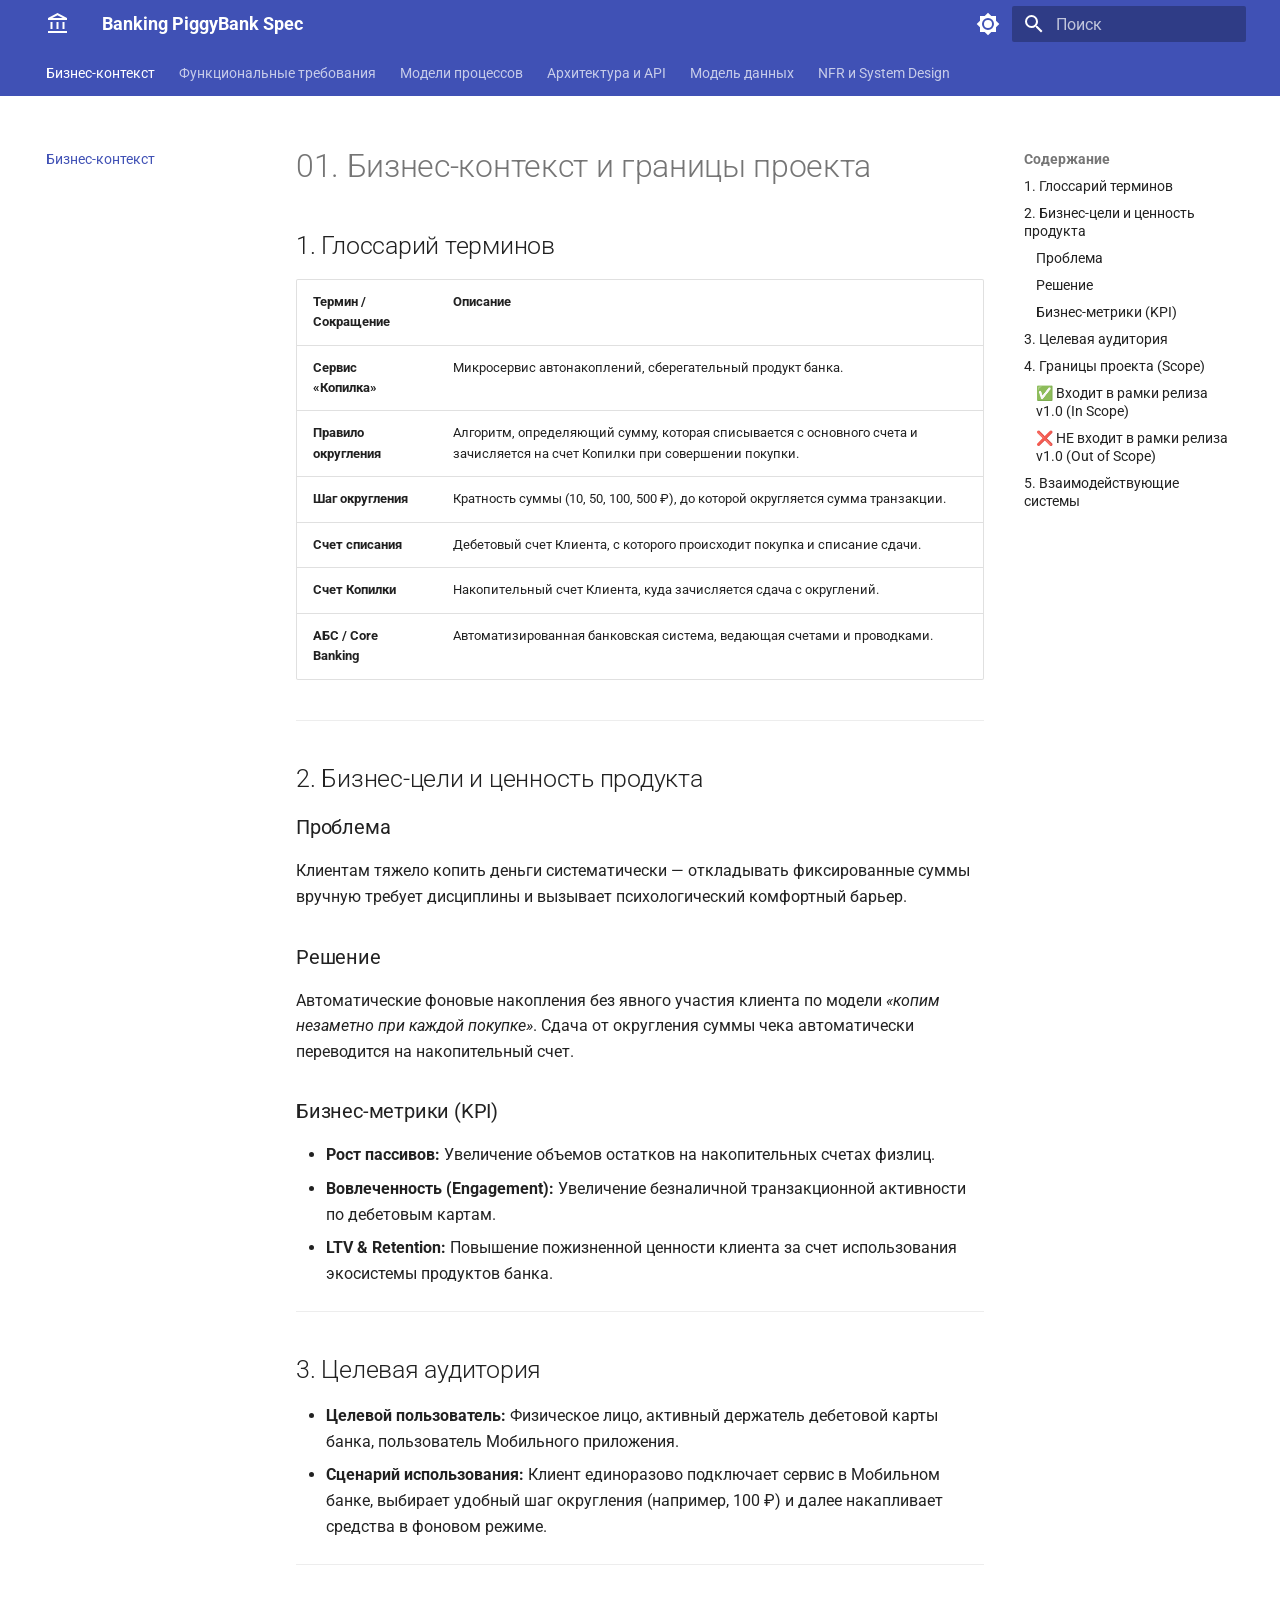
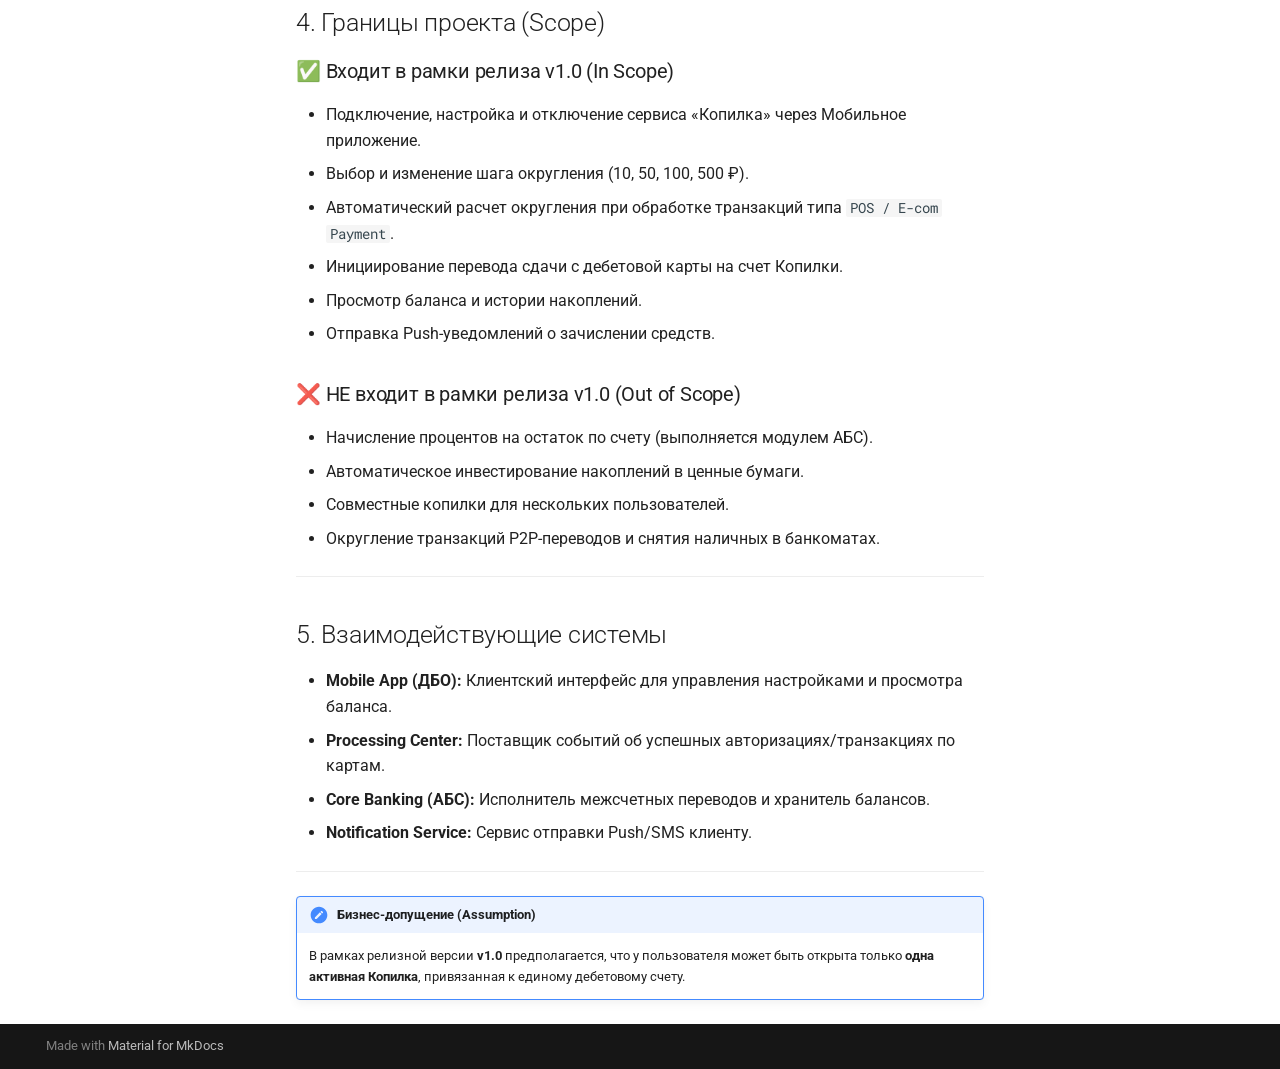
==== commit 667c2660: "Deployed 6230543 with MkDocs version: 1.6.1" ====
--- a/index.html
+++ b/index.html
@@ -546,7 +546,7 @@
 
   <h1>Home</h1>
 
-<p><meta http-stream="refresh" content="0; url=01-business-context/"></p>
+<p><meta http-equiv="refresh" content="0; url=01-business-context/"></p>
 
 
 
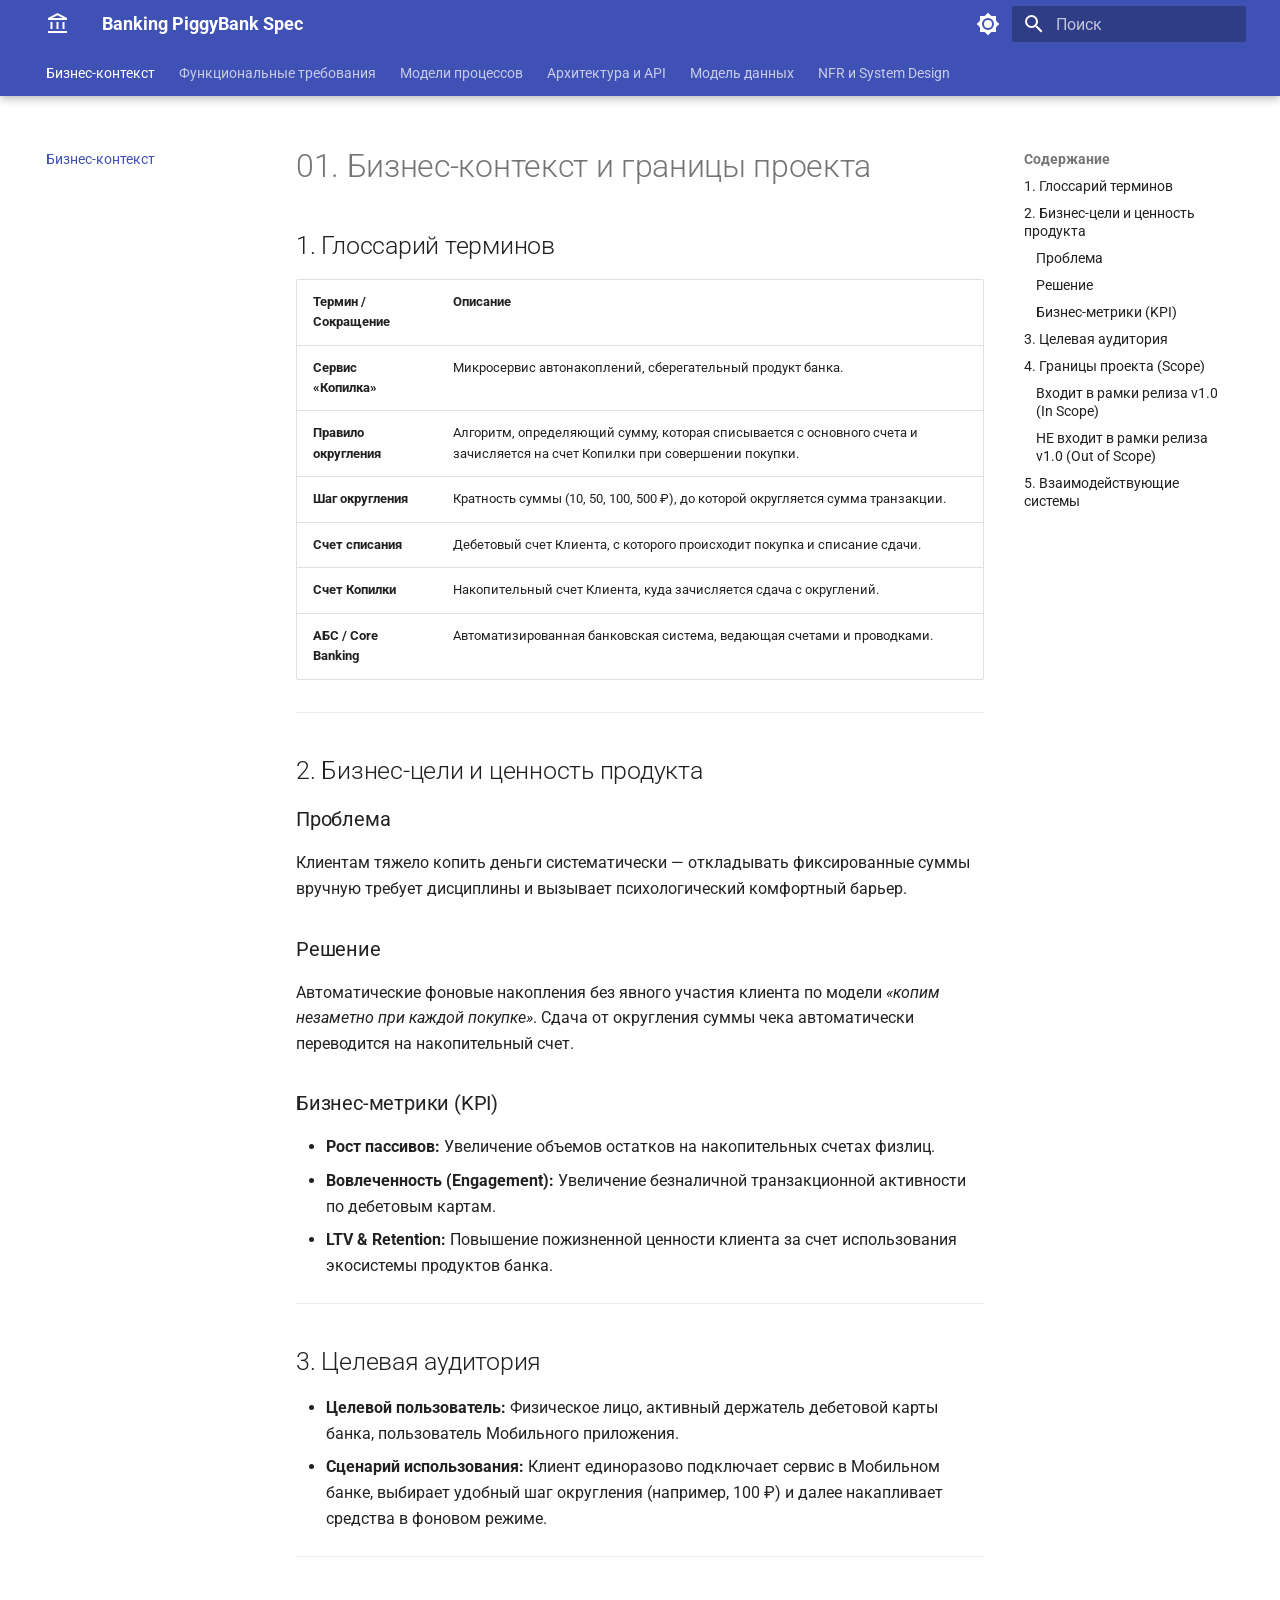
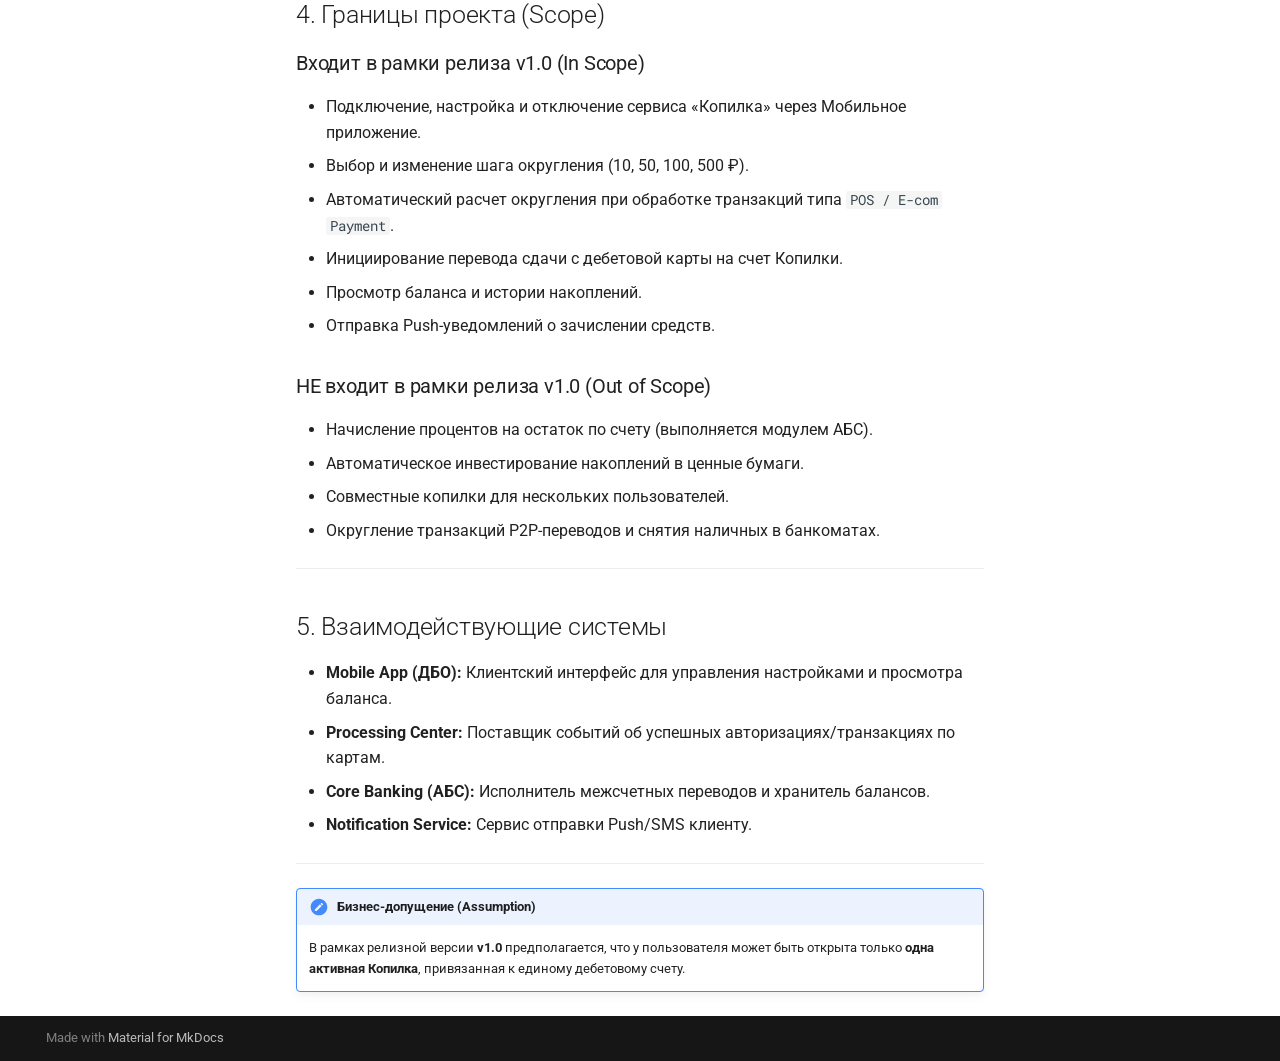
==== commit 48952d60: "Deployed c20ff76 with MkDocs version: 1.6.1" ====
--- a/index.html
+++ b/index.html
@@ -50,6 +50,8 @@
         <style>:root{--md-text-font:"Roboto";--md-code-font:"Roboto Mono"}</style>
       
     
+    
+      <link rel="stylesheet" href="stylesheets/extra.css">
     
     <script>__md_scope=new URL(".",location),__md_hash=e=>[...e].reduce(((e,_)=>(e<<5)-e+_.charCodeAt(0)),0),__md_get=(e,_=localStorage,t=__md_scope)=>JSON.parse(_.getItem(t.pathname+"."+e)),__md_set=(e,_,t=localStorage,a=__md_scope)=>{try{t.setItem(a.pathname+"."+e,JSON.stringify(_))}catch(e){}}</script>
     
--- a/stylesheets/extra.css
+++ b/stylesheets/extra.css
@@ -0,0 +1,12 @@
+/* Растягиваем внутренний контейнер BPMN */
+.bpmn-container,
+.bjs-container {
+    height: 50vh !important;
+    width: 100% !important;
+}
+
+/* Растягиваем сам векторный холст (SVG) внутри окна */
+.bjs-container svg {
+    width: 100% !important;
+    height: 100% !important;
+}
